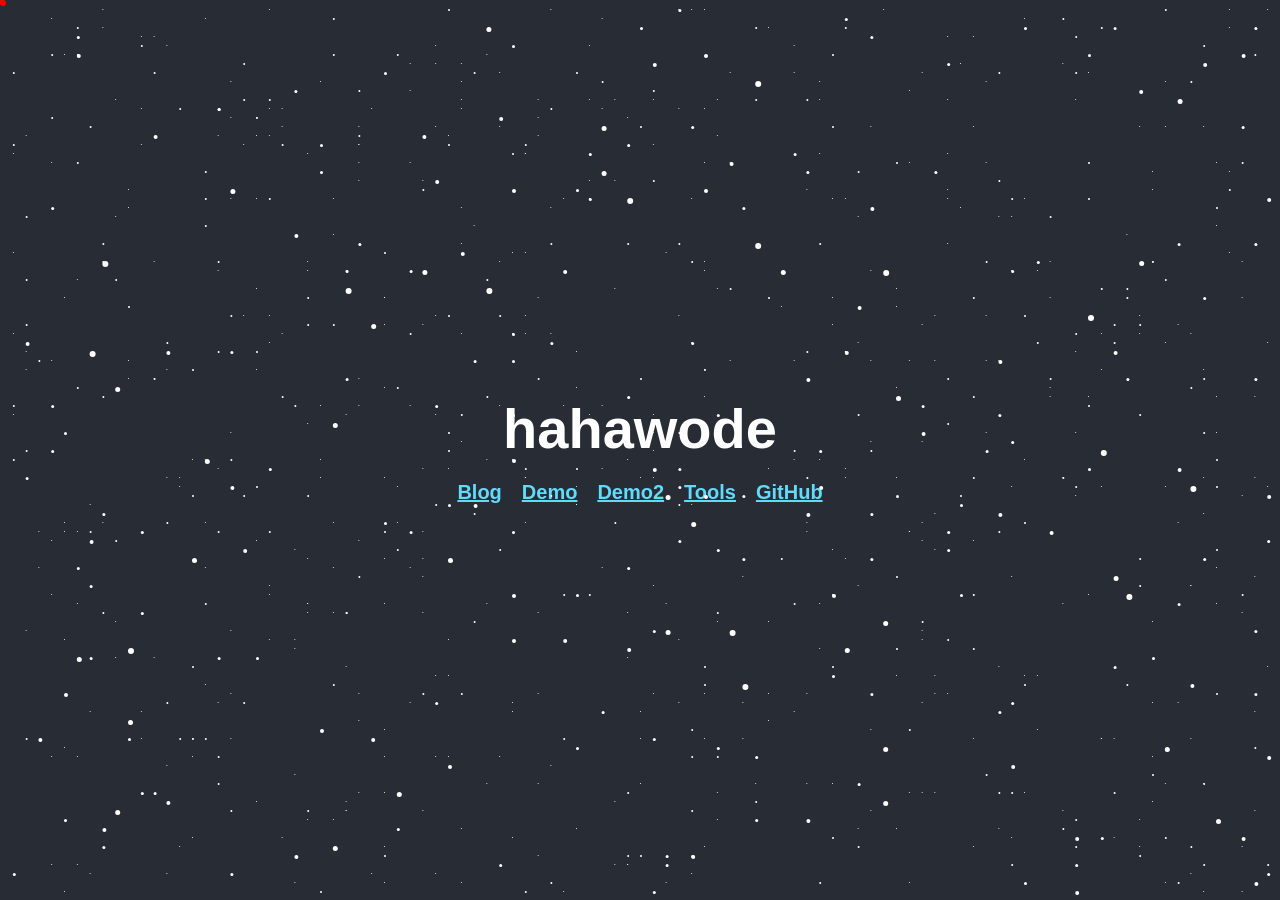
==== index.html @ 6d6f78c4 "update" ====
<!doctype html><html lang="en"><head><meta charset="utf-8"/><link rel="icon" href="/favicon.ico"/><meta name="viewport" content="width=device-width,initial-scale=1"/><meta name="theme-color" content="#000000"/><meta name="description" content="Web site created using create-react-app"/><link rel="apple-touch-icon" href="/logo192.png"/><link rel="manifest" href="/manifest.json"/><title>hahawode</title><link href="/static/css/main.25705e76.chunk.css" rel="stylesheet"></head><body><noscript>You need to enable JavaScript to run this app.</noscript><div id="root"></div><script>!function(e){function r(r){for(var n,a,i=r[0],c=r[1],l=r[2],p=0,s=[];p<i.length;p++)a=i[p],Object.prototype.hasOwnProperty.call(o,a)&&o[a]&&s.push(o[a][0]),o[a]=0;for(n in c)Object.prototype.hasOwnProperty.call(c,n)&&(e[n]=c[n]);for(f&&f(r);s.length;)s.shift()();return u.push.apply(u,l||[]),t()}function t(){for(var e,r=0;r<u.length;r++){for(var t=u[r],n=!0,i=1;i<t.length;i++){var c=t[i];0!==o[c]&&(n=!1)}n&&(u.splice(r--,1),e=a(a.s=t[0]))}return e}var n={},o={1:0},u=[];function a(r){if(n[r])return n[r].exports;var t=n[r]={i:r,l:!1,exports:{}};return e[r].call(t.exports,t,t.exports,a),t.l=!0,t.exports}a.e=function(e){var r=[],t=o[e];if(0!==t)if(t)r.push(t[2]);else{var n=new Promise((function(r,n){t=o[e]=[r,n]}));r.push(t[2]=n);var u,i=document.createElement("script");i.charset="utf-8",i.timeout=120,a.nc&&i.setAttribute("nonce",a.nc),i.src=function(e){return a.p+"static/js/"+({}[e]||e)+"."+{3:"950ef0cb"}[e]+".chunk.js"}(e);var c=new Error;u=function(r){i.onerror=i.onload=null,clearTimeout(l);var t=o[e];if(0!==t){if(t){var n=r&&("load"===r.type?"missing":r.type),u=r&&r.target&&r.target.src;c.message="Loading chunk "+e+" failed.\n("+n+": "+u+")",c.name="ChunkLoadError",c.type=n,c.request=u,t[1](c)}o[e]=void 0}};var l=setTimeout((function(){u({type:"timeout",target:i})}),12e4);i.onerror=i.onload=u,document.head.appendChild(i)}return Promise.all(r)},a.m=e,a.c=n,a.d=function(e,r,t){a.o(e,r)||Object.defineProperty(e,r,{enumerable:!0,get:t})},a.r=function(e){"undefined"!=typeof Symbol&&Symbol.toStringTag&&Object.defineProperty(e,Symbol.toStringTag,{value:"Module"}),Object.defineProperty(e,"__esModule",{value:!0})},a.t=function(e,r){if(1&r&&(e=a(e)),8&r)return e;if(4&r&&"object"==typeof e&&e&&e.__esModule)return e;var t=Object.create(null);if(a.r(t),Object.defineProperty(t,"default",{enumerable:!0,value:e}),2&r&&"string"!=typeof e)for(var n in e)a.d(t,n,function(r){return e[r]}.bind(null,n));return t},a.n=function(e){var r=e&&e.__esModule?function(){return e.default}:function(){return e};return a.d(r,"a",r),r},a.o=function(e,r){return Object.prototype.hasOwnProperty.call(e,r)},a.p="/",a.oe=function(e){throw console.error(e),e};var i=this.webpackJsonphomepage=this.webpackJsonphomepage||[],c=i.push.bind(i);i.push=r,i=i.slice();for(var l=0;l<i.length;l++)r(i[l]);var f=c;t()}([])</script><script src="/static/js/2.509dc074.chunk.js"></script><script src="/static/js/main.2be55eb2.chunk.js"></script></body></html>
---- static/css/main.25705e76.chunk.css ----
body,h1{margin:0;font-family:-apple-system,BlinkMacSystemFont,"Segoe UI","Roboto","Oxygen","Ubuntu","Cantarell","Fira Sans","Droid Sans","Helvetica Neue",sans-serif;-webkit-font-smoothing:antialiased;-moz-osx-font-smoothing:grayscale}code{font-family:source-code-pro,Menlo,Monaco,Consolas,"Courier New",monospace}.App{text-align:center;height:100%;width:100%}.App-header{position:fixed;background-color:#282c34;min-height:100vh;width:100%;display:flex;flex-direction:column;align-items:center;justify-content:center;font-size:calc(10px + 2vmin);color:#fff}@-webkit-keyframes App-logo-spin{0%{-webkit-transform:rotate(0deg);transform:rotate(0deg)}to{-webkit-transform:rotate(1turn);transform:rotate(1turn)}}@keyframes App-logo-spin{0%{-webkit-transform:rotate(0deg);transform:rotate(0deg)}to{-webkit-transform:rotate(1turn);transform:rotate(1turn)}}.layer1{position:fixed;width:1px;height:1px;border-radius:50%;background-color:red;box-shadow:9vw 11vh #fff,18vw 48vh #fff,89vw 94vh #fff,56vw 15vh #fff,82vw 43vh #fff,90vw 89vh #fff,99vw 38vh #fff,99vw 54vh #fff,55vw 18vh #fff,8vw 58vh #fff,94vw 99vh #fff,21vw 66vh #fff,41vw 37vh #fff,25vw 51vh #fff,94vw 87vh #fff,33vw 20vh #fff,56vw 32vh #fff,22vw 14vh #fff,73vw 35vh #fff,70vw 75vh #fff,61vw 54vh #fff,49vw 51vh #fff,62vw 8vh #fff,80vw 75vh #fff,38vw 51vh #fff,11vw 12vh #fff,58vw 64vh #fff,28vw 14vh #fff,57vw 18vh #fff,71vw 88vh #fff,54vw 1vh #fff,73vw 61vh #fff,51vw 11vh #fff,4vw 96vh #fff,43vw 85vh #fff,66vw 39vh #fff,47vw 12vh #fff,80vw 2vh #fff,20vw 41vh #fff,86vw 37vh #fff,81vw 30vh #fff,34vw 84vh #fff,60vw 69vh #fff,6vw 59vh #fff,49vw 68vh #fff,29vw 97vh #fff,41vw 28vh #fff,69vw 1vh #fff,30vw 33vh #fff,78vw 40vh #fff,15vw 93vh #fff,48vw 32vh #fff,82vw 29vh #fff,97vw 55vh #fff,66vw 62vh #fff,74vw 11vh #fff,34vw 7vh #fff,28vw 80vh #fff,25vw 45vh #fff,5vw 6vh #fff,88vw 26vh #fff,16vw 63vh #fff,30vw 67vh #fff,34vw 5vh #fff,42vw 87vh #fff,25vw 9vh #fff,32vw 63vh #fff,89vw 91vh #fff,64vw 51vh #fff,70vw 32vh #fff,83vw 7vh #fff,98vw 90vh #fff,50vw 53vh #fff,28vw 16vh #fff,41vw 53vh #fff,32vw 45vh #fff,74vw 21vh #fff,99vw 1vh #fff,44vw 22vh #fff,35vw 71vh #fff,92vw 78vh #fff,72vw 8vh #fff,5vw 71vh #fff,84vw 48vh #fff,21vw 65vh #fff,65vw 87vh #fff,44vw 45vh #fff,4vw 66vh #fff,16vw 76vh #fff,8vw 1vh #fff,56vw 49vh #fff,62vw 40vh #fff,85vw 44vh #fff,73vw 88vh #fff,51vw 16vh #fff,60vw 52vh #fff,21vw 12vh #fff,96vw 3vh #fff,23vw 86vh #fff,43vw 23vh #fff,51vw 65vh #fff,8vw 3vh #fff,97vw 94vh #fff,37vw 25vh #fff,99vw 74vh #fff,87vw 93vh #fff,85vw 8vh #fff,30vw 84vh #fff,2vw 70vh #fff,40vw 78vh #fff,35vw 52vh #fff,46vw 46vh #fff,17vw 30vh #fff,28vw 16vh #fff,6vw 67vh #fff,76vw 94vh #fff,89vw 35vh #fff,24vw 30vh #fff,95vw 25vh #fff,79vw 54vh #fff,33vw 68vh #fff,46vw 20vh #fff,60vw 3vh #fff,42vw 33vh #fff,49vw 96vh #fff,11vw 82vh #fff,94vw 14vh #fff,61vw 34vh #fff,71vw 40vh #fff,100vw 23vh #fff,5vw 33vh #fff,33vw 90vh #fff,95vw 44vh #fff,63vw 21vh #fff,55vw 12vh #fff,1vw 37vh #fff,25vw 53vh #fff,48vw 89vh #fff,53vw 78vh #fff,5vw 58vh #fff,14vw 54vh #fff,45vw 56vh #fff,91vw 98vh #fff,87vw 82vh #fff,56vw 88vh #fff,46vw 11vh #fff,17vw 78vh #fff,64vw 72vh #fff,21vw 71vh #fff,20vw 22vh #fff,13vw 97vh #fff,22vw 37vh #fff,47vw 52vh #fff,98vw 44vh #fff,45vw 43vh #fff,36vw 37vh #fff,91vw 54vh #fff,74vw 77vh #fff,86vw 82vh #fff,90vw 84vh #fff,50vw 82vh #fff,33vw 62vh #fff,24vw 67vh #fff,9vw 73vh #fff,31vw 58vh #fff,80vw 51vh #fff,56vw 69vh #fff,42vw 11vh #fff,72vw 78vh #fff,24vw 47vh #fff,65vw 33vh #fff,54vw 56vh #fff,35vw 84vh #fff,18vw 22vh #fff,91vw 38vh #fff,13vw 41vh #fff,73vw 57vh #fff,64vw 9vh #fff,18vw 70vh #fff,36vw 9vh #fff,73vw 40vh #fff,34vw 75vh #fff,39vw 29vh #fff,55vw 29vh #fff,96vw 1vh #fff,95vw 63vh #fff,67vw 24vh #fff,29vw 12vh #fff,70vw 92vh #fff,77vw 40vh #fff,1vw 46vh #fff,14vw 53vh #fff,7vw 97vh #fff,51vw 77vh #fff,45vw 54vh #fff,28vw 20vh #fff,2vw 39vh #fff,36vw 7vh #fff,45vw 56vh #fff,86vw 32vh #fff,7vw 56vh #fff,17vw 15vh #fff,68vw 81vh #fff,53vw 1vh #fff,40vw 28vh #fff,12vw 42vh #fff,42vw 95vh #fff,72vw 58vh #fff,24vw 29vh #fff,64vw 11vh #fff,41vw 53vh #fff,65vw 36vh #fff,67vw 92vh #fff,10vw 23vh #fff,68vw 49vh #fff,71vw 10vh #fff,34vw 46vh #fff,5vw 83vh #fff,24vw 17vh #fff,74vw 27vh #fff,62vw 79vh #fff,73vw 75vh #fff,62vw 5vh #fff,93vw 37vh #fff,83vw 67vh #fff,64vw 17vh #fff,83vw 53vh #fff,36vw 23vh #fff,21vw 38vh #fff,66vw 22vh #fff,93vw 65vh #fff,75vw 23vh #fff,41vw 17vh #fff,30vw 33vh #fff,74vw 17vh #fff,17vw 52vh #fff,75vw 7vh #fff,24vw 67vh #fff,10vw 21vh #fff,53vw 12vh #fff,55vw 44vh #fff,30vw 62vh #fff,97vw 99vh #fff,98vw 79vh #fff,77vw 35vh #fff,32vw 10vh #fff,28vw 45vh #fff,4vw 2vh #fff,45vw 39vh #fff,16vw 58vh #fff,74vw 4vh #fff,70vw 53vh #fff,34vw 97vh #fff,83vw 90vh #fff,94vw 57vh #fff,67vw 65vh #fff,54vw 97vh #fff,27vw 89vh #fff,42vw 77vh #fff,94vw 41vh #fff,4vw 60vh #fff,52vw 28vh #fff,15vw 82vh #fff,55vw 94vh #fff,91vw 14vh #fff,89vw 37vh #fff,50vw 87vh #fff,51vw 53vh #fff,82vw 33vh #fff,93vw 65vh #fff,35vw 75vh #fff,93vw 97vh #fff,71vw 59vh #fff,40vw 51vh #fff,98vw 64vh #fff,33vw 52vh #fff,40vw 93vh #fff,6vw 84vh #fff,30vw 43vh #fff,53vw 71vh #fff,55vw 41vh #fff,40vw 79vh #fff,80vw 88vh #fff,32vw 18vh #fff,55vw 30vh #fff,26vw 26vh #fff,57vw 40vh #fff,68vw 30vh #fff,30vw 94vh #fff,5vw 99vh #fff,92vw 36vh #fff,71vw 98vh #fff,76vw 82vh #fff,80vw 22vh #fff,84vw 55vh #fff,15vw 51vh #fff,98vw 53vh #fff,36vw 27vh #fff,28vw 77vh #fff,20vw 32vh #fff,6vw 31vh #fff,72vw 88vh #fff,47vw 2vh #fff,56vw 91vh #fff,95vw 48vh #fff,11vw 79vh #fff,26vw 22vh #fff,51vw 50vh #fff,32vw 78vh #fff,39vw 45vh #fff,70vw 34vh #fff,33vw 59vh #fff,34vw 14vh #fff,2vw 100vh #fff,54vw 22vh #fff,64vw 67vh #fff,10vw 42vh #fff,90vw 69vh #fff,18vw 82vh #fff,82vw 44vh #fff,42vw 15vh #fff,28vw 42vh #fff,20vw 15vh #fff,38vw 87vh #fff,65vw 22vh #fff,72vw 70vh #fff,41vw 58vh #fff,41vw 17vh #fff,27vw 46vh #fff,84vw 39vh #fff,86vw 41vh #fff,24vw 62vh #fff,55vw 82vh #fff,26vw 63vh #fff,77vw 9vh #fff,57vw 8vh #fff,63vw 59vh #fff,28vw 18vh #fff,27vw 74vh #fff,36vw 92vh #fff,52vw 67vh #fff,71vw 18vh #fff,78vw 24vh #fff,34vw 35vh #fff,23vw 71vh #fff,21vw 15vh #fff,86vw 82vh #fff,22vw 12vh #fff,18vw 9vh #fff,47vw 63vh #fff,90vw 29vh #fff,26vw 91vh #fff,13vw 85vh #fff,7vw 79vh #fff,23vw 61vh #fff,4vw 40vh #fff,63vw 87vh #fff,85vw 66vh #fff,66vw 53vh #fff,12vw 73vh #fff,1vw 17vh #fff,23vw 98vh #fff,53vw 35vh #fff,95vw 18vh #fff,39vw 14vh #fff,16vw 2vh #fff,15vw 84vh #fff,20vw 13vh #fff,55vw 1vh #fff,21vw 1vh #fff,30vw 81vh #fff,48vw 96vh #fff,30vw 36vh #fff,67vw 38vh #fff,23vw 72vh #fff,97vw 68vh #fff,79vw 93vh #fff,4vw 18vh #fff,36vw 12vh #fff,4vw 84vh #fff,60vw 80vh #fff,60vw 77vh #fff,68vw 14vh #fff,72vw 60vh #fff,79vw 24vh #fff,45vw 92vh #fff,62vw 51vh #fff,18vw 13vh #fff,30vw 98vh #fff,35vw 15vh #fff,20vw 60vh #fff,72vw 71vh #fff,39vw 8vh #fff,48vw 20vh #fff,36vw 49vh #fff,91vw 87vh #fff,100vw 11vh #fff,42vw 68vh #fff,68vw 40vh #fff,31vw 54vh #fff,12vw 29vh #fff,63vw 58vh #fff,84vw 11vh #fff,93vw 82vh #fff,21vw 35vh #fff,58vw 78vh #fff,56vw 11vh #fff,72vw 49vh #fff,24vw 68vh #fff,12vw 4vh #fff,22vw 93vh #fff,43vw 37vh #fff,59vw 87vh #fff,76vw 14vh #fff,47vw 45vh #fff,28vw 88vh #fff,89vw 14vh #fff,11vw 16vh #fff,13vw 5vh #fff,33vw 36vh #fff,90vw 78vh #fff,33vw 64vh #fff,79vw 64vh #fff,78vw 92vh #fff,76vw 60vh #fff,42vw 13vh #fff,90vw 19vh #fff,50vw 79vh #fff,55vw 77vh #fff,92vw 58vh #fff,76vw 4vh #fff,97vw 33vh #fff,77vw 18vh #fff,16vw 51vh #fff,96vw 19vh #fff,41vw 35vh #fff,38vw 67vh #fff,24vw 91vh #fff,77vw 48vh #fff,73vw 77vh #fff,32vw 7vh #fff,51vw 46vh #fff,2vw 41vh #fff,90vw 21vh #fff,66vw 52vh #fff,38vw 6vh #fff,81vw 75vh #fff,39vw 84vh #fff,30vw 88vh #fff,43vw 1vh #fff,74vw 22vh #fff,91vw 9vh #fff,95vw 67vh #fff,36vw 98vh #fff,1vw 28vh #fff,30vw 53vh #fff,70vw 43vh #fff,26vw 68vh #fff,65vw 61vh #fff,9vw 69vh #fff,86vw 54vh #fff,46vw 5vh #fff,49vw 13vh #fff,79vw 30vh #fff,72vw 36vh #fff,94vw 53vh #fff,28vw 60vh #fff,5vw 59vh #fff,20vw 89vh #fff,76vw 66vh #fff,71vw 59vh #fff,14vw 94vh #fff,68vw 90vh #fff,27vw 90vh #fff,96vw 28vh #fff,3vw 63vh #fff,78vw 74vh #fff,18vw 77vh #fff,81vw 81vh #fff,52vw 98vh #fff,58vw 82vh #fff,97vw 29vh #fff,19vw 35vh #fff,49vw 96vh #fff,9vw 24vh #fff,27vw 90vh #fff,36vw 11vh #fff,3vw 59vh #fff,26vw 58vh #fff,6vw 96vh #fff,48vw 11vh #fff,11vw 4vh #fff,19vw 16vh #fff,13vw 53vh #fff,63vw 77vh #fff,2vw 15vh #fff,10vw 40vh #fff,44vw 99vh #fff,49vw 73vh #fff,51vw 48vh #fff;-webkit-animation:moveup 500s linear infinite;animation:moveup 500s linear infinite}.layer1:after{content:"";position:fixed;width:inherit;height:inherit;left:0;top:100vh;box-shadow:inherit;border-radius:inherit}.layer2{position:fixed;width:2px;height:2px;border-radius:50%;background-color:red;box-shadow:85vw 22vh #fff,36vw 46vh #fff,77vw 29vh #fff,19vw 7vh #fff,21vw 22vh #fff,50vw 14vh #fff,45vw 52vh #fff,89vw 65vh #fff,35vw 1vh #fff,41vw 16vh #fff,95vw 54vh #fff,6vw 43vh #fff,65vw 74vh #fff,78vw 20vh #fff,80vw 76vh #fff,82vw 42vh #fff,17vw 29vh #fff,1vw 16vh #fff,12vw 8vh #fff,17vw 39vh #fff,33vw 21vh #fff,95vw 61vh #fff,7vw 14vh #fff,99vw 96vh #fff,74vw 47vh #fff,35vw 50vh #fff,70vw 72vh #fff,59vw 3vh #fff,100vw 18vh #fff,48vw 58vh #fff,94vw 48vh #fff,88vw 33vh #fff,88vw 76vh #fff,84vw 8vh #fff,26vw 6vh #fff,9vw 31vh #fff,21vw 59vh #fff,28vw 15vh #fff,49vw 49vh #fff,59vw 89vh #fff,24vw 90vh #fff,37vw 69vh #fff,76vw 66vh #fff,94vw 42vh #fff,89vw 95vh #fff,74vw 71vh #fff,19vw 78vh #fff,21vw 11vh #fff,100vw 17vh #fff,27vw 68vh #fff,17vw 59vh #fff,44vw 66vh #fff,55vw 76vh #fff,85vw 45vh #fff,31vw 43vh #fff,55vw 41vh #fff,94vw 96vh #fff,40vw 17vh #fff,64vw 98vh #fff,78vw 88vh #fff,17vw 84vh #fff,72vw 69vh #fff,18vw 90vh #fff,55vw 74vh #fff,95vw 23vh #fff,19vw 55vh #fff,83vw 92vh #fff,70vw 64vh #fff,87vw 36vh #fff,41vw 99vh #fff,88vw 32vh #fff,1vw 45vh #fff,27vw 68vh #fff,30vw 59vh #fff,31vw 6vh #fff,30vw 28vh #fff,49vw 27vh #fff,89vw 100vh #fff,82vw 24vh #fff,83vw 2vh #fff,77vw 86vh #fff,24vw 36vh #fff,24vw 33vh #fff,86vw 32vh #fff,97vw 18vh #fff,74vw 42vh #fff,93vw 9vh #fff,4vw 6vh #fff,12vw 42vh #fff,51vw 20vh #fff,16vw 25vh #fff,65vw 6vh #fff,90vw 86vh #fff,91vw 93vh #fff,20vw 13vh #fff,90vw 29vh #fff,17vw 87vh #fff,87vw 88vh #fff,16vw 19vh #fff,51vw 47vh #fff,41vw 52vh #fff,95vw 77vh #fff,66vw 39vh #fff,67vw 46vh #fff,92vw 98vh #fff,16vw 82vh #fff,26vw 76vh #fff,71vw 81vh #fff,81vw 38vh #fff,50vw 42vh #fff,65vw 66vh #fff,8vw 29vh #fff,26vw 2vh #fff,54vw 84vh #fff,15vw 55vh #fff,6vw 3vh #fff,83vw 53vh #fff,47vw 9vh #fff,93vw 43vh #fff,54vw 38vh #fff,65vw 93vh #fff,23vw 45vh #fff,39vw 35vh #fff,27vw 30vh #fff,4vw 13vh #fff,54vw 81vh #fff,36vw 77vh #fff,59vw 11vh #fff,8vw 27vh #fff,63vw 39vh #fff,50vw 95vh #fff,76vw 72vh #fff,62vw 67vh #fff,25vw 99vh #fff,22vw 16vh #fff,46vw 66vh #fff,89vw 46vh #fff,70vw 18vh #fff,15vw 74vh #fff,63vw 53vh #fff,8vw 44vh #fff,18vw 51vh #fff,44vw 82vh #fff,14vw 12vh #fff,80vw 58vh #fff,94vw 5vh #fff,64vw 27vh #fff,87vw 38vh #fff,15vw 41vh #fff,1vw 51vh #fff,3vw 40vh #fff,38vw 44vh #fff,14vw 82vh #fff,51vw 10vh #fff,89vw 62vh #fff,79vw 96vh #fff,75vw 55vh #fff,28vw 10vh #fff,16vw 22vh #fff,28vw 64vh #fff,43vw 98vh #fff,43vw 55vh #fff,80vw 35vh #fff,16vw 67vh #fff,20vw 39vh #fff,6vw 18vh #fff,2vw 24vh #fff,10vw 34vh #fff,91vw 31vh #fff,2vw 36vh #fff,60vw 33vh #fff,37vw 8vh #fff,98vw 6vh #fff,86vw 3vh #fff,6vw 6vh #fff,1vw 8vh #fff,76vw 53vh #fff,97vw 66vh #fff,43vw 27vh #fff,9vw 60vh #fff,39vw 61vh #fff,2vw 31vh #fff,8vw 68vh #fff,53vw 56vh #fff,33vw 77vh #fff,84vw 37vh #fff,13vw 78vh #fff,40vw 37vh #fff,2vw 82vh #fff,56vw 68vh #fff,79vw 88vh #fff,54vw 90vh #fff,35vw 16vh #fff,100vw 73vh #fff,95vw 51vh #fff,93vw 94vh #fff,53vw 48vh #fff,31vw 61vh #fff,38vw 31vh #fff,49vw 95vh #fff,96vw 21vh #fff,57vw 32vh #fff,45vw 8vh #fff,49vw 88vh #fff,84vw 4vh #fff,24vw 55vh #fff,34vw 56vh #fff,79vw 22vh #fff,63vw 11vh #fff,78vw 59vh #fff,65vw 14vh #fff,56vw 84vh #fff,11vw 5vh #fff,53vw 27vh #fff,19vw 11vh #fff,43vw 12vh #fff,68vw 50vh #fff,18vw 35vh #fff,94vw 87vh #fff,42vw 42vh #fff,35vw 35vh #fff,89vw 36vh #fff,98vw 83vh #fff,91vw 1vh #fff,62vw 50vh #fff,2vw 50vh #fff,66vw 3vh #fff,13vw 38vh #fff,85vw 18vh #fff,30vw 95vh #fff,78vw 8vh #fff,20vw 54vh #fff,7vw 59vh #fff,15vw 82vh #fff,32vw 37vh #fff,84vw 94vh #fff,26vw 36vh #fff,46vw 22vh #fff,37vw 57vh #fff,67vw 19vh #fff,54vw 29vh #fff,22vw 44vh #fff,84vw 91vh #fff,35vw 48vh #fff,67vw 94vh #fff,76vw 44vh #fff,76vw 33vh #fff,13vw 58vh #fff,61vw 62vh #fff,84vw 54vh #fff;-webkit-animation:moveup 250s linear infinite;animation:moveup 250s linear infinite}.layer2:after{content:"";position:fixed;width:inherit;height:inherit;left:0;top:100vh;box-shadow:inherit;border-radius:inherit}.layer3{position:fixed;width:3px;height:3px;border-radius:50%;background-color:red;box-shadow:70vw 55vh #fff,72vw 45vh #fff,68vw 4vh #fff,58vw 62vh #fff,40vw 59vh #fff,53vw 52vh #fff,79vw 78vh #fff,56vw 61vh #fff,98vw 70vh #fff,54vw 95vh #fff,77vw 50vh #fff,98vw 3vh #fff,84vw 96vh #fff,32vw 30vh #fff,94vw 62vh #fff,78vw 46vh #fff,52vw 96vh #fff,75vw 66vh #fff,39vw 96vh #fff,51vw 99vh #fff,30vw 58vh #fff,85vw 52vh #fff,100vw 36vh #fff,40vw 37vh #fff,20vw 73vh #fff,99vw 97vh #fff,78vw 79vh #fff,56vw 83vh #fff,18vw 39vh #fff,37vw 40vh #fff,34vw 78vh #fff,74vw 61vh #fff,6vw 63vh #fff,45vw 66vh #fff,17vw 12vh #fff,4vw 45vh #fff,2vw 53vh #fff,99vw 60vh #fff,81vw 29vh #fff,79vw 30vh #fff,4vw 23vh #fff,49vw 63vh #fff,87vw 3vh #fff,85vw 6vh #fff,64vw 50vh #fff,56vw 46vh #fff,11vw 88vh #fff,11vw 68vh #fff,79vw 49vh #fff,68vw 57vh #fff,68vw 62vh #fff,31vw 92vh #fff,58vw 55vh #fff,74vw 7vh #fff,1vw 97vh #fff,67vw 87vh #fff,11vw 59vh #fff,45vw 83vh #fff,54vw 14vh #fff,40vw 46vh #fff,4vw 50vh #fff,54vw 38vh #fff,23vw 10vh #fff,74vw 59vh #fff,86vw 93vh #fff,5vw 91vh #fff,87vw 74vh #fff,27vw 30vh #fff,75vw 56vh #fff,73vw 19vh #fff,5vw 48vh #fff,46vw 22vh #fff,62vw 17vh #fff,97vw 14vh #fff,25vw 16vh #fff,30vw 8vh #fff,34vw 45vh #fff,8vw 94vh #fff,43vw 38vh #fff,98vw 42vh #fff,53vw 1vh #fff,51vw 70vh #fff,32vw 59vh #fff,21vw 52vh #fff,49vw 44vh #fff,17vw 73vh #fff,63vw 19vh #fff,35vw 56vh #fff,80vw 98vh #fff,58vw 23vh #fff,40vw 5vh #fff,46vw 17vh #fff,40vw 40vh #fff,53vw 54vh #fff,66vw 2vh #fff,53vw 60vh #fff,98vw 77vh #fff,10vw 82vh #fff,92vw 67vh #fff,25vw 19vh #fff,88vw 42vh #fff,90vw 73vh #fff,12vw 88vh #fff,17vw 12vh #fff,98vw 27vh #fff,68vw 77vh #fff,59vw 84vh #fff,51vw 82vh #fff,7vw 65vh #fff,80vw 3vh #fff,92vw 27vh #fff,94vw 33vh #fff,28vw 27vh #fff,27vw 42vh #fff,6vw 4vh #fff,52vw 95vh #fff,47vw 79vh #fff,8vw 57vh #fff,50vw 3vh #fff,45vw 21vh #fff,18vw 97vh #fff,65vw 75vh #fff,49vw 16vh #fff,59vw 91vh #fff,7vw 73vh #fff;-webkit-animation:moveup 125s linear infinite;animation:moveup 125s linear infinite}.layer3:after{content:"";position:fixed;width:inherit;height:inherit;left:0;top:100vh;box-shadow:inherit;border-radius:inherit}.layer4{position:fixed;width:4px;height:4px;border-radius:50%;background-color:red;box-shadow:63vw 42vh #fff,67vw 34vh #fff,65vw 66vh #fff,44vw 71vh #fff,40vw 51vh #fff,82vw 59vh #fff,8vw 92vh #fff,33vw 15vh #fff,79vw 85vh #fff,99vw 22vh #fff,5vw 77vh #fff,36vw 28vh #fff,55vw 55vh #fff,72vw 48vh #fff,44vw 30vh #fff,89vw 10vh #fff,64vw 54vh #fff,12vw 15vh #fff,63vw 57vh #fff,97vw 93vh #fff,39vw 13vh #fff,40vw 71vh #fff,87vw 39vh #fff,23vw 26vh #fff,40vw 66vh #fff,19vw 61vh #fff,37vw 56vh #fff,97vw 6vh #fff,98vw 98vh #fff,18vw 54vh #fff,54vw 95vh #fff,61vw 100vh #fff,84vw 93vh #fff,25vw 81vh #fff,78vw 57vh #fff,13vw 39vh #fff,23vw 95vh #fff,99vw 55vh #fff,51vw 7vh #fff,94vw 7vh #fff,2vw 38vh #fff,49vw 72vh #fff,3vw 82vh #fff,57vw 18vh #fff,78vw 40vh #fff,7vw 60vh #fff,6vw 6vh #fff,99vw 84vh #fff,93vw 76vh #fff,40vw 21vh #fff,51vw 52vh #fff,68vw 23vh #fff,55vw 21vh #fff,66vw 39vh #fff,29vw 82vh #fff,92vw 52vh #fff,13vw 89vh #fff,84vw 99vh #fff,55vw 6vh #fff,35vw 85vh #fff,63vw 91vh #fff,34vw 20vh #fff;-webkit-animation:moveup 62s linear infinite;animation:moveup 62s linear infinite}.layer4:after{content:"";position:fixed;width:inherit;height:inherit;left:0;top:100vh;box-shadow:inherit;border-radius:inherit}.layer5{position:fixed;width:5px;height:5px;border-radius:50%;background-color:red;box-shadow:16vw 51vh #fff,61vw 30vh #fff,9vw 43vh #fff,33vw 30vh #fff,47vw 14vh #fff,70vw 44vh #fff,35vw 62vh #fff,10vw 80vh #fff,87vw 64vh #fff,69vw 83vh #fff,26vw 94vh #fff,53vw 100vh #fff,29vw 36vh #fff,15vw 62vh #fff,54vw 58vh #fff,89vw 29vh #fff,69vw 69vh #fff,47vw 19vh #fff,52vw 70vh #fff,92vw 11vh #fff,18vw 21vh #fff,9vw 90vh #fff,69vw 89vh #fff,31vw 88vh #fff,6vw 73vh #fff,95vw 91vh #fff,66vw 72vh #fff,91vw 83vh #fff,26vw 47vh #fff,38vw 3vh #fff,52vw 55vh #fff;-webkit-animation:moveup 31s linear infinite;animation:moveup 31s linear infinite}.layer5:after{content:"";position:fixed;width:inherit;height:inherit;left:0;top:100vh;box-shadow:inherit;border-radius:inherit}.layer6{position:fixed;width:6px;height:6px;border-radius:50%;background-color:red;box-shadow:69vw 30vh #fff,88vw 66vh #fff,7vw 39vh #fff,8vw 29vh #fff,58vw 76vh #fff,59vw 9vh #fff,85vw 35vh #fff,38vw 32vh #fff,59vw 27vh #fff,57vw 70vh #fff,27vw 32vh #fff,86vw 50vh #fff,10vw 72vh #fff,49vw 22vh #fff,93vw 54vh #fff;-webkit-animation:moveup 15s linear infinite;animation:moveup 15s linear infinite}.layer6:after{content:"";position:fixed;width:inherit;height:inherit;left:0;top:100vh;box-shadow:inherit;border-radius:inherit}@-webkit-keyframes moveup{to{-webkit-transform:translateY(-100vh);transform:translateY(-100vh)}}@keyframes moveup{to{-webkit-transform:translateY(-100vh);transform:translateY(-100vh)}}
/*# sourceMappingURL=main.25705e76.chunk.css.map */
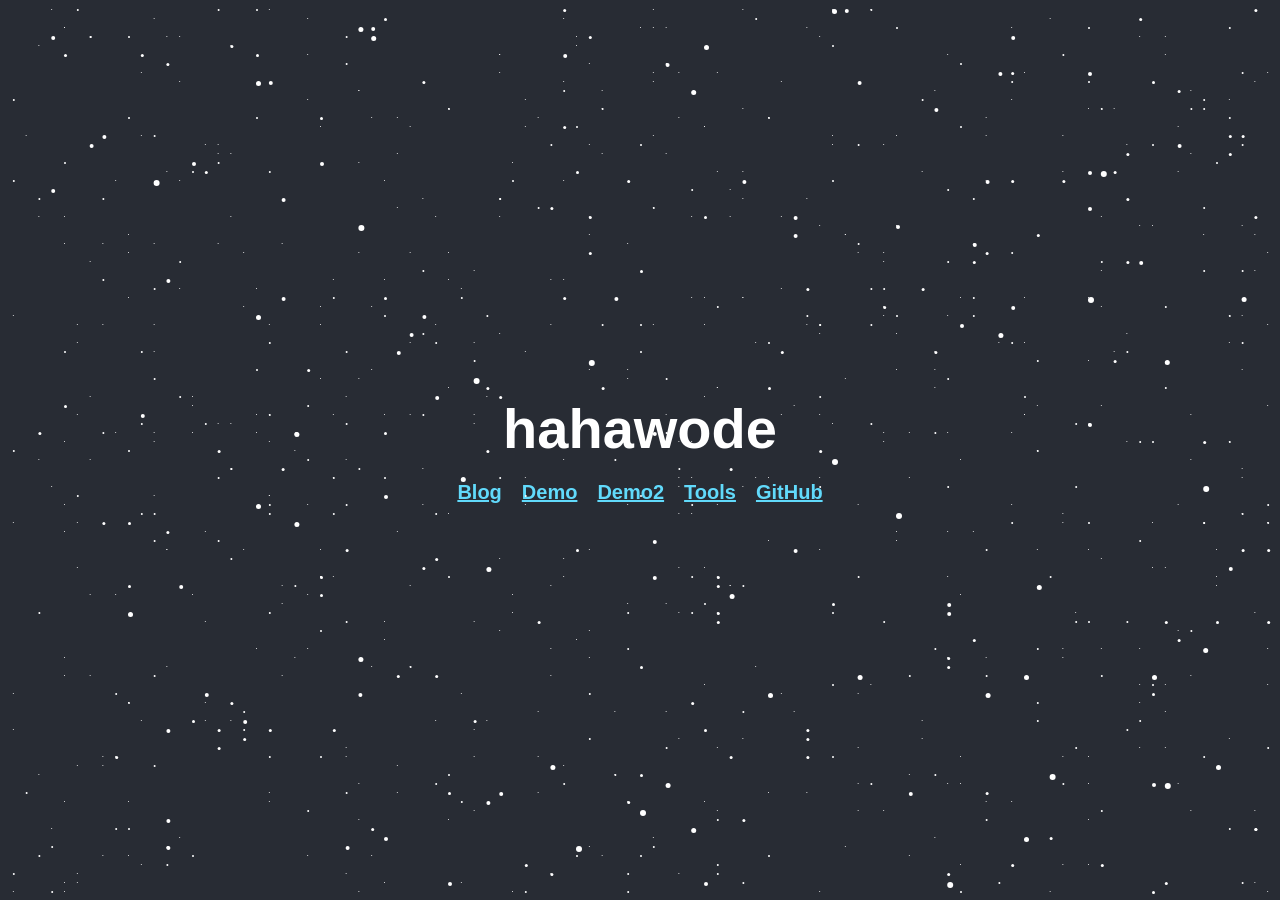
==== commit dfd61154: "update" ====
--- a/index.html
+++ b/index.html
@@ -1 +1 @@
-<!doctype html><html lang="en"><head><meta charset="utf-8"/><link rel="icon" href="/favicon.ico"/><meta name="viewport" content="width=device-width,initial-scale=1"/><meta name="theme-color" content="#000000"/><meta name="description" content="Web site created using create-react-app"/><link rel="apple-touch-icon" href="/logo192.png"/><link rel="manifest" href="/manifest.json"/><title>hahawode</title><link href="/static/css/main.25705e76.chunk.css" rel="stylesheet"></head><body><noscript>You need to enable JavaScript to run this app.</noscript><div id="root"></div><script>!function(e){function r(r){for(var n,a,i=r[0],c=r[1],l=r[2],p=0,s=[];p<i.length;p++)a=i[p],Object.prototype.hasOwnProperty.call(o,a)&&o[a]&&s.push(o[a][0]),o[a]=0;for(n in c)Object.prototype.hasOwnProperty.call(c,n)&&(e[n]=c[n]);for(f&&f(r);s.length;)s.shift()();return u.push.apply(u,l||[]),t()}function t(){for(var e,r=0;r<u.length;r++){for(var t=u[r],n=!0,i=1;i<t.length;i++){var c=t[i];0!==o[c]&&(n=!1)}n&&(u.splice(r--,1),e=a(a.s=t[0]))}return e}var n={},o={1:0},u=[];function a(r){if(n[r])return n[r].exports;var t=n[r]={i:r,l:!1,exports:{}};return e[r].call(t.exports,t,t.exports,a),t.l=!0,t.exports}a.e=function(e){var r=[],t=o[e];if(0!==t)if(t)r.push(t[2]);else{var n=new Promise((function(r,n){t=o[e]=[r,n]}));r.push(t[2]=n);var u,i=document.createElement("script");i.charset="utf-8",i.timeout=120,a.nc&&i.setAttribute("nonce",a.nc),i.src=function(e){return a.p+"static/js/"+({}[e]||e)+"."+{3:"950ef0cb"}[e]+".chunk.js"}(e);var c=new Error;u=function(r){i.onerror=i.onload=null,clearTimeout(l);var t=o[e];if(0!==t){if(t){var n=r&&("load"===r.type?"missing":r.type),u=r&&r.target&&r.target.src;c.message="Loading chunk "+e+" failed.\n("+n+": "+u+")",c.name="ChunkLoadError",c.type=n,c.request=u,t[1](c)}o[e]=void 0}};var l=setTimeout((function(){u({type:"timeout",target:i})}),12e4);i.onerror=i.onload=u,document.head.appendChild(i)}return Promise.all(r)},a.m=e,a.c=n,a.d=function(e,r,t){a.o(e,r)||Object.defineProperty(e,r,{enumerable:!0,get:t})},a.r=function(e){"undefined"!=typeof Symbol&&Symbol.toStringTag&&Object.defineProperty(e,Symbol.toStringTag,{value:"Module"}),Object.defineProperty(e,"__esModule",{value:!0})},a.t=function(e,r){if(1&r&&(e=a(e)),8&r)return e;if(4&r&&"object"==typeof e&&e&&e.__esModule)return e;var t=Object.create(null);if(a.r(t),Object.defineProperty(t,"default",{enumerable:!0,value:e}),2&r&&"string"!=typeof e)for(var n in e)a.d(t,n,function(r){return e[r]}.bind(null,n));return t},a.n=function(e){var r=e&&e.__esModule?function(){return e.default}:function(){return e};return a.d(r,"a",r),r},a.o=function(e,r){return Object.prototype.hasOwnProperty.call(e,r)},a.p="/",a.oe=function(e){throw console.error(e),e};var i=this.webpackJsonphomepage=this.webpackJsonphomepage||[],c=i.push.bind(i);i.push=r,i=i.slice();for(var l=0;l<i.length;l++)r(i[l]);var f=c;t()}([])</script><script src="/static/js/2.509dc074.chunk.js"></script><script src="/static/js/main.2be55eb2.chunk.js"></script></body></html>+<!doctype html><html lang="en"><head><meta charset="utf-8"/><link rel="icon" href="/favicon.ico"/><meta name="viewport" content="width=device-width,initial-scale=1"/><meta name="theme-color" content="#000000"/><meta name="description" content="Web site created using create-react-app"/><link rel="apple-touch-icon" href="/logo192.png"/><link rel="manifest" href="/manifest.json"/><title>hahawode</title><link href="/static/css/main.14f31e29.chunk.css" rel="stylesheet"></head><body><noscript>You need to enable JavaScript to run this app.</noscript><div id="root"></div><script>!function(e){function r(r){for(var n,a,i=r[0],c=r[1],l=r[2],p=0,s=[];p<i.length;p++)a=i[p],Object.prototype.hasOwnProperty.call(o,a)&&o[a]&&s.push(o[a][0]),o[a]=0;for(n in c)Object.prototype.hasOwnProperty.call(c,n)&&(e[n]=c[n]);for(f&&f(r);s.length;)s.shift()();return u.push.apply(u,l||[]),t()}function t(){for(var e,r=0;r<u.length;r++){for(var t=u[r],n=!0,i=1;i<t.length;i++){var c=t[i];0!==o[c]&&(n=!1)}n&&(u.splice(r--,1),e=a(a.s=t[0]))}return e}var n={},o={1:0},u=[];function a(r){if(n[r])return n[r].exports;var t=n[r]={i:r,l:!1,exports:{}};return e[r].call(t.exports,t,t.exports,a),t.l=!0,t.exports}a.e=function(e){var r=[],t=o[e];if(0!==t)if(t)r.push(t[2]);else{var n=new Promise((function(r,n){t=o[e]=[r,n]}));r.push(t[2]=n);var u,i=document.createElement("script");i.charset="utf-8",i.timeout=120,a.nc&&i.setAttribute("nonce",a.nc),i.src=function(e){return a.p+"static/js/"+({}[e]||e)+"."+{3:"950ef0cb"}[e]+".chunk.js"}(e);var c=new Error;u=function(r){i.onerror=i.onload=null,clearTimeout(l);var t=o[e];if(0!==t){if(t){var n=r&&("load"===r.type?"missing":r.type),u=r&&r.target&&r.target.src;c.message="Loading chunk "+e+" failed.\n("+n+": "+u+")",c.name="ChunkLoadError",c.type=n,c.request=u,t[1](c)}o[e]=void 0}};var l=setTimeout((function(){u({type:"timeout",target:i})}),12e4);i.onerror=i.onload=u,document.head.appendChild(i)}return Promise.all(r)},a.m=e,a.c=n,a.d=function(e,r,t){a.o(e,r)||Object.defineProperty(e,r,{enumerable:!0,get:t})},a.r=function(e){"undefined"!=typeof Symbol&&Symbol.toStringTag&&Object.defineProperty(e,Symbol.toStringTag,{value:"Module"}),Object.defineProperty(e,"__esModule",{value:!0})},a.t=function(e,r){if(1&r&&(e=a(e)),8&r)return e;if(4&r&&"object"==typeof e&&e&&e.__esModule)return e;var t=Object.create(null);if(a.r(t),Object.defineProperty(t,"default",{enumerable:!0,value:e}),2&r&&"string"!=typeof e)for(var n in e)a.d(t,n,function(r){return e[r]}.bind(null,n));return t},a.n=function(e){var r=e&&e.__esModule?function(){return e.default}:function(){return e};return a.d(r,"a",r),r},a.o=function(e,r){return Object.prototype.hasOwnProperty.call(e,r)},a.p="/",a.oe=function(e){throw console.error(e),e};var i=this.webpackJsonphomepage=this.webpackJsonphomepage||[],c=i.push.bind(i);i.push=r,i=i.slice();for(var l=0;l<i.length;l++)r(i[l]);var f=c;t()}([])</script><script src="/static/js/2.509dc074.chunk.js"></script><script src="/static/js/main.2be55eb2.chunk.js"></script></body></html>
--- a/static/css/main.14f31e29.chunk.css
+++ b/static/css/main.14f31e29.chunk.css
@@ -0,0 +1,2 @@
+body,h1{margin:0;font-family:-apple-system,BlinkMacSystemFont,"Segoe UI","Roboto","Oxygen","Ubuntu","Cantarell","Fira Sans","Droid Sans","Helvetica Neue",sans-serif;-webkit-font-smoothing:antialiased;-moz-osx-font-smoothing:grayscale}code{font-family:source-code-pro,Menlo,Monaco,Consolas,"Courier New",monospace}.App{text-align:center;height:100%;width:100%}.App-header{position:fixed;background-color:#282c34;min-height:100vh;width:100%;display:flex;flex-direction:column;align-items:center;justify-content:center;font-size:calc(10px + 2vmin);color:#fff}@-webkit-keyframes App-logo-spin{0%{-webkit-transform:rotate(0deg);transform:rotate(0deg)}to{-webkit-transform:rotate(1turn);transform:rotate(1turn)}}@keyframes App-logo-spin{0%{-webkit-transform:rotate(0deg);transform:rotate(0deg)}to{-webkit-transform:rotate(1turn);transform:rotate(1turn)}}.layer1{position:fixed;width:1px;height:1px;border-radius:50%;box-shadow:58vw 33vh #fff,28vw 42vh #fff,11vw 80vh #fff,41vw 14vh #fff,57vw 65vh #fff,63vw 88vh #fff,29vw 34vh #fff,40vw 66vh #fff,96vw 82vh #fff,67vw 87vh #fff,81vw 45vh #fff,67vw 83vh #fff,5vw 99vh #fff,18vw 24vh #fff,91vw 63vh #fff,7vw 66vh #fff,58vw 19vh #fff,43vw 75vh #fff,42vw 79vh #fff,12vw 27vh #fff,4vw 92vh #fff,68vw 1vh #fff,45vw 4vh #fff,89vw 83vh #fff,57vw 21vh #fff,73vw 10vh #fff,59vw 53vh #fff,55vw 89vh #fff,99vw 45vh #fff,77vw 89vh #fff,39vw 6vh #fff,47vw 12vh #fff,45vw 5vh #fff,83vw 15vh #fff,43vw 47vh #fff,53vw 57vh #fff,48vw 86vh #fff,28vw 87vh #fff,14vw 93vh #fff,53vw 97vh #fff,91vw 76vh #fff,71vw 86vh #fff,88vw 37vh #fff,22vw 75vh #fff,46vw 73vh #fff,33vw 52vh #fff,88vw 16vh #fff,93vw 17vh #fff,55vw 33vh #fff,51vw 3vh #fff,24vw 72vh #fff,31vw 59vh #fff,39vw 62vh #fff,5vw 59vh #fff,55vw 44vh #fff,98vw 90vh #fff,61vw 9vh #fff,74vw 64vh #fff,40vw 18vh #fff,42vw 84vh #fff,21vw 55vh #fff,8vw 95vh #fff,21vw 49vh #fff,10vw 33vh #fff,39vw 37vh #fff,74vw 59vh #fff,85vw 100vh #fff,5vw 49vh #fff,100vw 15vh #fff,54vw 33vh #fff,86vw 12vh #fff,92vw 14vh #fff,77vw 13vh #fff,56vw 19vh #fff,29vw 41vh #fff,70vw 59vh #fff,32vw 46vh #fff,22vw 27vh #fff,37vw 38vh #fff,30vw 31vh #fff,12vw 39vh #fff,37vw 46vh #fff,83vw 96vh #fff,49vw 42vh #fff,41vw 11vh #fff,42vw 13vh #fff,7vw 29vh #fff,23vw 73vh #fff,5vw 27vh #fff,53vw 13vh #fff,44vw 9vh #fff,69vw 16vh #fff,83vw 57vh #fff,3vw 24vh #fff,86vw 34vh #fff,98vw 9vh #fff,79vw 3vh #fff,35vw 12vh #fff,58vw 82vh #fff,76vw 59vh #fff,48vw 79vh #fff,85vw 87vh #fff,8vw 85vh #fff,53vw 54vh #fff,77vw 15vh #fff,96vw 11vh #fff,61vw 77vh #fff,58vw 1vh #fff,14vw 20vh #fff,6vw 97vh #fff,62vw 45vh #fff,1vw 35vh #fff,32vw 14vh #fff,7vw 51vh #fff,70vw 25vh #fff,23vw 50vh #fff,90vw 25vh #fff,27vw 97vh #fff,22vw 67vh #fff,16vw 69vh #fff,44vw 62vh #fff,91vw 6vh #fff,30vw 98vh #fff,96vw 35vh #fff,53vw 53vh #fff,5vw 75vh #fff,70vw 60vh #fff,86vw 62vh #fff,13vw 4vh #fff,60vw 60vh #fff,13vw 61vh #fff,67vw 56vh #fff,39vw 70vh #fff,97vw 52vh #fff,36vw 98vh #fff,39vw 6vh #fff,1vw 81vh #fff,67vw 28vh #fff,88vw 49vh #fff,24vw 56vh #fff,99vw 28vh #fff,58vw 22vh #fff,97vw 35vh #fff,99vw 36vh #fff,32vw 65vh #fff,16vw 80vh #fff,95vw 64vh #fff,17vw 17vh #fff,68vw 76vh #fff,73vw 41vh #fff,46vw 16vh #fff,9vw 20vh #fff,50vw 3vh #fff,14vw 4vh #fff,21vw 36vh #fff,37vw 81vh #fff,56vw 90vh #fff,64vw 25vh #fff,25vw 14vh #fff,55vw 14vh #fff,74vw 73vh #fff,71vw 53vh #fff,21vw 89vh #fff,6vw 85vh #fff,64vw 53vh #fff,24vw 11vh #fff,47vw 17vh #fff,83vw 84vh #fff,94vw 26vh #fff,24vw 95vh #fff,80vw 8vh #fff,19vw 61vh #fff,27vw 44vh #fff,75vw 84vh #fff,6vw 63vh #fff,47vw 95vh #fff,53vw 8vh #fff,79vw 89vh #fff,5vw 3vh #fff,52vw 17vh #fff,41vw 53vh #fff,24vw 66vh #fff,90vw 58vh #fff,11vw 96vh #fff,97vw 41vh #fff,46vw 70vh #fff,93vw 46vh #fff,24vw 6vh #fff,91vw 4vh #fff,56vw 64vh #fff,79vw 11vh #fff,100vw 58vh #fff,6vw 98vh #fff,39vw 24vh #fff,51vw 8vh #fff,79vw 56vh #fff,22vw 65vh #fff,17vw 47vh #fff,49vw 67vh #fff,72vw 82vh #fff,83vw 73vh #fff,51vw 15vh #fff,30vw 71vh #fff,83vw 58vh #fff,56vw 43vh #fff,57vw 65vh #fff,63vw 3vh #fff,15vw 48vh #fff,12vw 55vh #fff,83vw 72vh #fff,14vw 9vh #fff,9vw 48vh #fff,16vw 78vh #fff,85vw 61vh #fff,26vw 46vh #fff,26vw 64vh #fff,56vw 56vh #fff,17vw 27vh #fff,70vw 15vh #fff,7vw 44vh #fff,12vw 2vh #fff,96vw 38vh #fff,54vw 49vh #fff,37vw 69vh #fff,89vw 76vh #fff,9vw 66vh #fff,37vw 84vh #fff,52vw 3vh #fff,18vw 5vh #fff,74vw 87vh #fff,58vw 54vh #fff,44vw 64vh #fff,44vw 20vh #fff,55vw 76vh #fff,31vw 85vh #fff,6vw 58vh #fff,29vw 95vh #fff,6vw 38vh #fff,9vw 84vh #fff,12vw 36vh #fff,34vw 80vh #fff,53vw 68vh #fff,8vw 84vh #fff,26vw 31vh #fff,82vw 99vh #fff,49vw 56vh #fff,38vw 80vh #fff,13vw 74vh #fff,15vw 45vh #fff,43vw 31vh #fff,100vw 44vh #fff,93vw 75vh #fff,98vw 98vh #fff,66vw 94vh #fff,10vw 78vh #fff,78vw 38vh #fff,81vw 50vh #fff,60vw 88vh #fff,96vw 49vh #fff,27vw 51vh #fff,47vw 10vh #fff,99vw 99vh #fff,36vw 32vh #fff,29vw 74vh #fff,52vw 46vh #fff,7vw 75vh #fff,83vw 19vh #fff,18vw 47vh #fff,21vw 88vh #fff,28vw 10vh #fff,33vw 22vh #fff,15vw 44vh #fff,80vw 38vh #fff,16vw 59vh #fff,32vw 74vh #fff,28vw 99vh #fff,69vw 34vh #fff,44vw 85vh #fff,75vw 96vh #fff,6vw 36vh #fff,49vw 41vh #fff,86vw 72vh #fff,80vw 46vh #fff,97vw 25vh #fff,59vw 74vh #fff,64vw 61vh #fff,5vw 56vh #fff,25vw 36vh #fff,55vw 63vh #fff,35vw 57vh #fff,17vw 16vh #fff,14vw 32vh #fff,35vw 43vh #fff,98vw 68vh #fff,17vw 100vh #fff,40vw 49vh #fff,20vw 32vh #fff,53vw 49vh #fff,72vw 19vh #fff,5vw 89vh #fff,28vw 28vh #fff,33vw 56vh #fff,28vw 91vh #fff,1vw 99vh #fff,29vw 13vh #fff,1vw 58vh #fff,18vw 17vh #fff,12vw 48vh #fff,61vw 24vh #fff,74vw 6vh #fff,2vw 15vh #fff,30vw 46vh #fff,54vw 24vh #fff,3vw 51vh #fff,46vw 24vh #fff,97vw 53vh #fff,13vw 61vh #fff,43vw 97vh #fff,99vw 76vh #fff,28vw 10vh #fff,25vw 61vh #fff,85vw 91vh #fff,63vw 22vh #fff,6vw 46vh #fff,41vw 56vh #fff,69vw 29vh #fff,80vw 46vh #fff,77vw 73vh #fff,92vw 70vh #fff,40vw 68vh #fff,80vw 33vh #fff,21vw 55vh #fff,73vw 93vh #fff,25vw 34vh #fff,98vw 30vh #fff,8vw 36vh #fff,28vw 18vh #fff,42vw 88vh #fff,35vw 31vh #fff,43vw 36vh #fff,4vw 1vh #fff,82vw 2vh #fff,99vw 72vh #fff,1vw 77vh #fff,92vw 87vh #fff,43vw 72vh #fff,10vw 26vh #fff,97vw 57vh #fff,13vw 19vh #fff,69vw 28vh #fff,46vw 61vh #fff,63vw 36vh #fff,11vw 15vh #fff,25vw 64vh #fff,66vw 26vh #fff,25vw 100vh #fff,38vw 44vh #fff,90vw 63vh #fff,60vw 13vh #fff,69vw 35vh #fff,73vw 39vh #fff,86vw 24vh #fff,64vw 99vh #fff,41vw 39vh #fff,71vw 48vh #fff,93vw 51vh #fff,19vw 34vh #fff,89vw 72vh #fff,46vw 7vh #fff,91vw 79vh #fff,15vw 66vh #fff,65vw 15vh #fff,19vw 28vh #fff,11vw 8vh #fff,36vw 77vh #fff,86vw 45vh #fff,61vw 32vh #fff,73vw 43vh #fff,85vw 33vh #fff,77vw 20vh #fff,55vw 36vh #fff,52vw 67vh #fff,85vw 12vh #fff,40vw 99vh #fff,57vw 24vh #fff,49vw 27vh #fff,99vw 8vh #fff,66vw 42vh #fff,20vw 46vh #fff,34vw 24vh #fff,91vw 83vh #fff,21vw 46vh #fff,75vw 66vh #fff,53vw 82vh #fff,32vw 28vh #fff,53vw 63vh #fff,51vw 93vh #fff,56vw 68vh #fff,74vw 35vh #fff,4vw 54vh #fff,64vw 4vh #fff,20vw 72vh #fff,58vw 12vh #fff,87vw 39vh #fff,74vw 48vh #fff,16vw 16vh #fff,75vw 33vh #fff,35vw 28vh #fff,62vw 79vh #fff,89vw 78vh #fff,66vw 26vh #fff,35vw 91vh #fff,54vw 53vh #fff,61vw 46vh #fff,24vw 2vh #fff,5vw 24vh #fff,86vw 30vh #fff,43vw 65vh #fff,39vw 8vh #fff,30vw 20vh #fff,34vw 36vh #fff,65vw 47vh #fff,67vw 77vh #fff,26vw 53vh #fff,37vw 30vh #fff,65vw 16vh #fff,51vw 9vh #fff,85vw 96vh #fff,37vw 47vh #fff,46vw 41vh #fff,44vw 2vh #fff,45vw 71vh #fff,51vw 1vh #fff,5vw 98vh #fff,59vw 38vh #fff,87vw 12vh #fff,10vw 89vh #fff,31vw 23vh #fff,69vw 90vh #fff,31vw 88vh #fff,8vw 27vh #fff,93vw 90vh #fff,56vw 43vh #fff,95vw 65vh #fff,75vw 51vh #fff,67vw 90vh #fff,32vw 38vh #fff,25vw 42vh #fff,81vw 61vh #fff,10vw 95vh #fff,37vw 90vh #fff,69vw 48vh #fff,3vw 5vh #fff,52vw 79vh #fff,92vw 56vh #fff,84vw 68vh #fff,21vw 1vh #fff,85vw 84vh #fff,51vw 36vh #fff,85vw 40vh #fff,49vw 89vh #fff,72vw 80vh #fff,55vw 14vh #fff,64vw 37vh #fff,31vw 13vh #fff,89vw 4vh #fff,75vw 87vh #fff,5vw 3vh #fff,46vw 26vh #fff,79vw 48vh #fff,92vw 19vh #fff,69vw 49vh #fff,70vw 37vh #fff,12vw 49vh #fff,46vw 94vh #fff,31vw 17vh #fff,27vw 84vh #fff,30vw 69vh #fff,99vw 58vh #fff,3vw 86vh #fff,93vw 10vh #fff,70vw 41vh #fff,27vw 83vh #fff,89vw 25vh #fff,58vw 33vh #fff,51vw 23vh #fff,56vw 83vh #fff,20vw 48vh #fff,95vw 61vh #fff,56vw 8vh #fff,44vw 51vh #fff,54vw 57vh #fff,10vw 28vh #fff,64vw 46vh #fff,5vw 73vh #fff,71vw 95vh #fff,98vw 26vh #fff,60vw 53vh #fff,44vw 31vh #fff,18vw 80vh #fff;-webkit-animation:moveup 500s linear infinite;animation:moveup 500s linear infinite}.layer1:after{content:"";position:fixed;width:inherit;height:inherit;left:0;top:100vh;box-shadow:inherit;border-radius:inherit}.layer2{position:fixed;width:2px;height:2px;border-radius:50%;box-shadow:11vw 57vh #fff,37vw 40vh #fff,18vw 62vh #fff,58vw 98vh #fff,65vw 84vh #fff,1vw 20vh #fff,26vw 53vh #fff,94vw 58vh #fff,97vw 57vh #fff,3vw 95vh #fff,83vw 6vh #fff,100vw 49vh #fff,58vw 79vh #fff,19vw 81vh #fff,20vw 13vh #fff,96vw 13vh #fff,52vw 42vh #fff,45vw 95vh #fff,46vw 77vh #fff,94vw 23vh #fff,13vw 96vh #fff,15vw 19vh #fff,81vw 50vh #fff,94vw 11vh #fff,24vw 45vh #fff,27vw 39vh #fff,36vw 89vh #fff,68vw 87vh #fff,49vw 68vh #fff,35vw 12vh #fff,34vw 57vh #fff,21vw 57vh #fff,85vw 58vh #fff,77vw 91vh #fff,79vw 9vh #fff,48vw 51vh #fff,43vw 16vh #fff,65vw 20vh #fff,91vw 34vh #fff,27vw 47vh #fff,67vw 27vh #fff,19vw 79vh #fff,81vw 80vh #fff,99vw 83vh #fff,21vw 46vh #fff,84vw 54vh #fff,1vw 11vh #fff,77vw 75vh #fff,74vw 42vh #fff,68vw 32vh #fff,64vw 36vh #fff,6vw 55vh #fff,65vw 5vh #fff,93vw 70vh #fff,94vw 58vh #fff,89vw 49vh #fff,68vw 47vh #fff,14vw 29vh #fff,91vw 43vh #fff,11vw 47vh #fff,26vw 57vh #fff,90vw 76vh #fff,49vw 72vh #fff,85vw 3vh #fff,96vw 92vh #fff,75vw 99vh #fff,24vw 90vh #fff,51vw 94vh #fff,80vw 44vh #fff,86vw 12vh #fff,88vw 81vh #fff,21vw 56vh #fff,73vw 48vh #fff,99vw 56vh #fff,70vw 3vh #fff,20vw 41vh #fff,33vw 30vh #fff,12vw 32vh #fff,95vw 18vh #fff,21vw 68vh #fff,79vw 28vh #fff,33vw 37vh #fff,76vw 33vh #fff,5vw 18vh #fff,27vw 69vh #fff,79vw 58vh #fff,60vw 13vh #fff,54vw 68vh #fff,18vw 52vh #fff,74vw 54vh #fff,33vw 46vh #fff,56vw 34vh #fff,65vw 76vh #fff,81vw 40vh #fff,36vw 33vh #fff,12vw 75vh #fff,21vw 84vh #fff,64vw 44vh #fff,9vw 92vh #fff,74vw 21vh #fff,97vw 98vh #fff,44vw 87vh #fff,90vw 16vh #fff,75vw 7vh #fff,78vw 98vh #fff,76vw 22vh #fff,99vw 58vh #fff,39vw 22vh #fff,60vw 38vh #fff,52vw 48vh #fff,55vw 67vh #fff,96vw 3vh #fff,86vw 90vh #fff,68vw 36vh #fff,50vw 39vh #fff,67vw 64vh #fff,18vw 52vh #fff,89vw 60vh #fff,17vw 1vh #fff,49vw 97vh #fff,81vw 72vh #fff,24vw 51vh #fff,39vw 22vh #fff,93vw 12vh #fff,60vw 95vh #fff,65vw 1vh #fff,77vw 61vh #fff,25vw 70vh #fff,21vw 19vh #fff,50vw 36vh #fff,2vw 88vh #fff,63vw 35vh #fff,35vw 64vh #fff,64vw 54vh #fff,10vw 50vh #fff,94vw 84vh #fff,88vw 39vh #fff,51vw 23vh #fff,54vw 56vh #fff,94vw 12vh #fff,35vw 86vh #fff,97vw 38vh #fff,47vw 36vh #fff,25vw 84vh #fff,1vw 97vh #fff,38vw 35vh #fff,81vw 78vh #fff,54vw 64vh #fff,86vw 29vh #fff,56vw 97vh #fff,82vw 64vh #fff,8vw 22vh #fff,12vw 15vh #fff,10vw 13vh #fff,4vw 94vh #fff,71vw 75vh #fff,54vw 21vh #fff,89vw 80vh #fff,88vw 69vh #fff,17vw 60vh #fff,3vw 22vh #fff,6vw 1vh #fff,27vw 56vh #fff,72vw 11vh #fff,65vw 68vh #fff,16vw 47vh #fff,84vw 47vh #fff,97vw 8vh #fff,23vw 65vh #fff,96vw 49vh #fff,97vw 16vh #fff,12vw 60vh #fff,8vw 48vh #fff,73vw 72vh #fff,85vw 9vh #fff,100vw 10vh #fff,58vw 65vh #fff,67vw 16vh #fff,49vw 99vh #fff,53vw 52vh #fff,8vw 31vh #fff,44vw 10vh #fff,50vw 16vh #fff,10vw 92vh #fff,94vw 30vh #fff,25vw 64vh #fff,47vw 12vh #fff,52vw 7vh #fff,12vw 85vh #fff,56vw 96vh #fff,34vw 38vh #fff,79vw 38vh #fff,30vw 53vh #fff,100vw 8vh #fff,11vw 39vh #fff,34vw 87vh #fff,10vw 78vh #fff,5vw 39vh #fff,42vw 23vh #fff,48vw 86vh #fff,14vw 44vh #fff,75vw 14vh #fff,76vw 35vh #fff,41vw 55vh #fff,10vw 4vh #fff,70vw 35vh #fff,41vw 99vh #fff,28vw 52vh #fff,84vw 83vh #fff,27vw 88vh #fff,64vw 36vh #fff,17vw 18vh #fff,96vw 35vh #fff,45vw 14vh #fff,86vw 75vh #fff,52vw 83vh #fff,4vw 99vh #fff,73vw 86vh #fff,97vw 30vh #fff,12vw 57vh #fff,12vw 42vh #fff,17vw 53vh #fff,27vw 4vh #fff,90vw 49vh #fff,84vw 69vh #fff,32vw 74vh #fff,26vw 33vh #fff,46vw 82vh #fff,39vw 53vh #fff,7vw 4vh #fff,15vw 95vh #fff,74vw 29vh #fff,30vw 35vh #fff,50vw 55vh #fff,59vw 2vh #fff,9vw 77vh #fff,56vw 91vh #fff,7vw 4vh #fff,69vw 32vh #fff,50vw 95vh #fff,20vw 1vh #fff,85vw 69vh #fff,83vw 87vh #fff,69vw 69vh #fff,68vw 1vh #fff,21vw 38vh #fff,27vw 7vh #fff,40vw 20vh #fff,3vw 68vh #fff,1vw 50vh #fff;-webkit-animation:moveup 250s linear infinite;animation:moveup 250s linear infinite}.layer2:after{content:"";position:fixed;width:inherit;height:inherit;left:0;top:100vh;box-shadow:inherit;border-radius:inherit}.layer3{position:fixed;width:3px;height:3px;border-radius:50%;box-shadow:65vw 67vh #fff,31vw 75vh #fff,38vw 50vh #fff,44vw 1vh #fff,17vw 81vh #fff,74vw 74vh #fff,55vw 81vh #fff,17vw 50vh #fff,50vw 30vh #fff,45vw 61vh #fff,19vw 82vh #fff,13vw 7vh #fff,21vw 81vh #fff,33vw 63vh #fff,97vw 61vh #fff,13vw 59vh #fff,98vw 92vh #fff,90vw 77vh #fff,56vw 68vh #fff,34vw 75vh #fff,57vw 84vh #fff,49vw 20vh #fff,63vw 82vh #fff,100vw 18vh #fff,5vw 6vh #fff,98vw 24vh #fff,45vw 19vh #fff,25vw 66vh #fff,50vw 74vh #fff,85vw 47vh #fff,54vw 78vh #fff,20vw 6vh #fff,63vw 81vh #fff,97vw 15vh #fff,86vw 96vh #fff,43vw 23vh #fff,15vw 80vh #fff,81vw 26vh #fff,18vw 78vh #fff,77vw 88vh #fff,11vw 6vh #fff,76vw 27vh #fff,9vw 84vh #fff,95vw 69vh #fff,33vw 9vh #fff,87vw 40vh #fff,83vw 20vh #fff,18vw 5vh #fff,77vw 28vh #fff,43vw 97vh #fff,94vw 49vh #fff,27vw 61vh #fff,56vw 64vh #fff,47vw 43vh #fff,92vw 71vh #fff,74vw 73vh #fff,69vw 34vh #fff,96vw 17vh #fff,64vw 50vh #fff,76vw 29vh #fff,30vw 2vh #fff,57vw 52vh #fff,91vw 98vh #fff,82vw 93vh #fff,79vw 8vh #fff,74vw 97vh #fff,10vw 65vh #fff,99vw 61vh #fff,24vw 41vh #fff,46vw 28vh #fff,44vw 33vh #fff,96vw 15vh #fff,90vw 99vh #fff,99vw 69vh #fff,79vw 96vh #fff,88vw 22vh #fff,87vw 19vh #fff,39vw 44vh #fff,98vw 1vh #fff,72vw 32vh #fff,42vw 69vh #fff,30vw 33vh #fff,25vw 64vh #fff,5vw 45vh #fff,38vw 43vh #fff,73vw 39vh #fff,90vw 9vh #fff,22vw 52vh #fff,37vw 80vh #fff,13vw 94vh #fff,41vw 96vh #fff,56vw 69vh #fff,34vw 62vh #fff,88vw 17vh #fff,46vw 24vh #fff,3vw 48vh #fff,100vw 24vh #fff,91vw 69vh #fff,25vw 13vh #fff,8vw 58vh #fff,55vw 24vh #fff,49vw 89vh #fff,17vw 83vh #fff,44vw 14vh #fff,98vw 92vh #fff,16vw 19vh #fff,35vw 88vh #fff,58vw 91vh #fff,92vw 10vh #fff,60vw 43vh #fff,46vw 4vh #fff,89vw 2vh #fff,88vw 29vh #fff,63vw 84vh #fff,60vw 100vh #fff,30vw 48vh #fff,56vw 65vh #fff,10vw 58vh #fff,50vw 86vh #fff,61vw 39vh #fff,79vw 20vh #fff,29vw 92vh #fff,26vw 81vh #fff,63vw 32vh #fff,76vw 71vh #fff;-webkit-animation:moveup 125s linear infinite;animation:moveup 125s linear infinite}.layer3:after{content:"";position:fixed;width:inherit;height:inherit;left:0;top:100vh;box-shadow:inherit;border-radius:inherit}.layer4{position:fixed;width:4px;height:4px;border-radius:50%;box-shadow:21vw 9vh #fff,74vw 68vh #fff,27vw 94vh #fff,75vw 36vh #fff,77vw 20vh #fff,85vw 23vh #fff,30vw 93vh #fff,85vw 8vh #fff,89vw 29vh #fff,13vw 81vh #fff,14vw 65vh #fff,28vw 77vh #fff,13vw 94vh #fff,29vw 3vh #fff,19vw 80vh #fff,62vw 61vh #fff,70vw 25vh #fff,52vw 7vh #fff,4vw 4vh #fff,16vw 77vh #fff,22vw 22vh #fff,73vw 12vh #fff,51vw 48vh #fff,4vw 21vh #fff,78vw 8vh #fff,15vw 18vh #fff,62vw 24vh #fff,32vw 37vh #fff,55vw 98vh #fff,13vw 31vh #fff,22vw 33vh #fff,67vw 9vh #fff,74vw 67vh #fff,31vw 39vh #fff,85vw 47vh #fff,90vw 87vh #fff,25vw 18vh #fff,39vw 88vh #fff,79vw 34vh #fff,96vw 63vh #fff,79vw 4vh #fff,51vw 64vh #fff,35vw 98vh #fff,11vw 46vh #fff,66vw 1vh #fff,76vw 27vh #fff,7vw 16vh #fff,23vw 48vh #fff,85vw 19vh #fff,51vw 60vh #fff,44vw 6vh #fff,34vw 44vh #fff,92vw 16vh #fff,71vw 88vh #fff,62vw 26vh #fff,33vw 35vh #fff,30vw 55vh #fff,38vw 89vh #fff,8vw 15vh #fff,58vw 20vh #fff,13vw 91vh #fff,48vw 33vh #fff;-webkit-animation:moveup 62s linear infinite;animation:moveup 62s linear infinite}.layer4:after{content:"";position:fixed;width:inherit;height:inherit;left:0;top:100vh;box-shadow:inherit;border-radius:inherit}.layer5{position:fixed;width:5px;height:5px;border-radius:50%;box-shadow:94vw 72vh #fff,20vw 56vh #fff,97vw 33vh #fff,38vw 63vh #fff,20vw 35vh #fff,95vw 85vh #fff,23vw 48vh #fff,36vw 53vh #fff,10vw 68vh #fff,23vw 58vh #fff,28vw 73vh #fff,78vw 37vh #fff,43vw 85vh #fff,100vw 82vh #fff,52vw 87vh #fff,81vw 65vh #fff,60vw 77vh #fff,57vw 66vh #fff,28vw 3vh #fff,90vw 75vh #fff,54vw 10vh #fff,91vw 40vh #fff,65vw 1vh #fff,29vw 4vh #fff,54vw 92vh #fff,20vw 9vh #fff,67vw 75vh #fff,80vw 75vh #fff,77vw 77vh #fff,55vw 5vh #fff,80vw 93vh #fff;-webkit-animation:moveup 31s linear infinite;animation:moveup 31s linear infinite}.layer5:after{content:"";position:fixed;width:inherit;height:inherit;left:0;top:100vh;box-shadow:inherit;border-radius:inherit}.layer6{position:fixed;width:6px;height:6px;border-radius:50%;box-shadow:85vw 33vh #fff,82vw 86vh #fff,12vw 20vh #fff,91vw 87vh #fff,28vw 25vh #fff,50vw 90vh #fff,37vw 42vh #fff,100vw 54vh #fff,65vw 51vh #fff,86vw 19vh #fff,74vw 98vh #fff,70vw 57vh #fff,46vw 40vh #fff,45vw 94vh #fff,94vw 54vh #fff;-webkit-animation:moveup 15s linear infinite;animation:moveup 15s linear infinite}.layer6:after{content:"";position:fixed;width:inherit;height:inherit;left:0;top:100vh;box-shadow:inherit;border-radius:inherit}@-webkit-keyframes moveup{to{-webkit-transform:translateY(-100vh);transform:translateY(-100vh)}}@keyframes moveup{to{-webkit-transform:translateY(-100vh);transform:translateY(-100vh)}}
+/*# sourceMappingURL=main.14f31e29.chunk.css.map */
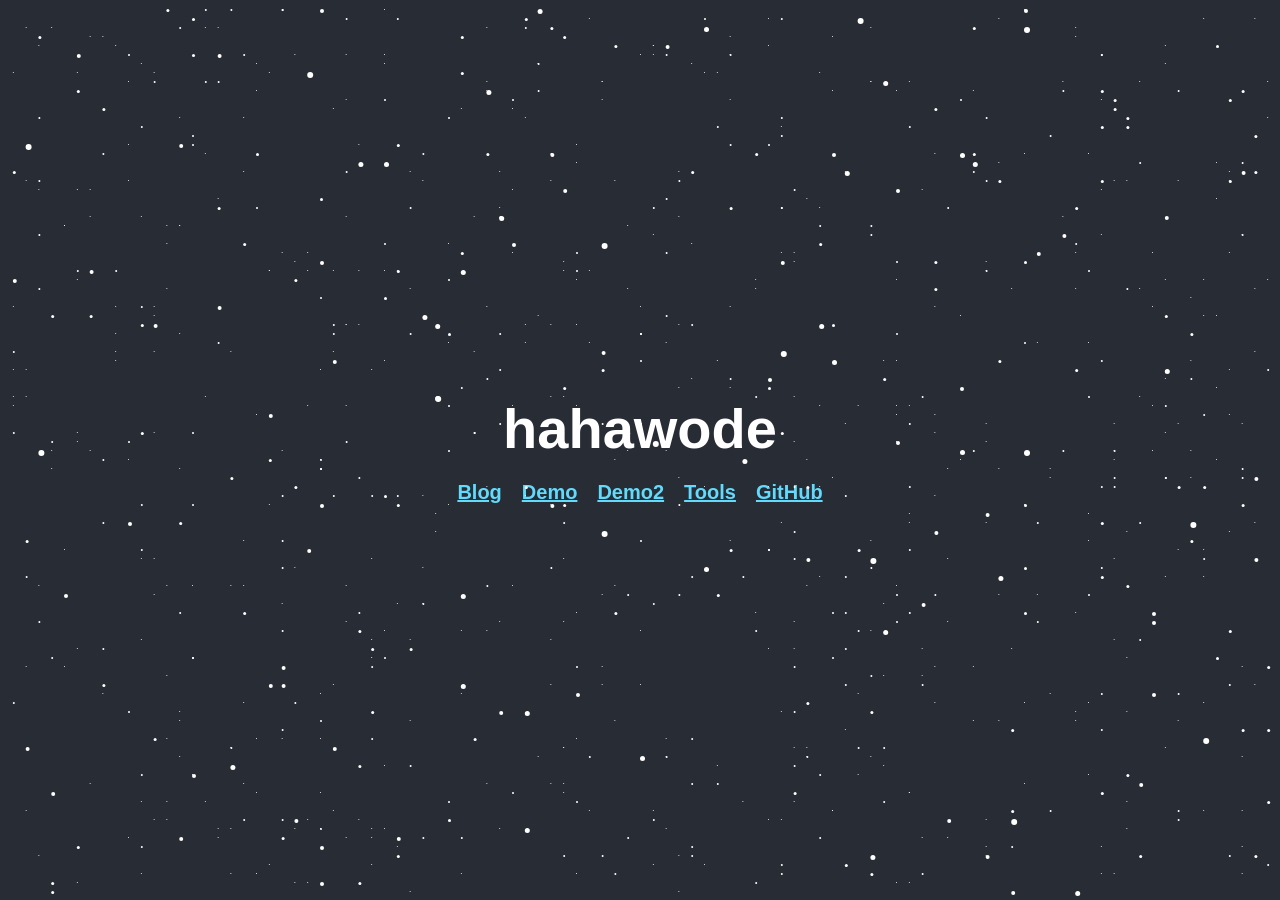
==== commit 0d95372d: "update" ====
--- a/index.html
+++ b/index.html
@@ -1 +1 @@
-<!doctype html><html lang="en"><head><meta charset="utf-8"/><link rel="icon" href="/favicon.ico"/><meta name="viewport" content="width=device-width,initial-scale=1"/><meta name="theme-color" content="#000000"/><meta name="description" content="Web site created using create-react-app"/><link rel="apple-touch-icon" href="/logo192.png"/><link rel="manifest" href="/manifest.json"/><title>hahawode</title><link href="/static/css/main.14f31e29.chunk.css" rel="stylesheet"></head><body><noscript>You need to enable JavaScript to run this app.</noscript><div id="root"></div><script>!function(e){function r(r){for(var n,a,i=r[0],c=r[1],l=r[2],p=0,s=[];p<i.length;p++)a=i[p],Object.prototype.hasOwnProperty.call(o,a)&&o[a]&&s.push(o[a][0]),o[a]=0;for(n in c)Object.prototype.hasOwnProperty.call(c,n)&&(e[n]=c[n]);for(f&&f(r);s.length;)s.shift()();return u.push.apply(u,l||[]),t()}function t(){for(var e,r=0;r<u.length;r++){for(var t=u[r],n=!0,i=1;i<t.length;i++){var c=t[i];0!==o[c]&&(n=!1)}n&&(u.splice(r--,1),e=a(a.s=t[0]))}return e}var n={},o={1:0},u=[];function a(r){if(n[r])return n[r].exports;var t=n[r]={i:r,l:!1,exports:{}};return e[r].call(t.exports,t,t.exports,a),t.l=!0,t.exports}a.e=function(e){var r=[],t=o[e];if(0!==t)if(t)r.push(t[2]);else{var n=new Promise((function(r,n){t=o[e]=[r,n]}));r.push(t[2]=n);var u,i=document.createElement("script");i.charset="utf-8",i.timeout=120,a.nc&&i.setAttribute("nonce",a.nc),i.src=function(e){return a.p+"static/js/"+({}[e]||e)+"."+{3:"950ef0cb"}[e]+".chunk.js"}(e);var c=new Error;u=function(r){i.onerror=i.onload=null,clearTimeout(l);var t=o[e];if(0!==t){if(t){var n=r&&("load"===r.type?"missing":r.type),u=r&&r.target&&r.target.src;c.message="Loading chunk "+e+" failed.\n("+n+": "+u+")",c.name="ChunkLoadError",c.type=n,c.request=u,t[1](c)}o[e]=void 0}};var l=setTimeout((function(){u({type:"timeout",target:i})}),12e4);i.onerror=i.onload=u,document.head.appendChild(i)}return Promise.all(r)},a.m=e,a.c=n,a.d=function(e,r,t){a.o(e,r)||Object.defineProperty(e,r,{enumerable:!0,get:t})},a.r=function(e){"undefined"!=typeof Symbol&&Symbol.toStringTag&&Object.defineProperty(e,Symbol.toStringTag,{value:"Module"}),Object.defineProperty(e,"__esModule",{value:!0})},a.t=function(e,r){if(1&r&&(e=a(e)),8&r)return e;if(4&r&&"object"==typeof e&&e&&e.__esModule)return e;var t=Object.create(null);if(a.r(t),Object.defineProperty(t,"default",{enumerable:!0,value:e}),2&r&&"string"!=typeof e)for(var n in e)a.d(t,n,function(r){return e[r]}.bind(null,n));return t},a.n=function(e){var r=e&&e.__esModule?function(){return e.default}:function(){return e};return a.d(r,"a",r),r},a.o=function(e,r){return Object.prototype.hasOwnProperty.call(e,r)},a.p="/",a.oe=function(e){throw console.error(e),e};var i=this.webpackJsonphomepage=this.webpackJsonphomepage||[],c=i.push.bind(i);i.push=r,i=i.slice();for(var l=0;l<i.length;l++)r(i[l]);var f=c;t()}([])</script><script src="/static/js/2.509dc074.chunk.js"></script><script src="/static/js/main.2be55eb2.chunk.js"></script></body></html>+<!doctype html><html lang="en"><head><meta charset="utf-8"/><link rel="icon" href="/favicon.ico"/><meta name="viewport" content="width=device-width,initial-scale=1"/><meta name="theme-color" content="#000000"/><meta name="description" content="Web site created using create-react-app"/><link rel="apple-touch-icon" href="/logo192.png"/><link rel="manifest" href="/manifest.json"/><title>hahawode</title><link href="/static/css/main.1a8c357d.chunk.css" rel="stylesheet"></head><body><noscript>You need to enable JavaScript to run this app.</noscript><div id="root"></div><script>!function(e){function r(r){for(var n,a,i=r[0],c=r[1],l=r[2],p=0,s=[];p<i.length;p++)a=i[p],Object.prototype.hasOwnProperty.call(o,a)&&o[a]&&s.push(o[a][0]),o[a]=0;for(n in c)Object.prototype.hasOwnProperty.call(c,n)&&(e[n]=c[n]);for(f&&f(r);s.length;)s.shift()();return u.push.apply(u,l||[]),t()}function t(){for(var e,r=0;r<u.length;r++){for(var t=u[r],n=!0,i=1;i<t.length;i++){var c=t[i];0!==o[c]&&(n=!1)}n&&(u.splice(r--,1),e=a(a.s=t[0]))}return e}var n={},o={1:0},u=[];function a(r){if(n[r])return n[r].exports;var t=n[r]={i:r,l:!1,exports:{}};return e[r].call(t.exports,t,t.exports,a),t.l=!0,t.exports}a.e=function(e){var r=[],t=o[e];if(0!==t)if(t)r.push(t[2]);else{var n=new Promise((function(r,n){t=o[e]=[r,n]}));r.push(t[2]=n);var u,i=document.createElement("script");i.charset="utf-8",i.timeout=120,a.nc&&i.setAttribute("nonce",a.nc),i.src=function(e){return a.p+"static/js/"+({}[e]||e)+"."+{3:"950ef0cb"}[e]+".chunk.js"}(e);var c=new Error;u=function(r){i.onerror=i.onload=null,clearTimeout(l);var t=o[e];if(0!==t){if(t){var n=r&&("load"===r.type?"missing":r.type),u=r&&r.target&&r.target.src;c.message="Loading chunk "+e+" failed.\n("+n+": "+u+")",c.name="ChunkLoadError",c.type=n,c.request=u,t[1](c)}o[e]=void 0}};var l=setTimeout((function(){u({type:"timeout",target:i})}),12e4);i.onerror=i.onload=u,document.head.appendChild(i)}return Promise.all(r)},a.m=e,a.c=n,a.d=function(e,r,t){a.o(e,r)||Object.defineProperty(e,r,{enumerable:!0,get:t})},a.r=function(e){"undefined"!=typeof Symbol&&Symbol.toStringTag&&Object.defineProperty(e,Symbol.toStringTag,{value:"Module"}),Object.defineProperty(e,"__esModule",{value:!0})},a.t=function(e,r){if(1&r&&(e=a(e)),8&r)return e;if(4&r&&"object"==typeof e&&e&&e.__esModule)return e;var t=Object.create(null);if(a.r(t),Object.defineProperty(t,"default",{enumerable:!0,value:e}),2&r&&"string"!=typeof e)for(var n in e)a.d(t,n,function(r){return e[r]}.bind(null,n));return t},a.n=function(e){var r=e&&e.__esModule?function(){return e.default}:function(){return e};return a.d(r,"a",r),r},a.o=function(e,r){return Object.prototype.hasOwnProperty.call(e,r)},a.p="/",a.oe=function(e){throw console.error(e),e};var i=this.webpackJsonphomepage=this.webpackJsonphomepage||[],c=i.push.bind(i);i.push=r,i=i.slice();for(var l=0;l<i.length;l++)r(i[l]);var f=c;t()}([])</script><script src="/static/js/2.509dc074.chunk.js"></script><script src="/static/js/main.2be55eb2.chunk.js"></script></body></html>
--- a/static/css/main.1a8c357d.chunk.css
+++ b/static/css/main.1a8c357d.chunk.css
@@ -0,0 +1,2 @@
+body,h1{margin:0;font-family:-apple-system,BlinkMacSystemFont,"Segoe UI","Roboto","Oxygen","Ubuntu","Cantarell","Fira Sans","Droid Sans","Helvetica Neue",sans-serif;-webkit-font-smoothing:antialiased;-moz-osx-font-smoothing:grayscale}code{font-family:source-code-pro,Menlo,Monaco,Consolas,"Courier New",monospace}.App{text-align:center;height:100%;width:100%}.App-header{position:fixed;background-color:#282c34;min-height:100vh;width:100%;display:flex;flex-direction:column;align-items:center;justify-content:center;font-size:calc(10px + 2vmin);color:#fff}@-webkit-keyframes App-logo-spin{0%{-webkit-transform:rotate(0deg);transform:rotate(0deg)}to{-webkit-transform:rotate(1turn);transform:rotate(1turn)}}@keyframes App-logo-spin{0%{-webkit-transform:rotate(0deg);transform:rotate(0deg)}to{-webkit-transform:rotate(1turn);transform:rotate(1turn)}}.layer1{position:fixed;width:1px;height:1px;border-radius:50%;box-shadow:90vw 28vh #fff,82vw 52vh #fff,71vw 9vh #fff,6vw 48vh #fff,9vw 40vh #fff,52vw 82vh #fff,30vw 40vh #fff,49vw 25vh #fff,74vw 52vh #fff,62vw 28vh #fff,20vw 46vh #fff,13vw 82vh #fff,53vw 19vh #fff,85vw 17vh #fff,34vw 100vh #fff,83vw 9vh #fff,44vw 69vh #fff,73vw 48vh #fff,72vw 93vh #fff,27vw 93vh #fff,2vw 74vh #fff,54vw 47vh #fff,22vw 50vh #fff,32vw 32vh #fff,39vw 92vh #fff,14vw 79vh #fff,71vw 88vh #fff,51vw 5vh #fff,62vw 69vh #fff,9vw 39vh #fff,66vw 47vh #fff,86vw 21vh #fff,22vw 67vh #fff,24vw 45vh #fff,95vw 22vh #fff,46vw 38vh #fff,60vw 72vh #fff,19vw 78vh #fff,56vw 8vh #fff,19vw 60vh #fff,30vw 6vh #fff,6vw 8vh #fff,91vw 5vh #fff,60vw 5vh #fff,52vw 50vh #fff,10vw 16vh #fff,60vw 91vh #fff,44vw 83vh #fff,47vw 74vh #fff,12vw 91vh #fff,69vw 67vh #fff,6vw 49vh #fff,44vw 29vh #fff,3vw 21vh #fff,12vw 62vh #fff,59vw 68vh #fff,13vw 32vh #fff,48vw 80vh #fff,20vw 82vh #fff,68vw 60vh #fff,98vw 58vh #fff,45vw 82vh #fff,84vw 4vh #fff,100vw 51vh #fff,21vw 30vh #fff,17vw 22vh #fff,78vw 52vh #fff,98vw 39vh #fff,23vw 98vh #fff,7vw 4vh #fff,13vw 75vh #fff,7vw 50vh #fff,71vw 58vh #fff,74vw 62vh #fff,91vw 64vh #fff,97vw 26vh #fff,49vw 50vh #fff,19vw 87vh #fff,68vw 3vh #fff,2vw 90vh #fff,97vw 94vh #fff,63vw 22vh #fff,43vw 47vh #fff,39vw 69vh #fff,66vw 81vh #fff,91vw 7vh #fff,40vw 45vh #fff,24vw 28vh #fff,16vw 44vh #fff,11vw 7vh #fff,39vw 19vh #fff,40vw 21vh #fff,37vw 24vh #fff,44vw 62vh #fff,43vw 56vh #fff,96vw 19vh #fff,63vw 51vh #fff,100vw 89vh #fff,12vw 34vh #fff,44vw 44vh #fff,10vw 93vh #fff,14vw 13vh #fff,64vw 54vh #fff,100vw 26vh #fff,61vw 91vh #fff,28vw 36vh #fff,2vw 20vh #fff,38vw 10vh #fff,77vw 95vh #fff,44vw 83vh #fff,88vw 79vh #fff,44vw 87vh #fff,65vw 100vh #fff,96vw 46vh #fff,21vw 8vh #fff,88vw 20vh #fff,89vw 9vh #fff,4vw 52vh #fff,70vw 65vh #fff,88vw 59vh #fff,5vw 25vh #fff,64vw 64vh #fff,62vw 89vh #fff,77vw 49vh #fff,93vw 53vh #fff,7vw 21vh #fff,53vw 53vh #fff,72vw 21vh #fff,42vw 7vh #fff,16vw 17vh #fff,38vw 54vh #fff,90vw 34vh #fff,95vw 51vh #fff,82vw 53vh #fff,88vw 73vh #fff,30vw 70vh #fff,27vw 36vh #fff,14vw 52vh #fff,70vw 31vh #fff,47vw 66vh #fff,57vw 60vh #fff,2vw 44vh #fff,34vw 59vh #fff,51vw 26vh #fff,54vw 42vh #fff,9vw 5vh #fff,13vw 27vh #fff,94vw 78vh #fff,59vw 32vh #fff,85vw 78vh #fff,51vw 5vh #fff,54vw 7vh #fff,32vw 80vh #fff,84vw 79vh #fff,96vw 20vh #fff,75vw 51vh #fff,73vw 78vh #fff,85vw 86vh #fff,33vw 55vh #fff,81vw 66vh #fff,46vw 2vh #fff,2vw 41vh #fff,77vw 30vh #fff,72vw 75vh #fff,6vw 21vh #fff,77vw 58vh #fff,72vw 72vh #fff,20vw 97vh #fff,50vw 6vh #fff,53vw 36vh #fff,32vw 99vh #fff,27vw 45vh #fff,75vw 35vh #fff,56vw 85vh #fff,53vw 99vh #fff,79vw 32vh #fff,14vw 80vh #fff,1vw 8vh #fff,89vw 32vh #fff,35vw 56vh #fff,80vw 78vh #fff,61vw 58vh #fff,29vw 71vh #fff,71vw 45vh #fff,7vw 87vh #fff,1vw 41vh #fff,34vw 57vh #fff,60vw 54vh #fff,22vw 28vh #fff,80vw 56vh #fff,84vw 68vh #fff,70vw 45vh #fff,13vw 89vh #fff,14vw 25vh #fff,42vw 7vh #fff,36vw 97vh #fff,38vw 70vh #fff,6vw 31vh #fff,58vw 89vh #fff,19vw 19vh #fff,3vw 5vh #fff,21vw 96vh #fff,96vw 59vh #fff,52vw 84vh #fff,11vw 97vh #fff,12vw 35vh #fff,94vw 35vh #fff,63vw 83vh #fff,9vw 37vh #fff,8vw 77vh #fff,23vw 63vh #fff,44vw 48vh #fff,27vw 6vh #fff,25vw 92vh #fff,77vw 29vh #fff,21vw 30vh #fff,64vw 23vh #fff,98vw 76vh #fff,86vw 26vh #fff,77vw 94vh #fff,60vw 2vh #fff,70vw 40vh #fff,43vw 87vh #fff,87vw 47vh #fff,51vw 90vh #fff,2vw 3vh #fff,69vw 40vh #fff,43vw 20vh #fff,67vw 45vh #fff,93vw 50vh #fff,12vw 39vh #fff,69vw 85vh #fff,63vw 65vh #fff,56vw 47vh #fff,11vw 24vh #fff,71vw 98vh #fff,20vw 88vh #fff,65vw 90vh #fff,45vw 36vh #fff,27vw 11vh #fff,29vw 96vh #fff,52vw 38vh #fff,97vw 47vh #fff,29vw 73vh #fff,57vw 43vh #fff,3vw 95vh #fff,26vw 12vh #fff,30vw 1vh #fff,39vw 23vh #fff,40vw 28vh #fff,88vw 92vh #fff,45vw 68vh #fff,24vw 98vh #fff,30vw 92vh #fff,6vw 72vh #fff,84vw 32vh #fff,62vw 72vh #fff,73vw 55vh #fff,36vw 12vh #fff,53vw 24vh #fff,85vw 60vh #fff,50vw 34vh #fff,43vw 76vh #fff,45vw 16vh #fff,78vw 18vh #fff,73vw 17vh #fff,81vw 38vh #fff,55vw 54vh #fff,28vw 16vh #fff,78vw 80vh #fff,87vw 50vh #fff,3vw 65vh #fff,45vw 18vh #fff,56vw 40vh #fff,83vw 24vh #fff,61vw 14vh #fff,43vw 44vh #fff,96vw 41vh #fff,74vw 93vh #fff,78vw 66vh #fff,65vw 90vh #fff,15vw 65vh #fff,41vw 36vh #fff,67vw 77vh #fff,67vw 86vh #fff,94vw 31vh #fff,24vw 91vh #fff,95vw 18vh #fff,57vw 4vh #fff,26vw 39vh #fff,38vw 3vh #fff,90vw 50vh #fff,11vw 62vh #fff,99vw 13vh #fff,70vw 10vh #fff,20vw 10vh #fff,84vw 3vh #fff,70vw 98vh #fff,90vw 45vh #fff,66vw 19vh #fff,50vw 70vh #fff,26vw 30vh #fff,97vw 97vh #fff,87vw 97vh #fff,98vw 2vh #fff,84vw 28vh #fff,71vw 57vh #fff,80vw 17vh #fff,49vw 32vh #fff,12vw 66vh #fff,91vw 83vh #fff,45vw 97vh #fff,48vw 20vh #fff,89vw 44vh #fff,92vw 80vh #fff,85vw 57vh #fff,62vw 44vh #fff,86vw 94vh #fff,65vw 53vh #fff,31vw 30vh #fff,92vw 61vh #fff,33vw 67vh #fff,63vw 84vh #fff,18vw 83vh #fff,99vw 31vh #fff,51vw 96vh #fff,7vw 24vh #fff,32vw 19vh #fff,73vw 46vh #fff,94vw 61vh #fff,87vw 71vh #fff,29vw 93vh #fff,93vw 40vh #fff,4vw 50vh #fff,57vw 11vh #fff,62vw 83vh #fff,25vw 77vh #fff,74vw 69vh #fff,23vw 29vh #fff,73vw 34vh #fff,13vw 65vh #fff,27vw 24vh #fff,38vw 9vh #fff,52vw 92vh #fff,57vw 6vh #fff,91vw 48vh #fff,30vw 7vh #fff,12vw 48vh #fff,62vw 29vh #fff,45vw 31vh #fff,50vw 76vh #fff,47vw 76vh #fff,40vw 65vh #fff,65vw 4vh #fff,65vw 10vh #fff,48vw 51vh #fff,36vw 70vh #fff,21vw 100vh #fff,18vw 97vh #fff,76vw 74vh #fff,86vw 11vh #fff,68vw 9vh #fff,88vw 89vh #fff,27vw 65vh #fff,31vw 94vh #fff,64vw 8vh #fff,37vw 39vh #fff,64vw 45vh #fff,16vw 89vh #fff,13vw 25vh #fff,73vw 74vh #fff,68vw 84vh #fff,40vw 12vh #fff,5vw 61vh #fff,19vw 65vh #fff,25vw 51vh #fff,16vw 3vh #fff,70vw 46vh #fff,47vw 9vh #fff,68vw 70vh #fff,23vw 6vh #fff,47vw 11vh #fff,18vw 92vh #fff,30vw 30vh #fff,24vw 30vh #fff,28vw 91vh #fff,25vw 41vh #fff,10vw 20vh #fff,96vw 28vh #fff,31vw 67vh #fff,92vw 47vh #fff,29vw 62vh #fff,77vw 47vh #fff,4vw 3vh #fff,95vw 35vh #fff,85vw 38vh #fff,82vw 77vh #fff,80vw 87vh #fff,95vw 43vh #fff,53vw 43vh #fff,78vw 2vh #fff,18vw 65vh #fff,41vw 38vh #fff,87vw 51vh #fff,93vw 33vh #fff,84vw 80vh #fff,92vw 20vh #fff,5vw 74vh #fff,51vw 6vh #fff,98vw 100vh #fff,25vw 88vh #fff,68vw 9vh #fff,55vw 8vh #fff,87vw 62vh #fff,19vw 13vh #fff,87vw 20vh #fff,33vw 20vh #fff,35vw 38vh #fff,17vw 92vh #fff,17vw 3vh #fff,62vw 49vh #fff,94vw 90vh #fff,53vw 95vh #fff,41vw 55vh #fff,38vw 87vh #fff,55vw 96vh #fff,20vw 7vh #fff,28vw 30vh #fff,76vw 10vh #fff,51vw 47vh #fff,43vw 71vh #fff,15vw 86vh #fff,77vw 91vh #fff,35vw 27vh #fff,9vw 34vh #fff,91vw 42vh #fff,25vw 82vh #fff,27vw 36vh #fff,71vw 88vh #fff,57vw 34vh #fff,41vw 13vh #fff,42vw 35vh #fff,99vw 9vh #fff,59vw 31vh #fff,10vw 51vh #fff,36vw 77vh #fff,70vw 49vh #fff,14vw 84vh #fff,27vw 69vh #fff,76vw 80vh #fff,61vw 79vh #fff,38vw 34vh #fff,5vw 25vh #fff,79vw 72vh #fff,8vw 4vh #fff,32vw 71vh #fff,1vw 34vh #fff,47vw 9vh #fff,6vw 98vh #fff,23vw 92vh #fff,1vw 44vh #fff,69vw 75vh #fff,14vw 25vh #fff,14vw 37vh #fff,100vw 76vh #fff,86vw 97vh #fff,97vw 74vh #fff,33vw 63vh #fff,26vw 90vh #fff,98vw 32vh #fff,22vw 82vh #fff,11vw 89vh #fff,29vw 92vh #fff,45vw 45vh #fff,42vw 84vh #fff,44vw 88vh #fff,61vw 28vh #fff,94vw 64vh #fff,29vw 41vh #fff,97vw 84vh #fff,100vw 66vh #fff,54vw 27vh #fff,12vw 8vh #fff,17vw 93vh #fff,26vw 76vh #fff,91vw 31vh #fff,97vw 90vh #fff,46vw 30vh #fff,44vw 30vh #fff,46vw 90vh #fff,30vw 85vh #fff,48vw 65vh #fff,10vw 9vh #fff,43vw 36vh #fff,1vw 45vh #fff,18vw 39vh #fff,13vw 91vh #fff,94vw 2vh #fff,11vw 71vh #fff,21vw 56vh #fff;-webkit-animation:moveup 500s linear infinite;animation:moveup 500s linear infinite}.layer1:after{content:"";position:fixed;width:inherit;height:inherit;left:0;top:100vh;box-shadow:inherit;border-radius:inherit}.layer2{position:fixed;width:2px;height:2px;border-radius:50%;box-shadow:56vw 14vh #fff,44vw 58vh #fff,14vw 68vh #fff,83vw 50vh #fff,2vw 64vh #fff,29vw 55vh #fff,52vw 6vh #fff,49vw 93vh #fff,53vw 56vh #fff,37vw 48vh #fff,66vw 76vh #fff,3vw 69vh #fff,1vw 39vh #fff,1vw 78vh #fff,85vw 30vh #fff,89vw 58vh #fff,91vw 45vh #fff,42vw 10vh #fff,80vw 1vh #fff,11vw 86vh #fff,32vw 85vh #fff,26vw 36vh #fff,54vw 82vh #fff,63vw 84vh #fff,70vw 69vh #fff,28vw 53vh #fff,36vw 43vh #fff,66vw 55vh #fff,86vw 54vh #fff,62vw 85vh #fff,50vw 60vh #fff,22vw 1vh #fff,94vw 62vh #fff,62vw 21vh #fff,77vw 30vh #fff,53vw 20vh #fff,25vw 80vh #fff,44vw 95vh #fff,11vw 61vh #fff,16vw 9vh #fff,49vw 66vh #fff,82vw 90vh #fff,61vw 2vh #fff,15vw 73vh #fff,82vw 15vh #fff,10vw 79vh #fff,47vw 47vh #fff,6vw 30vh #fff,27vw 19vh #fff,85vw 66vh #fff,89vw 71vh #fff,86vw 6vh #fff,55vw 2vh #fff,11vw 56vh #fff,45vw 28vh #fff,42vw 7vh #fff,33vw 67vh #fff,45vw 89vh #fff,68vw 75vh #fff,54vw 64vh #fff,77vw 20vh #fff,40vw 11vh #fff,100vw 38vh #fff,64vw 25vh #fff,97vw 26vh #fff,74vw 23vh #fff,35vw 13vh #fff,61vw 13vh #fff,3vw 32vh #fff,15vw 48vh #fff,47vw 95vh #fff,59vw 44vh #fff,15vw 16vh #fff,17vw 9vh #fff,99vw 96vh #fff,39vw 47vh #fff,86vw 6vh #fff,77vw 13vh #fff,86vw 40vh #fff,50vw 47vh #fff,68vw 63vh #fff,87vw 50vh #fff,89vw 18vh #fff,66vw 68vh #fff,35vw 31vh #fff,50vw 37vh #fff,73vw 66vh #fff,45vw 30vh #fff,62vw 62vh #fff,1vw 48vh #fff,80vw 38vh #fff,31vw 55vh #fff,71vw 61vh #fff,51vw 67vh #fff,58vw 64vh #fff,8vw 17vh #fff,97vw 18vh #fff,72vw 44vh #fff,22vw 55vh #fff,18vw 83vh #fff,62vw 79vh #fff,30vw 27vh #fff,19vw 6vh #fff,53vw 66vh #fff,39vw 41vh #fff,22vw 60vh #fff,3vw 20vh #fff,22vw 63vh #fff,25vw 52vh #fff,33vw 17vh #fff,56vw 48vh #fff,88vw 32vh #fff,41vw 3vh #fff,84vw 27vh #fff,20vw 23vh #fff,61vw 97vh #fff,38vw 65vh #fff,66vw 64vh #fff,56vw 87vh #fff,66vw 72vh #fff,62vw 59vh #fff,54vw 95vh #fff,60vw 16vh #fff,32vw 37vh #fff,14vw 3vh #fff,17vw 38vh #fff,59vw 70vh #fff,36vw 93vh #fff,35vw 89vh #fff,70vw 66vh #fff,18vw 1vh #fff,65vw 68vh #fff,59vw 98vh #fff,4vw 49vh #fff,39vw 37vh #fff,48vw 97vh #fff,22vw 91vh #fff,71vw 68vh #fff,86vw 63vh #fff,91vw 53vh #fff,69vw 83vh #fff,75vw 11vh #fff,87vw 53vh #fff,65vw 73vh #fff,54vw 94vh #fff,25vw 52vh #fff,68vw 26vh #fff,87vw 54vh #fff,52vw 22vh #fff,79vw 94vh #fff,8vw 72vh #fff,8vw 51vh #fff,94vw 46vh #fff,3vw 26vh #fff,70vw 29vh #fff,71vw 54vh #fff,61vw 96vh #fff,96vw 76vh #fff,11vw 34vh #fff,12vw 9vh #fff,92vw 90vh #fff,54vw 36vh #fff,9vw 30vh #fff,8vw 58vh #fff,99vw 41vh #fff,64vw 86vh #fff,22vw 1vh #fff,46vw 84vh #fff,45vw 74vh #fff,61vw 15vh #fff,16vw 1vh #fff,40vw 88vh #fff,15vw 15vh #fff,10vw 6vh #fff,35vw 50vh #fff,68vw 25vh #fff,70vw 37vh #fff,32vw 23vh #fff,61vw 23vh #fff,4vw 73vh #fff,97vw 53vh #fff,33vw 93vh #fff,52vw 28vh #fff,67vw 83vh #fff,43vw 17vh #fff,26vw 55vh #fff,62vw 74vh #fff,25vw 33vh #fff,22vw 81vh #fff,29vw 82vh #fff,15vw 56vh #fff,25vw 51vh #fff,3vw 13vh #fff,57vw 16vh #fff,57vw 42vh #fff,23vw 78vh #fff,30vw 73vh #fff,81vw 58vh #fff,54vw 87vh #fff,27vw 2vh #fff,28vw 68vh #fff,29vw 74vh #fff,38vw 42vh #fff,76vw 19vh #fff,35vw 45vh #fff,43vw 63vh #fff,50vw 37vh #fff,30vw 11vh #fff,91vw 53vh #fff,86vw 77vh #fff,72vw 97vh #fff,69vw 89vh #fff,11vw 94vh #fff,60vw 61vh #fff,64vw 93vh #fff,60vw 61vh #fff,37vw 48vh #fff,72vw 76vh #fff,62vw 54vh #fff,92vw 91vh #fff,22vw 70vh #fff,67vw 70vh #fff,50vw 40vh #fff,83vw 10vh #fff,92vw 10vh #fff,92vw 77vh #fff,52vw 84vh #fff,71vw 47vh #fff,15vw 73vh #fff,26vw 37vh #fff,81vw 69vh #fff,85vw 44vh #fff,52vw 35vh #fff,97vw 52vh #fff,11vw 14vh #fff,71vw 14vh #fff,25vw 92vh #fff,100vw 16vh #fff,86vw 81vh #fff,27vw 49vh #fff,19vw 91vh #fff,51vw 91vh #fff,93vw 42vh #fff,61vw 23vh #fff,96vw 95vh #fff,51vw 23vh #fff,76vw 50vh #fff,57vw 6vh #fff,10vw 49vh #fff,31vw 2vh #fff;-webkit-animation:moveup 250s linear infinite;animation:moveup 250s linear infinite}.layer2:after{content:"";position:fixed;width:inherit;height:inherit;left:0;top:100vh;box-shadow:inherit;border-radius:inherit}.layer3{position:fixed;width:3px;height:3px;border-radius:50%;box-shadow:23vw 31vh #fff,36vw 4vh #fff,11vw 36vh #fff,57vw 23vh #fff,93vw 37vh #fff,17vw 23vh #fff,4vw 99vh #fff,11vw 48vh #fff,25vw 22vh #fff,23vw 54vh #fff,88vw 86vh #fff,44vw 43vh #fff,93vw 60vh #fff,3vw 4vh #fff,63vw 54vh #fff,39vw 24vh #fff,36vw 28vh #fff,92vw 54vh #fff,43vw 3vh #fff,49vw 48vh #fff,88vw 14vh #fff,4vw 98vh #fff,48vw 5vh #fff,38vw 17vh #fff,99vw 81vh #fff,91vw 35vh #fff,61vw 48vh #fff,76vw 3vh #fff,99vw 74vh #fff,64vw 27vh #fff,87vw 12vh #fff,15vw 2vh #fff,88vw 13vh #fff,8vw 76vh #fff,78vw 20vh #fff,86vw 14vh #fff,35vw 91vh #fff,37vw 82vh #fff,41vw 54vh #fff,36vw 8vh #fff,100vw 8vh #fff,73vw 12vh #fff,15vw 6vh #fff,98vw 15vh #fff,6vw 10vh #fff,98vw 19vh #fff,6vw 94vh #fff,69vw 42vh #fff,2vw 60vh #fff,28vw 85vh #fff,20vw 17vh #fff,100vw 53vh #fff,65vw 36vh #fff,19vw 27vh #fff,30vw 33vh #fff,86vw 88vh #fff,18vw 53vh #fff,84vw 41vh #fff,54vw 19vh #fff,14vw 58vh #fff,96vw 70vh #fff,80vw 56vh #fff,96vw 11vh #fff,68vw 79vh #fff,12vw 82vh #fff,29vw 79vh #fff,47vw 41vh #fff,44vw 4vh #fff,73vw 29vh #fff,73vw 32vh #fff,80vw 29vh #fff,84vw 23vh #fff,79vw 90vh #fff,99vw 89vh #fff,94vw 54vh #fff,86vw 20vh #fff,56vw 66vh #fff,31vw 16vh #fff,1vw 19vh #fff,67vw 61vh #fff,59vw 17vh #fff,80vw 63vh #fff,7vw 35vh #fff,8vw 12vh #fff,31vw 56vh #fff,97vw 56vh #fff,31vw 95vh #fff,86vw 64vh #fff,31vw 30vh #fff,21vw 51vh #fff,28vw 70vh #fff,95vw 73vh #fff,87vw 11vh #fff,97vw 81vh #fff,95vw 5vh #fff,86vw 10vh #fff,35vw 37vh #fff,79vw 81vh #fff,41vw 2vh #fff,78vw 40vh #fff,98vw 95vh #fff,28vw 98vh #fff,76vw 17vh #fff,4vw 35vh #fff,66vw 96vh #fff,89vw 95vh #fff,62vw 88vh #fff,96vw 20vh #fff,86vw 58vh #fff,63vw 78vh #fff,97vw 10vh #fff,48vw 68vh #fff,13vw 1vh #fff,80vw 68vh #fff,88vw 65vh #fff,68vw 97vh #fff,57vw 61vh #fff,19vw 68vh #fff,44vw 56vh #fff,22vw 93vh #fff,100vw 52vh #fff,30vw 55vh #fff,32vw 72vh #fff,60vw 43vh #fff,29vw 72vh #fff;-webkit-animation:moveup 125s linear infinite;animation:moveup 125s linear infinite}.layer3:after{content:"";position:fixed;width:inherit;height:inherit;left:0;top:100vh;box-shadow:inherit;border-radius:inherit}.layer4{position:fixed;width:4px;height:4px;border-radius:50%;box-shadow:2vw 83vh #fff,25vw 98vh #fff,22vw 74vh #fff,17vw 6vh #fff,97vw 19vh #fff,24vw 61vh #fff,21vw 76vh #fff,61vw 29vh #fff,39vw 79vh #fff,45vw 77vh #fff,6vw 6vh #fff,10vw 58vh #fff,65vw 17vh #fff,90vw 68vh #fff,77vw 57vh #fff,83vw 26vh #fff,40vw 27vh #fff,43vw 56vh #fff,98vw 53vh #fff,90vw 77vh #fff,31vw 93vh #fff,4vw 88vh #fff,25vw 56vh #fff,25vw 1vh #fff,52vw 5vh #fff,81vw 28vh #fff,21vw 46vh #fff,1vw 31vh #fff,12vw 36vh #fff,72vw 67vh #fff,7vw 30vh #fff,70vw 21vh #fff,90vw 69vh #fff,25vw 29vh #fff,17vw 34vh #fff,79vw 99vh #fff,73vw 59vh #fff,26vw 83vh #fff,5vw 66vh #fff,98vw 62vh #fff,75vw 43vh #fff,100vw 20vh #fff,91vw 24vh #fff,43vw 17vh #fff,15vw 86vh #fff,77vw 95vh #fff,70vw 49vh #fff,89vw 87vh #fff,23vw 91vh #fff,45vw 49vh #fff,74vw 91vh #fff,60vw 42vh #fff,100vw 83vh #fff,47vw 39vh #fff,26vw 40vh #fff,14vw 93vh #fff,25vw 94vh #fff,14vw 16vh #fff,44vw 21vh #fff,80vw 1vh #fff,63vw 62vh #fff,22vw 76vh #fff;-webkit-animation:moveup 62s linear infinite;animation:moveup 62s linear infinite}.layer4:after{content:"";position:fixed;width:inherit;height:inherit;left:0;top:100vh;box-shadow:inherit;border-radius:inherit}.layer5{position:fixed;width:5px;height:5px;border-radius:50%;box-shadow:39vw 24vh #fff,36vw 76vh #fff,30vw 18vh #fff,58vw 51vh #fff,42vw 1vh #fff,55vw 63vh #fff,36vw 30vh #fff,2vw 100vh #fff,55vw 3vh #fff,66vw 19vh #fff,64vw 36vh #fff,75vw 17vh #fff,68vw 95vh #fff,41vw 79vh #fff,34vw 44vh #fff,78vw 64vh #fff,38vw 10vh #fff,69vw 70vh #fff,36vw 66vh #fff,28vw 18vh #fff,91vw 41vh #fff,41vw 92vh #fff,76vw 18vh #fff,18vw 85vh #fff,69vw 9vh #fff,50vw 84vh #fff,75vw 50vh #fff,33vw 35vh #fff,34vw 36vh #fff,84vw 99vh #fff,65vw 40vh #fff;-webkit-animation:moveup 31s linear infinite;animation:moveup 31s linear infinite}.layer5:after{content:"";position:fixed;width:inherit;height:inherit;left:0;top:100vh;box-shadow:inherit;border-radius:inherit}.layer6{position:fixed;width:6px;height:6px;border-radius:50%;box-shadow:93vw 58vh #fff,61vw 39vh #fff,79vw 91vh #fff,47vw 59vh #fff,2vw 16vh #fff,51vw 49vh #fff,3vw 50vh #fff,34vw 44vh #fff,80vw 50vh #fff,67vw 2vh #fff,24vw 8vh #fff,94vw 82vh #fff,80vw 3vh #fff,68vw 62vh #fff,47vw 27vh #fff;-webkit-animation:moveup 15s linear infinite;animation:moveup 15s linear infinite}.layer6:after{content:"";position:fixed;width:inherit;height:inherit;left:0;top:100vh;box-shadow:inherit;border-radius:inherit}@-webkit-keyframes moveup{to{-webkit-transform:translateY(-100vh);transform:translateY(-100vh)}}@keyframes moveup{to{-webkit-transform:translateY(-100vh);transform:translateY(-100vh)}}
+/*# sourceMappingURL=main.1a8c357d.chunk.css.map */
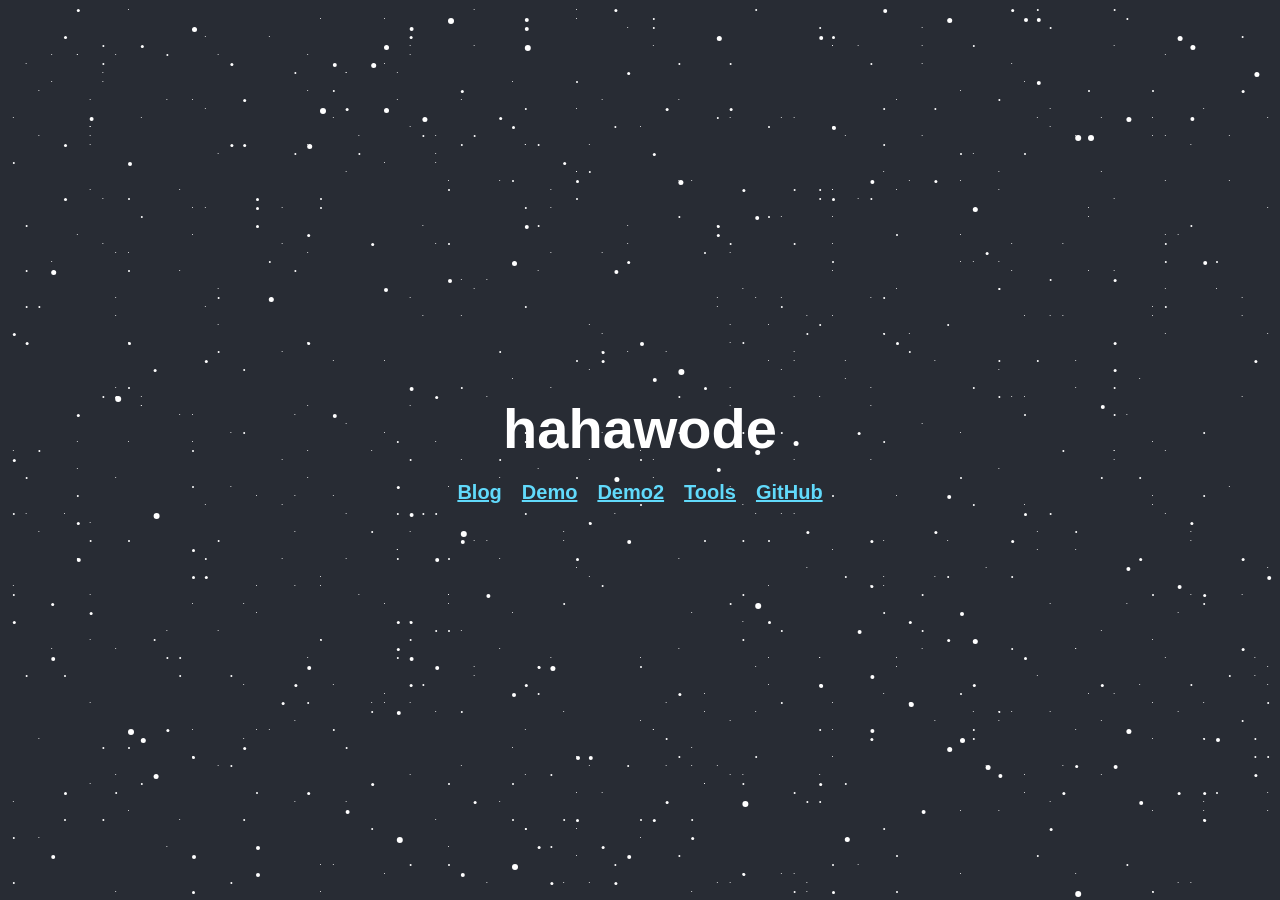
==== commit 64054ead: "update" ====
--- a/index.html
+++ b/index.html
@@ -1 +1 @@
-<!doctype html><html lang="en"><head><meta charset="utf-8"/><link rel="icon" href="/favicon.ico"/><meta name="viewport" content="width=device-width,initial-scale=1"/><meta name="theme-color" content="#000000"/><meta name="description" content="Web site created using create-react-app"/><link rel="apple-touch-icon" href="/logo192.png"/><link rel="manifest" href="/manifest.json"/><title>hahawode</title><link href="/static/css/main.1a8c357d.chunk.css" rel="stylesheet"></head><body><noscript>You need to enable JavaScript to run this app.</noscript><div id="root"></div><script>!function(e){function r(r){for(var n,a,i=r[0],c=r[1],l=r[2],p=0,s=[];p<i.length;p++)a=i[p],Object.prototype.hasOwnProperty.call(o,a)&&o[a]&&s.push(o[a][0]),o[a]=0;for(n in c)Object.prototype.hasOwnProperty.call(c,n)&&(e[n]=c[n]);for(f&&f(r);s.length;)s.shift()();return u.push.apply(u,l||[]),t()}function t(){for(var e,r=0;r<u.length;r++){for(var t=u[r],n=!0,i=1;i<t.length;i++){var c=t[i];0!==o[c]&&(n=!1)}n&&(u.splice(r--,1),e=a(a.s=t[0]))}return e}var n={},o={1:0},u=[];function a(r){if(n[r])return n[r].exports;var t=n[r]={i:r,l:!1,exports:{}};return e[r].call(t.exports,t,t.exports,a),t.l=!0,t.exports}a.e=function(e){var r=[],t=o[e];if(0!==t)if(t)r.push(t[2]);else{var n=new Promise((function(r,n){t=o[e]=[r,n]}));r.push(t[2]=n);var u,i=document.createElement("script");i.charset="utf-8",i.timeout=120,a.nc&&i.setAttribute("nonce",a.nc),i.src=function(e){return a.p+"static/js/"+({}[e]||e)+"."+{3:"950ef0cb"}[e]+".chunk.js"}(e);var c=new Error;u=function(r){i.onerror=i.onload=null,clearTimeout(l);var t=o[e];if(0!==t){if(t){var n=r&&("load"===r.type?"missing":r.type),u=r&&r.target&&r.target.src;c.message="Loading chunk "+e+" failed.\n("+n+": "+u+")",c.name="ChunkLoadError",c.type=n,c.request=u,t[1](c)}o[e]=void 0}};var l=setTimeout((function(){u({type:"timeout",target:i})}),12e4);i.onerror=i.onload=u,document.head.appendChild(i)}return Promise.all(r)},a.m=e,a.c=n,a.d=function(e,r,t){a.o(e,r)||Object.defineProperty(e,r,{enumerable:!0,get:t})},a.r=function(e){"undefined"!=typeof Symbol&&Symbol.toStringTag&&Object.defineProperty(e,Symbol.toStringTag,{value:"Module"}),Object.defineProperty(e,"__esModule",{value:!0})},a.t=function(e,r){if(1&r&&(e=a(e)),8&r)return e;if(4&r&&"object"==typeof e&&e&&e.__esModule)return e;var t=Object.create(null);if(a.r(t),Object.defineProperty(t,"default",{enumerable:!0,value:e}),2&r&&"string"!=typeof e)for(var n in e)a.d(t,n,function(r){return e[r]}.bind(null,n));return t},a.n=function(e){var r=e&&e.__esModule?function(){return e.default}:function(){return e};return a.d(r,"a",r),r},a.o=function(e,r){return Object.prototype.hasOwnProperty.call(e,r)},a.p="/",a.oe=function(e){throw console.error(e),e};var i=this.webpackJsonphomepage=this.webpackJsonphomepage||[],c=i.push.bind(i);i.push=r,i=i.slice();for(var l=0;l<i.length;l++)r(i[l]);var f=c;t()}([])</script><script src="/static/js/2.509dc074.chunk.js"></script><script src="/static/js/main.2be55eb2.chunk.js"></script></body></html>+<!doctype html><html lang="en"><head><meta charset="utf-8"/><link rel="icon" href="/favicon.ico"/><meta name="viewport" content="width=device-width,initial-scale=1"/><meta name="theme-color" content="#000000"/><meta name="description" content="Web site created using create-react-app"/><link rel="apple-touch-icon" href="/logo192.png"/><link rel="manifest" href="/manifest.json"/><title>hahawode</title><link href="/static/css/main.490c766a.chunk.css" rel="stylesheet"></head><body><noscript>You need to enable JavaScript to run this app.</noscript><div id="root"></div><script>!function(e){function r(r){for(var n,a,i=r[0],c=r[1],l=r[2],p=0,s=[];p<i.length;p++)a=i[p],Object.prototype.hasOwnProperty.call(o,a)&&o[a]&&s.push(o[a][0]),o[a]=0;for(n in c)Object.prototype.hasOwnProperty.call(c,n)&&(e[n]=c[n]);for(f&&f(r);s.length;)s.shift()();return u.push.apply(u,l||[]),t()}function t(){for(var e,r=0;r<u.length;r++){for(var t=u[r],n=!0,i=1;i<t.length;i++){var c=t[i];0!==o[c]&&(n=!1)}n&&(u.splice(r--,1),e=a(a.s=t[0]))}return e}var n={},o={1:0},u=[];function a(r){if(n[r])return n[r].exports;var t=n[r]={i:r,l:!1,exports:{}};return e[r].call(t.exports,t,t.exports,a),t.l=!0,t.exports}a.e=function(e){var r=[],t=o[e];if(0!==t)if(t)r.push(t[2]);else{var n=new Promise((function(r,n){t=o[e]=[r,n]}));r.push(t[2]=n);var u,i=document.createElement("script");i.charset="utf-8",i.timeout=120,a.nc&&i.setAttribute("nonce",a.nc),i.src=function(e){return a.p+"static/js/"+({}[e]||e)+"."+{3:"950ef0cb"}[e]+".chunk.js"}(e);var c=new Error;u=function(r){i.onerror=i.onload=null,clearTimeout(l);var t=o[e];if(0!==t){if(t){var n=r&&("load"===r.type?"missing":r.type),u=r&&r.target&&r.target.src;c.message="Loading chunk "+e+" failed.\n("+n+": "+u+")",c.name="ChunkLoadError",c.type=n,c.request=u,t[1](c)}o[e]=void 0}};var l=setTimeout((function(){u({type:"timeout",target:i})}),12e4);i.onerror=i.onload=u,document.head.appendChild(i)}return Promise.all(r)},a.m=e,a.c=n,a.d=function(e,r,t){a.o(e,r)||Object.defineProperty(e,r,{enumerable:!0,get:t})},a.r=function(e){"undefined"!=typeof Symbol&&Symbol.toStringTag&&Object.defineProperty(e,Symbol.toStringTag,{value:"Module"}),Object.defineProperty(e,"__esModule",{value:!0})},a.t=function(e,r){if(1&r&&(e=a(e)),8&r)return e;if(4&r&&"object"==typeof e&&e&&e.__esModule)return e;var t=Object.create(null);if(a.r(t),Object.defineProperty(t,"default",{enumerable:!0,value:e}),2&r&&"string"!=typeof e)for(var n in e)a.d(t,n,function(r){return e[r]}.bind(null,n));return t},a.n=function(e){var r=e&&e.__esModule?function(){return e.default}:function(){return e};return a.d(r,"a",r),r},a.o=function(e,r){return Object.prototype.hasOwnProperty.call(e,r)},a.p="/",a.oe=function(e){throw console.error(e),e};var i=this.webpackJsonphomepage=this.webpackJsonphomepage||[],c=i.push.bind(i);i.push=r,i=i.slice();for(var l=0;l<i.length;l++)r(i[l]);var f=c;t()}([])</script><script src="/static/js/2.509dc074.chunk.js"></script><script src="/static/js/main.2be55eb2.chunk.js"></script></body></html>
--- a/static/css/main.490c766a.chunk.css
+++ b/static/css/main.490c766a.chunk.css
@@ -0,0 +1,2 @@
+body,h1{margin:0;font-family:-apple-system,BlinkMacSystemFont,"Segoe UI","Roboto","Oxygen","Ubuntu","Cantarell","Fira Sans","Droid Sans","Helvetica Neue",sans-serif;-webkit-font-smoothing:antialiased;-moz-osx-font-smoothing:grayscale}code{font-family:source-code-pro,Menlo,Monaco,Consolas,"Courier New",monospace}.App{text-align:center;height:100%;width:100%}.App-header{position:fixed;background-color:#282c34;min-height:100vh;width:100%;display:flex;flex-direction:column;align-items:center;justify-content:center;font-size:calc(10px + 2vmin);color:#fff}@-webkit-keyframes App-logo-spin{0%{-webkit-transform:rotate(0deg);transform:rotate(0deg)}to{-webkit-transform:rotate(1turn);transform:rotate(1turn)}}@keyframes App-logo-spin{0%{-webkit-transform:rotate(0deg);transform:rotate(0deg)}to{-webkit-transform:rotate(1turn);transform:rotate(1turn)}}.layer1{position:fixed;width:1px;height:1px;border-radius:50%;box-shadow:23vw 55vh #fff,43vw 21vh #fff,7vw 71vh #fff,57vw 86vh #fff,17vw 36vh #fff,26vw 40vh #fff,84vw 61vh #fff,8vw 27vh #fff,62vw 51vh #fff,88vw 46vh #fff,75vw 26vh #fff,54vw 99vh #fff,9vw 28vh #fff,24vw 73vh #fff,42vw 52vh #fff,53vw 11vh #fff,78vw 21vh #fff,30vw 67vh #fff,6vw 100vh #fff,51vw 5vh #fff,10vw 1vh #fff,31vw 8vh #fff,41vw 86vh #fff,68vw 45vh #fff,37vw 5vh #fff,57vw 38vh #fff,20vw 81vh #fff,15vw 49vh #fff,45vw 1vh #fff,90vw 99vh #fff,6vw 52vh #fff,95vw 32vh #fff,73vw 64vh #fff,78vw 41vh #fff,64vw 44vh #fff,71vw 37vh #fff,68vw 43vh #fff,91vw 50vh #fff,60vw 73vh #fff,47vw 11vh #fff,89vw 76vh #fff,87vw 5vh #fff,91vw 32vh #fff,14vw 21vh #fff,61vw 13vh #fff,23vw 59vh #fff,9vw 86vh #fff,80vw 9vh #fff,83vw 85vh #fff,99vw 90vh #fff,35vw 94vh #fff,22vw 23vh #fff,90vw 15vh #fff,37vw 75vh #fff,45vw 84vh #fff,76vw 79vh #fff,49vw 25vh #fff,90vw 34vh #fff,1vw 50vh #fff,27vw 57vh #fff,1vw 65vh #fff,93vw 59vh #fff,39vw 62vh #fff,30vw 97vh #fff,46vw 36vh #fff,99vw 23vh #fff,15vw 11vh #fff,52vw 78vh #fff,56vw 33vh #fff,1vw 89vh #fff,30vw 78vh #fff,46vw 98vh #fff,82vw 35vh #fff,90vw 49vh #fff,57vw 36vh #fff,42vw 30vh #fff,30vw 48vh #fff,97vw 44vh #fff,81vw 61vh #fff,51vw 81vh #fff,78vw 80vh #fff,54vw 20vh #fff,25vw 2vh #fff,50vw 93vh #fff,40vw 42vh #fff,88vw 67vh #fff,45vw 88vh #fff,100vw 36vh #fff,22vw 56vh #fff,4vw 72vh #fff,25vw 64vh #fff,90vw 35vh #fff,91vw 37vh #fff,61vw 97vh #fff,60vw 65vh #fff,47vw 39vh #fff,28vw 15vh #fff,86vw 13vh #fff,62vw 39vh #fff,37vw 32vh #fff,32vw 86vh #fff,4vw 9vh #fff,78vw 79vh #fff,36vw 85vh #fff,9vw 43vh #fff,18vw 54vh #fff,53vw 72vh #fff,91vw 57vh #fff,46vw 64vh #fff,16vw 12vh #fff,44vw 98vh #fff,50vw 80vh #fff,87vw 50vh #fff,19vw 76vh #fff,46vw 85vh #fff,31vw 61vh #fff,80vw 44vh #fff,8vw 8vh #fff,84vw 72vh #fff,59vw 74vh #fff,84vw 43vh #fff,75vw 10vh #fff,36vw 11vh #fff,8vw 9vh #fff,67vw 96vh #fff,13vw 11vh #fff,84vw 40vh #fff,63vw 99vh #fff,60vw 40vh #fff,7vw 16vh #fff,36vw 35vh #fff,38vw 44vh #fff,57vw 43vh #fff,69vw 19vh #fff,66vw 40vh #fff,68vw 65vh #fff,94vw 12vh #fff,34vw 49vh #fff,17vw 70vh #fff,55vw 87vh #fff,24vw 6vh #fff,44vw 79vh #fff,2vw 7vh #fff,65vw 78vh #fff,14vw 91vh #fff,76vw 29vh #fff,46vw 58vh #fff,27vw 89vh #fff,47vw 48vh #fff,65vw 30vh #fff,84vw 81vh #fff,99vw 37vh #fff,93vw 66vh #fff,9vw 33vh #fff,31vw 61vh #fff,56vw 34vh #fff,51vw 51vh #fff,70vw 73vh #fff,21vw 4vh #fff,70vw 32vh #fff,7vw 15vh #fff,37vw 74vh #fff,99vw 13vh #fff,41vw 16vh #fff,45vw 19vh #fff,65vw 21vh #fff,85vw 24vh #fff,16vw 4vh #fff,58vw 69vh #fff,70vw 11vh #fff,66vw 42vh #fff,57vw 80vh #fff,13vw 94vh #fff,9vw 6vh #fff,23vw 80vh #fff,50vw 48vh #fff,8vw 22vh #fff,87vw 22vh #fff,19vw 82vh #fff,91vw 26vh #fff,71vw 20vh #fff,32vw 59vh #fff,35vw 67vh #fff,58vw 86vh #fff,100vw 91vh #fff,22vw 51vh #fff,51vw 81vh #fff,31vw 11vh #fff,37vw 1vh #fff,94vw 82vh #fff,99vw 74vh #fff,55vw 77vh #fff,20vw 65vh #fff,15vw 23vh #fff,85vw 23vh #fff,39vw 89vh #fff,50vw 100vh #fff,7vw 66vh #fff,24vw 53vh #fff,3vw 93vh #fff,6vw 6vh #fff,50vw 50vh #fff,65vw 5vh #fff,75vw 90vh #fff,74vw 60vh #fff,38vw 60vh #fff,72vw 15vh #fff,27vw 8vh #fff,51vw 53vh #fff,30vw 77vh #fff,72vw 3vh #fff,57vw 98vh #fff,47vw 37vh #fff,99vw 88vh #fff,65vw 84vh #fff,56vw 98vh #fff,80vw 86vh #fff,39vw 20vh #fff,27vw 47vh #fff,66vw 15vh #fff,77vw 63vh #fff,58vw 56vh #fff,82vw 14vh #fff,53vw 20vh #fff,17vw 32vh #fff,57vw 54vh #fff,62vw 44vh #fff,32vw 33vh #fff,36vw 70vh #fff,62vw 13vh #fff,30vw 40vh #fff,77vw 85vh #fff,48vw 57vh #fff,56vw 25vh #fff,26vw 76vh #fff,99vw 63vh #fff,35vw 54vh #fff,26vw 55vh #fff,92vw 98vh #fff,65vw 27vh #fff,15vw 67vh #fff,100vw 51vh #fff,7vw 78vh #fff,30vw 2vh #fff,84vw 97vh #fff,11vw 45vh #fff,96vw 54vh #fff,86vw 19vh #fff,49vw 3vh #fff,65vw 81vh #fff,87vw 30vh #fff,16vw 34vh #fff,69vw 37vh #fff,10vw 28vh #fff,45vw 12vh #fff,23vw 65vh #fff,90vw 56vh #fff,27vw 8vh #fff,89vw 42vh #fff,78vw 90vh #fff,1vw 13vh #fff,50vw 73vh #fff,43vw 28vh #fff,78vw 19vh #fff,65vw 5vh #fff,3vw 10vh #fff,92vw 26vh #fff,6vw 26vh #fff,81vw 13vh #fff,34vw 18vh #fff,54vw 68vh #fff,94vw 78vh #fff,82vw 89vh #fff,32vw 6vh #fff,73vw 80vh #fff,73vw 40vh #fff,34vw 79vh #fff,90vw 78vh #fff,79vw 30vh #fff,33vw 25vh #fff,60vw 76vh #fff,59vw 79vh #fff,67vw 5vh #fff,93vw 16vh #fff,92vw 79vh #fff,39vw 72vh #fff,41vw 81vh #fff,7vw 14vh #fff,58vw 32vh #fff,30vw 18vh #fff,90vw 55vh #fff,7vw 87vh #fff,23vw 46vh #fff,79vw 79vh #fff,20vw 68vh #fff,97vw 66vh #fff,78vw 52vh #fff,28vw 66vh #fff,84vw 72vh #fff,2vw 57vh #fff,56vw 85vh #fff,7vw 14vh #fff,38vw 31vh #fff,32vw 69vh #fff,63vw 98vh #fff,25vw 71vh #fff,79vw 7vh #fff,82vw 67vh #fff,29vw 78vh #fff,7vw 11vh #fff,24vw 10vh #fff,17vw 17vh #fff,34vw 17vh #fff,14vw 30vh #fff,64vw 73vh #fff,50vw 48vh #fff,26vw 96vh #fff,90vw 71vh #fff,41vw 16vh #fff,79vw 44vh #fff,15vw 81vh #fff,6vw 49vh #fff,24vw 50vh #fff,25vw 65vh #fff,72vw 47vh #fff,96vw 20vh #fff,100vw 78vh #fff,65vw 21vh #fff,70vw 55vh #fff,61vw 41vh #fff,90vw 82vh #fff,72vw 72vh #fff,60vw 36vh #fff,59vw 57vh #fff,75vw 48vh #fff,15vw 100vh #fff,35vw 20vh #fff,49vw 27vh #fff,17vw 85vh #fff,45vw 19vh #fff,69vw 77vh #fff,25vw 99vh #fff,62vw 57vh #fff,15vw 26vh #fff,45vw 2vh #fff,91vw 6vh #fff,45vw 92vh #fff,36vw 51vh #fff,16vw 23vh #fff,86vw 70vh #fff,96vw 15vh #fff,21vw 81vh #fff,11vw 45vh #fff,90vw 90vh #fff,63vw 63vh #fff,6vw 6vh #fff,4vw 6vh #fff,45vw 95vh #fff,59vw 33vh #fff,32vw 14vh #fff,27vw 62vh #fff,90vw 13vh #fff,32vw 5vh #fff,61vw 33vh #fff,61vw 24vh #fff,81vw 59vh #fff,22vw 27vh #fff,57vw 13vh #fff,24vw 45vh #fff,46vw 16vh #fff,45vw 63vh #fff,91vw 20vh #fff,82vw 12vh #fff,78vw 29vh #fff,100vw 60vh #fff,9vw 35vh #fff,87vw 51vh #fff,54vw 85vh #fff,97vw 33vh #fff,7vw 21vh #fff,10vw 49vh #fff,22vw 39vh #fff,5vw 57vh #fff,84vw 15vh #fff,32vw 45vh #fff,46vw 51vh #fff,33vw 35vh #fff,7vw 58vh #fff,25vw 96vh #fff,98vw 75vh #fff,11vw 13vh #fff,13vw 70vh #fff,100vw 22vh #fff,68vw 33vh #fff,76vw 17vh #fff,80vw 56vh #fff,57vw 28vh #fff,9vw 72vh #fff,52vw 39vh #fff,47vw 88vh #fff,92vw 68vh #fff,54vw 83vh #fff,57vw 45vh #fff,61vw 57vh #fff,23vw 89vh #fff,97vw 35vh #fff,75vw 29vh #fff,83vw 35vh #fff,3vw 15vh #fff,36vw 31vh #fff,17vw 6vh #fff,27vw 19vh #fff,65vw 35vh #fff,94vw 89vh #fff,20vw 55vh #fff,40vw 9vh #fff,65vw 61vh #fff,34vw 27vh #fff,63vw 35vh #fff,93vw 60vh #fff,11vw 44vh #fff,86vw 86vh #fff,55vw 87vh #fff,75vw 20vh #fff,9vw 53vh #fff,40vw 83vh #fff,47vw 28vh #fff,94vw 90vh #fff,48vw 100vh #fff,24vw 16vh #fff,91vw 73vh #fff,70vw 21vh #fff,68vw 51vh #fff,72vw 5vh #fff,37vw 60vh #fff,62vw 97vh #fff,93vw 98vh #fff,85vw 30vh #fff,67vw 22vh #fff,19vw 67vh #fff,87vw 77vh #fff,34vw 91vh #fff,49vw 39vh #fff,82vw 79vh #fff,24vw 38vh #fff,15vw 46vh #fff,81vw 75vh #fff,14vw 46vh #fff,72vw 7vh #fff,91vw 15vh #fff,40vw 68vh #fff,22vw 62vh #fff,46vw 41vh #fff,79vw 27vh #fff,62vw 40vh #fff,98vw 73vh #fff,24vw 28vh #fff,43vw 23vh #fff,100vw 51vh #fff,39vw 53vh #fff,16vw 56vh #fff,69vw 60vh #fff,10vw 38vh #fff,35vw 66vh #fff,69vw 64vh #fff,35vw 66vh #fff,52vw 85vh #fff,80vw 88vh #fff,9vw 99vh #fff,99vw 76vh #fff,83vw 27vh #fff,4vw 29vh #fff,29vw 50vh #fff,50vw 14vh #fff,3vw 82vh #fff,70vw 74vh #fff,43vw 73vh #fff,44vw 59vh #fff,80vw 35vh #fff,43vw 100vh #fff,53vw 62vh #fff,3vw 59vh #fff,44vw 60vh #fff,32vw 78vh #fff,85vw 77vh #fff,26vw 13vh #fff,69vw 65vh #fff,10vw 90vh #fff,65vw 24vh #fff,18vw 48vh #fff,75vw 97vh #fff,87vw 50vh #fff,30vw 7vh #fff,34vw 15vh #fff,38vw 98vh #fff,86vw 80vh #fff,43vw 43vh #fff,64vw 73vh #fff,64vw 86vh #fff,55vw 79vh #fff;-webkit-animation:moveup 1418s linear infinite;animation:moveup 1418s linear infinite}.layer1:after{content:"";position:fixed;width:inherit;height:inherit;left:0;top:100vh;box-shadow:inherit;border-radius:inherit}.layer2{position:fixed;width:2px;height:2px;border-radius:50%;box-shadow:6vw 55vh #fff,8vw 7vh #fff,76vw 43vh #fff,15vw 84vh #fff,87vw 46vh #fff,65vw 96vh #fff,15vw 50vh #fff,70vw 26vh #fff,13vw 6vh #fff,25vw 23vh #fff,31vw 73vh #fff,80vw 46vh #fff,8vw 83vh #fff,78vw 32vh #fff,95vw 29vh #fff,90vw 99vh #fff,6vw 62vh #fff,96vw 75vh #fff,1vw 93vh #fff,58vw 38vh #fff,87vw 43vh #fff,69vw 68vh #fff,42vw 25vh #fff,36vw 16vh #fff,46vw 19vh #fff,33vw 57vh #fff,8vw 91vh #fff,85vw 10vh #fff,60vw 24vh #fff,32vw 51vh #fff,11vw 87vh #fff,53vw 24vh #fff,64vw 3vh #fff,53vw 48vh #fff,74vw 36vh #fff,100vw 47vh #fff,94vw 48vh #fff,76vw 82vh #fff,42vw 74vh #fff,11vw 24vh #fff,86vw 53vh #fff,100vw 33vh #fff,35vw 27vh #fff,79vw 72vh #fff,91vw 27vh #fff,36vw 79vh #fff,1vw 66vh #fff,75vw 53vh #fff,63vw 89vh #fff,32vw 71vh #fff,31vw 49vh #fff,21vw 29vh #fff,41vw 12vh #fff,36vw 43vh #fff,88vw 96vh #fff,40vw 87vh #fff,13vw 100vh #fff,34vw 70vh #fff,76vw 81vh #fff,50vw 91vh #fff,68vw 22vh #fff,33vw 15vh #fff,25vw 22vh #fff,69vw 12vh #fff,41vw 92vh #fff,55vw 28vh #fff,31vw 62vh #fff,24vw 78vh #fff,80vw 17vh #fff,45vw 53vh #fff,62vw 99vh #fff,78vw 40vh #fff,28vw 17vh #fff,17vw 39vh #fff,87vw 1vh #fff,64vw 89vh #fff,56vw 13vh #fff,55vw 60vh #fff,33vw 76vh #fff,45vw 40vh #fff,65vw 29vh #fff,19vw 91vh #fff,16vw 62vh #fff,61vw 34vh #fff,68vw 7vh #fff,19vw 48vh #fff,75vw 77vh #fff,35vw 62vh #fff,47vw 65vh #fff,20vw 88vh #fff,71vw 39vh #fff,60vw 60vh #fff,81vw 95vh #fff,10vw 83vh #fff,58vw 60vh #fff,100vw 90vh #fff,57vw 7vh #fff,14vw 73vh #fff,58vw 66vh #fff,53vw 84vh #fff,1vw 18vh #fff,75vw 17vh #fff,99vw 84vh #fff,69vw 37vh #fff,76vw 56vh #fff,66vw 87vh #fff,35vw 21vh #fff,64vw 21vh #fff,23vw 17vh #fff,44vw 67vh #fff,81vw 1vh #fff,84vw 59vh #fff,60vw 14vh #fff,14vw 75vh #fff,2vw 75vh #fff,91vw 29vh #fff,10vw 22vh #fff,31vw 57vh #fff,73vw 12vh #fff,18vw 98vh #fff,41vw 57vh #fff,98vw 84vh #fff,18vw 85vh #fff,61vw 70vh #fff,64vw 81vh #fff,90vw 66vh #fff,66vw 64vh #fff,79vw 64vh #fff,45vw 22vh #fff,17vw 33vh #fff,3vw 34vh #fff,9vw 88vh #fff,41vw 92vh #fff,78vw 32vh #fff,41vw 49vh #fff,98vw 82vh #fff,42vw 77vh #fff,41vw 34vh #fff,82vw 31vh #fff,97vw 80vh #fff,10vw 43vh #fff,25vw 71vh #fff,50vw 51vh #fff,18vw 75vh #fff,69vw 16vh #fff,57vw 27vh #fff,35vw 96vh #fff,94vw 55vh #fff,51vw 2vh #fff,90vw 10vh #fff,53vw 95vh #fff,74vw 64vh #fff,34vw 57vh #fff,88vw 2vh #fff,58vw 48vh #fff,62vw 88vh #fff,1vw 57vh #fff,94vw 91vh #fff,58vw 71vh #fff,51vw 3vh #fff,39vw 51vh #fff,2vw 34vh #fff,39vw 39vh #fff,48vw 14vh #fff,94vw 82vh #fff,64vw 36vh #fff,43vw 94vh #fff,8vw 44vh #fff,82vw 57vh #fff,49vw 85vh #fff,64vw 22vh #fff,19vw 41vh #fff,69vw 92vh #fff,50vw 56vh #fff,78vw 11vh #fff,44vw 91vh #fff,59vw 1vh #fff,83vw 50vh #fff,53vw 7vh #fff,17vw 60vh #fff,69vw 49vh #fff,53vw 44vh #fff,61vw 48vh #fff,69vw 33vh #fff,7vw 60vh #fff,78vw 44vh #fff,1vw 98vh #fff,41vw 23vh #fff,50vw 74vh #fff,70vw 99vh #fff,40vw 49vh #fff,43vw 86vh #fff,72vw 66vh #fff,3vw 50vh #fff,23vw 30vh #fff,59vw 84vh #fff,15vw 54vh #fff,45vw 9vh #fff,100vw 80vh #fff,5vw 75vh #fff,26vw 81vh #fff,93vw 76vh #fff,32vw 96vh #fff,91vw 34vh #fff,26vw 10vh #fff,41vw 48vh #fff,89vw 53vh #fff,27vw 83vh #fff,29vw 59vh #fff,10vw 30vh #fff,52vw 82vh #fff,58vw 87vh #fff,54vw 91vh #fff,8vw 5vh #fff,57vw 67vh #fff,95vw 88vh #fff,2vw 25vh #fff,40vw 20vh #fff,62vw 21vh #fff,42vw 16vh #fff,23vw 8vh #fff,76vw 5vh #fff,48vw 96vh #fff,63vw 37vh #fff,97vw 4vh #fff,35vw 70vh #fff,94vw 67vh #fff,72vw 70vh #fff,93vw 25vh #fff,99vw 78vh #fff,29vw 79vh #fff,58vw 97vh #fff,62vw 27vh #fff,78vw 79vh #fff,65vw 55vh #fff,10vw 60vh #fff,12vw 71vh #fff,37vw 15vh #fff,70vw 95vh #fff,2vw 53vh #fff,40vw 91vh #fff,61vw 78vh #fff,29vw 92vh #fff,2vw 30vh #fff,56vw 100vh #fff,81vw 40vh #fff,13vw 73vh #fff,35vw 87vh #fff,5vw 91vh #fff,82vw 3vh #fff;-webkit-animation:moveup 709s linear infinite;animation:moveup 709s linear infinite}.layer2:after{content:"";position:fixed;width:inherit;height:inherit;left:0;top:100vh;box-shadow:inherit;border-radius:inherit}.layer3{position:fixed;width:3px;height:3px;border-radius:50%;box-shadow:2vw 38vh #fff,87vw 31vh #fff,16vw 40vh #fff,32vw 4vh #fff,71vw 78vh #fff,45vw 91vh #fff,63vw 59vh #fff,77vw 28vh #fff,6vw 1vh #fff,16vw 64vh #fff,65vw 99vh #fff,73vw 59vh #fff,44vw 18vh #fff,6vw 58vh #fff,1vw 69vh #fff,80vw 73vh #fff,87vw 41vh #fff,42vw 74vh #fff,39vw 13vh #fff,43vw 98vh #fff,48vw 98vh #fff,11vw 5vh #fff,64vw 87vh #fff,10vw 38vh #fff,92vw 88vh #fff,68vw 65vh #fff,89vw 62vh #fff,97vw 10vh #fff,97vw 72vh #fff,15vw 99vh #fff,6vw 46vh #fff,94vw 88vh #fff,76vw 76vh #fff,58vw 97vh #fff,19vw 83vh #fff,94vw 66vh #fff,87vw 38vh #fff,45vw 20vh #fff,64vw 76vh #fff,47vw 39vh #fff,20vw 25vh #fff,31vw 69vh #fff,49vw 8vh #fff,100vw 91vh #fff,79vw 1vh #fff,32vw 69vh #fff,54vw 93vh #fff,93vw 58vh #fff,55vw 43vh #fff,22vw 78vh #fff,5vw 88vh #fff,98vw 40vh #fff,52vw 12vh #fff,5vw 22vh #fff,100vw 22vh #fff,31vw 72vh #fff,68vw 82vh #fff,82vw 92vh #fff,40vw 14vh #fff,74vw 71vh #fff,42vw 94vh #fff,24vw 38vh #fff,52vw 89vh #fff,34vw 44vh #fff,65vw 22vh #fff,49vw 29vh #fff,53vw 77vh #fff,67vw 48vh #fff,58vw 21vh #fff,1vw 37vh #fff,56vw 25vh #fff,5vw 4vh #fff,37vw 89vh #fff,24vw 88vh #fff,12vw 41vh #fff,70vw 38vh #fff,23vw 76vh #fff,15vw 64vh #fff,73vw 20vh #fff,20vw 23vh #fff,51vw 91vh #fff,27vw 12vh #fff,100vw 82vh #fff,29vw 27vh #fff,45vw 62vh #fff,57vw 12vh #fff,84vw 85vh #fff,97vw 62vh #fff,19vw 16vh #fff,98vw 86vh #fff,48vw 1vh #fff,65vw 14vh #fff,15vw 61vh #fff,1vw 51vh #fff,29vw 87vh #fff,71vw 69vh #fff,18vw 16vh #fff,18vw 7vh #fff,56vw 26vh #fff,79vw 60vh #fff,24vw 26vh #fff,60vw 69vh #fff,7vw 68vh #fff,15vw 84vh #fff,13vw 81vh #fff,32vw 76vh #fff,80vw 57vh #fff,19vw 11vh #fff,47vw 40vh #fff,83vw 88vh #fff,31vw 54vh #fff,9vw 44vh #fff,5vw 16vh #fff,46vw 58vh #fff,62vw 100vh #fff,36vw 10vh #fff,20vw 22vh #fff,68vw 60vh #fff,47vw 94vh #fff,94vw 91vh #fff,51vw 17vh #fff,41vw 76vh #fff,4vw 67vh #fff,86vw 76vh #fff,65vw 4vh #fff;-webkit-animation:moveup 354s linear infinite;animation:moveup 354s linear infinite}.layer3:after{content:"";position:fixed;width:inherit;height:inherit;left:0;top:100vh;box-shadow:inherit;border-radius:inherit}.layer4{position:fixed;width:4px;height:4px;border-radius:50%;box-shadow:68vw 20vh #fff,10vw 18vh #fff,30vw 32vh #fff,64vw 76vh #fff,27vw 90vh #fff,34vw 62vh #fff,48vw 30vh #fff,93vw 13vh #fff,80vw 2vh #fff,32vw 73vh #fff,99vw 64vh #fff,26vw 7vh #fff,88vw 63vh #fff,81vw 9vh #fff,32vw 43vh #fff,72vw 90vh #fff,38vw 66vh #fff,7vw 13vh #fff,20vw 94vh #fff,94vw 29vh #fff,51vw 42vh #fff,4vw 73vh #fff,45vw 84vh #fff,41vw 3vh #fff,49vw 60vh #fff,75vw 68vh #fff,34vw 74vh #fff,78vw 86vh #fff,50vw 38vh #fff,81vw 2vh #fff,41vw 2vh #fff,69vw 1vh #fff,15vw 95vh #fff,68vw 81vh #fff,64vw 4vh #fff,68vw 75vh #fff,35vw 31vh #fff,49vw 95vh #fff,4vw 95vh #fff,92vw 65vh #fff,87vw 85vh #fff,26vw 46vh #fff,67vw 70vh #fff,6vw 62vh #fff,32vw 57vh #fff,65vw 14vh #fff,36vw 60vh #fff,32vw 3vh #fff,56vw 52vh #fff,86vw 45vh #fff,36vw 97vh #fff,40vw 77vh #fff,24vw 74vh #fff,59vw 24vh #fff,41vw 25vh #fff,31vw 79vh #fff,20vw 97vh #fff,26vw 100vh #fff,89vw 89vh #fff,46vw 84vh #fff,95vw 82vh #fff,74vw 55vh #fff;-webkit-animation:moveup 177s linear infinite;animation:moveup 177s linear infinite}.layer4:after{content:"";position:fixed;width:inherit;height:inherit;left:0;top:100vh;box-shadow:inherit;border-radius:inherit}.layer5{position:fixed;width:5px;height:5px;border-radius:50%;box-shadow:30vw 5vh #fff,29vw 7vh #fff,92vw 4vh #fff,40vw 29vh #fff,93vw 5vh #fff,56vw 4vh #fff,74vw 2vh #fff,21vw 33vh #fff,11vw 82vh #fff,88vw 13vh #fff,12vw 86vh #fff,77vw 85vh #fff,88vw 81vh #fff,75vw 82vh #fff,53vw 20vh #fff,43vw 74vh #fff,52vw 49vh #fff,98vw 8vh #fff,30vw 12vh #fff,33vw 13vh #fff,59vw 50vh #fff,71vw 78vh #fff,74vw 83vh #fff,48vw 53vh #fff,76vw 71vh #fff,24vw 16vh #fff,62vw 49vh #fff,76vw 23vh #fff,4vw 30vh #fff,15vw 3vh #fff,66vw 93vh #fff;-webkit-animation:moveup 88s linear infinite;animation:moveup 88s linear infinite}.layer5:after{content:"";position:fixed;width:inherit;height:inherit;left:0;top:100vh;box-shadow:inherit;border-radius:inherit}.layer6{position:fixed;width:6px;height:6px;border-radius:50%;box-shadow:10vw 81vh #fff,9vw 44vh #fff,84vw 99vh #fff,41vw 5vh #fff,36vw 59vh #fff,59vw 67vh #fff,84vw 15vh #fff,12vw 57vh #fff,85vw 15vh #fff,31vw 93vh #fff,25vw 12vh #fff,40vw 96vh #fff,53vw 41vh #fff,58vw 89vh #fff,35vw 2vh #fff;-webkit-animation:moveup 44s linear infinite;animation:moveup 44s linear infinite}.layer6:after{content:"";position:fixed;width:inherit;height:inherit;left:0;top:100vh;box-shadow:inherit;border-radius:inherit}@-webkit-keyframes moveup{to{-webkit-transform:translateY(-100vh);transform:translateY(-100vh)}}@keyframes moveup{to{-webkit-transform:translateY(-100vh);transform:translateY(-100vh)}}
+/*# sourceMappingURL=main.490c766a.chunk.css.map */
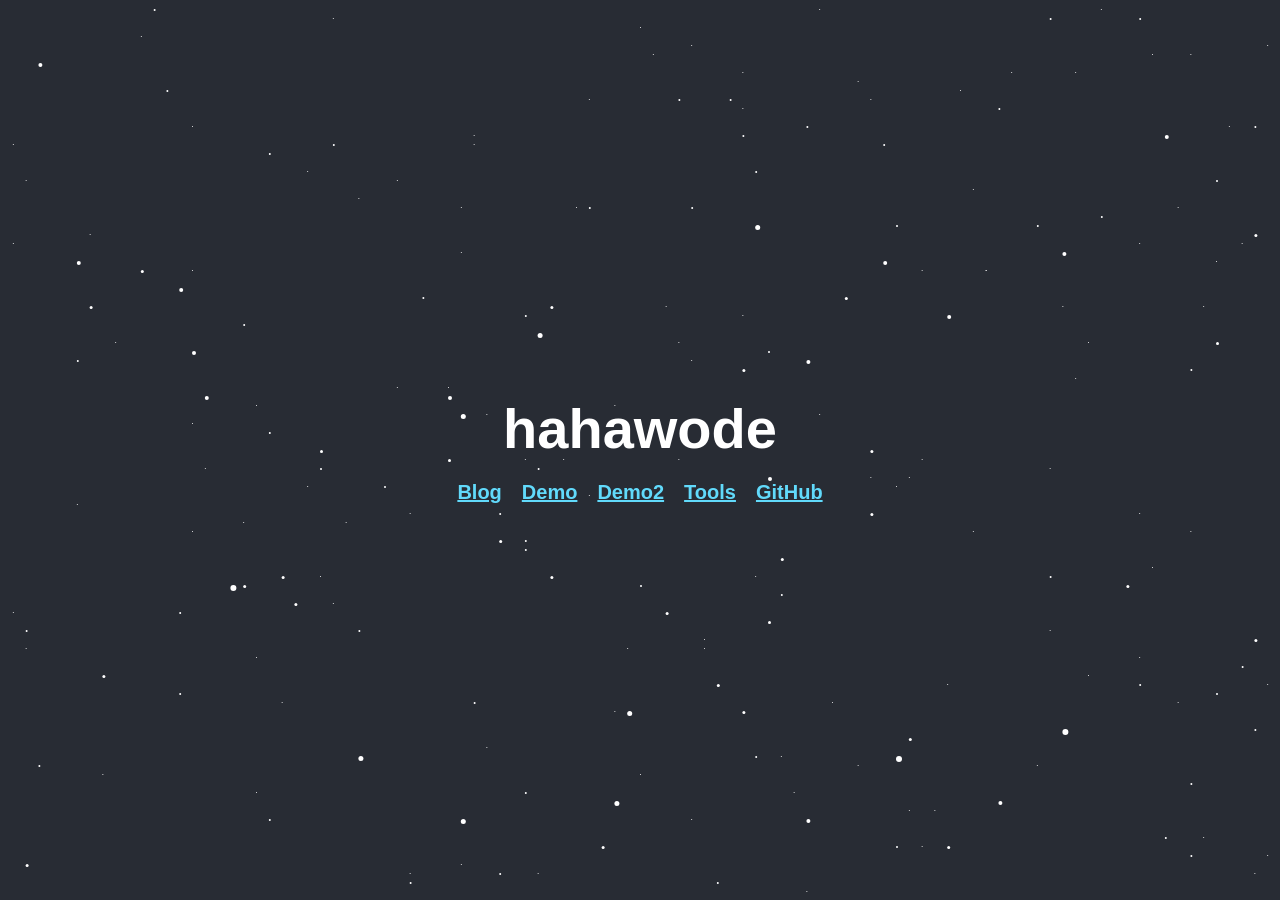
==== commit 3a0d40c2: "update" ====
--- a/index.html
+++ b/index.html
@@ -1 +1 @@
-<!doctype html><html lang="en"><head><meta charset="utf-8"/><link rel="icon" href="/favicon.ico"/><meta name="viewport" content="width=device-width,initial-scale=1"/><meta name="theme-color" content="#000000"/><meta name="description" content="Web site created using create-react-app"/><link rel="apple-touch-icon" href="/logo192.png"/><link rel="manifest" href="/manifest.json"/><title>hahawode</title><link href="/static/css/main.490c766a.chunk.css" rel="stylesheet"></head><body><noscript>You need to enable JavaScript to run this app.</noscript><div id="root"></div><script>!function(e){function r(r){for(var n,a,i=r[0],c=r[1],l=r[2],p=0,s=[];p<i.length;p++)a=i[p],Object.prototype.hasOwnProperty.call(o,a)&&o[a]&&s.push(o[a][0]),o[a]=0;for(n in c)Object.prototype.hasOwnProperty.call(c,n)&&(e[n]=c[n]);for(f&&f(r);s.length;)s.shift()();return u.push.apply(u,l||[]),t()}function t(){for(var e,r=0;r<u.length;r++){for(var t=u[r],n=!0,i=1;i<t.length;i++){var c=t[i];0!==o[c]&&(n=!1)}n&&(u.splice(r--,1),e=a(a.s=t[0]))}return e}var n={},o={1:0},u=[];function a(r){if(n[r])return n[r].exports;var t=n[r]={i:r,l:!1,exports:{}};return e[r].call(t.exports,t,t.exports,a),t.l=!0,t.exports}a.e=function(e){var r=[],t=o[e];if(0!==t)if(t)r.push(t[2]);else{var n=new Promise((function(r,n){t=o[e]=[r,n]}));r.push(t[2]=n);var u,i=document.createElement("script");i.charset="utf-8",i.timeout=120,a.nc&&i.setAttribute("nonce",a.nc),i.src=function(e){return a.p+"static/js/"+({}[e]||e)+"."+{3:"950ef0cb"}[e]+".chunk.js"}(e);var c=new Error;u=function(r){i.onerror=i.onload=null,clearTimeout(l);var t=o[e];if(0!==t){if(t){var n=r&&("load"===r.type?"missing":r.type),u=r&&r.target&&r.target.src;c.message="Loading chunk "+e+" failed.\n("+n+": "+u+")",c.name="ChunkLoadError",c.type=n,c.request=u,t[1](c)}o[e]=void 0}};var l=setTimeout((function(){u({type:"timeout",target:i})}),12e4);i.onerror=i.onload=u,document.head.appendChild(i)}return Promise.all(r)},a.m=e,a.c=n,a.d=function(e,r,t){a.o(e,r)||Object.defineProperty(e,r,{enumerable:!0,get:t})},a.r=function(e){"undefined"!=typeof Symbol&&Symbol.toStringTag&&Object.defineProperty(e,Symbol.toStringTag,{value:"Module"}),Object.defineProperty(e,"__esModule",{value:!0})},a.t=function(e,r){if(1&r&&(e=a(e)),8&r)return e;if(4&r&&"object"==typeof e&&e&&e.__esModule)return e;var t=Object.create(null);if(a.r(t),Object.defineProperty(t,"default",{enumerable:!0,value:e}),2&r&&"string"!=typeof e)for(var n in e)a.d(t,n,function(r){return e[r]}.bind(null,n));return t},a.n=function(e){var r=e&&e.__esModule?function(){return e.default}:function(){return e};return a.d(r,"a",r),r},a.o=function(e,r){return Object.prototype.hasOwnProperty.call(e,r)},a.p="/",a.oe=function(e){throw console.error(e),e};var i=this.webpackJsonphomepage=this.webpackJsonphomepage||[],c=i.push.bind(i);i.push=r,i=i.slice();for(var l=0;l<i.length;l++)r(i[l]);var f=c;t()}([])</script><script src="/static/js/2.509dc074.chunk.js"></script><script src="/static/js/main.2be55eb2.chunk.js"></script></body></html>+<!doctype html><html lang="en"><head><meta charset="utf-8"/><link rel="icon" href="/favicon.ico"/><meta name="viewport" content="width=device-width,initial-scale=1"/><meta name="theme-color" content="#000000"/><meta name="description" content="Web site created using create-react-app"/><link rel="apple-touch-icon" href="/logo192.png"/><link rel="manifest" href="/manifest.json"/><title>hahawode</title><link href="/static/css/main.e6e14aff.chunk.css" rel="stylesheet"></head><body><noscript>You need to enable JavaScript to run this app.</noscript><div id="root"></div><script>!function(e){function r(r){for(var n,a,i=r[0],c=r[1],l=r[2],p=0,s=[];p<i.length;p++)a=i[p],Object.prototype.hasOwnProperty.call(o,a)&&o[a]&&s.push(o[a][0]),o[a]=0;for(n in c)Object.prototype.hasOwnProperty.call(c,n)&&(e[n]=c[n]);for(f&&f(r);s.length;)s.shift()();return u.push.apply(u,l||[]),t()}function t(){for(var e,r=0;r<u.length;r++){for(var t=u[r],n=!0,i=1;i<t.length;i++){var c=t[i];0!==o[c]&&(n=!1)}n&&(u.splice(r--,1),e=a(a.s=t[0]))}return e}var n={},o={1:0},u=[];function a(r){if(n[r])return n[r].exports;var t=n[r]={i:r,l:!1,exports:{}};return e[r].call(t.exports,t,t.exports,a),t.l=!0,t.exports}a.e=function(e){var r=[],t=o[e];if(0!==t)if(t)r.push(t[2]);else{var n=new Promise((function(r,n){t=o[e]=[r,n]}));r.push(t[2]=n);var u,i=document.createElement("script");i.charset="utf-8",i.timeout=120,a.nc&&i.setAttribute("nonce",a.nc),i.src=function(e){return a.p+"static/js/"+({}[e]||e)+"."+{3:"950ef0cb"}[e]+".chunk.js"}(e);var c=new Error;u=function(r){i.onerror=i.onload=null,clearTimeout(l);var t=o[e];if(0!==t){if(t){var n=r&&("load"===r.type?"missing":r.type),u=r&&r.target&&r.target.src;c.message="Loading chunk "+e+" failed.\n("+n+": "+u+")",c.name="ChunkLoadError",c.type=n,c.request=u,t[1](c)}o[e]=void 0}};var l=setTimeout((function(){u({type:"timeout",target:i})}),12e4);i.onerror=i.onload=u,document.head.appendChild(i)}return Promise.all(r)},a.m=e,a.c=n,a.d=function(e,r,t){a.o(e,r)||Object.defineProperty(e,r,{enumerable:!0,get:t})},a.r=function(e){"undefined"!=typeof Symbol&&Symbol.toStringTag&&Object.defineProperty(e,Symbol.toStringTag,{value:"Module"}),Object.defineProperty(e,"__esModule",{value:!0})},a.t=function(e,r){if(1&r&&(e=a(e)),8&r)return e;if(4&r&&"object"==typeof e&&e&&e.__esModule)return e;var t=Object.create(null);if(a.r(t),Object.defineProperty(t,"default",{enumerable:!0,value:e}),2&r&&"string"!=typeof e)for(var n in e)a.d(t,n,function(r){return e[r]}.bind(null,n));return t},a.n=function(e){var r=e&&e.__esModule?function(){return e.default}:function(){return e};return a.d(r,"a",r),r},a.o=function(e,r){return Object.prototype.hasOwnProperty.call(e,r)},a.p="/",a.oe=function(e){throw console.error(e),e};var i=this.webpackJsonphomepage=this.webpackJsonphomepage||[],c=i.push.bind(i);i.push=r,i=i.slice();for(var l=0;l<i.length;l++)r(i[l]);var f=c;t()}([])</script><script src="/static/js/2.509dc074.chunk.js"></script><script src="/static/js/main.2be55eb2.chunk.js"></script></body></html>
--- a/static/css/main.e6e14aff.chunk.css
+++ b/static/css/main.e6e14aff.chunk.css
@@ -0,0 +1,2 @@
+body,h1{margin:0;font-family:-apple-system,BlinkMacSystemFont,"Segoe UI","Roboto","Oxygen","Ubuntu","Cantarell","Fira Sans","Droid Sans","Helvetica Neue",sans-serif;-webkit-font-smoothing:antialiased;-moz-osx-font-smoothing:grayscale}code{font-family:source-code-pro,Menlo,Monaco,Consolas,"Courier New",monospace}.App{text-align:center;height:100%;width:100%}.App-header{position:fixed;background-color:#282c34;min-height:100vh;width:100%;display:flex;flex-direction:column;align-items:center;justify-content:center;font-size:calc(10px + 2vmin);color:#fff}@-webkit-keyframes App-logo-spin{0%{-webkit-transform:rotate(0deg);transform:rotate(0deg)}to{-webkit-transform:rotate(1turn);transform:rotate(1turn)}}@keyframes App-logo-spin{0%{-webkit-transform:rotate(0deg);transform:rotate(0deg)}to{-webkit-transform:rotate(1turn);transform:rotate(1turn)}}.layer1{position:fixed;width:1px;height:1px;border-radius:50%;box-shadow:55vw 72vh #fff,26vw 2vh #fff,73vw 90vh #fff,26vw 67vh #fff,83vw 34vh #fff,51vw 6vh #fff,20vw 45vh #fff,50vw 3vh #fff,32vw 97vh #fff,93vw 59vh #fff,53vw 51vh #fff,82vw 52vh #fff,41vw 51vh #fff,1vw 68vh #fff,20vw 73vh #fff,75vw 10vh #fff,52vw 34vh #fff,84vw 42vh #fff,63vw 99vh #fff,93vw 6vh #fff,81vw 85vh #fff,55vw 71vh #fff,15vw 47vh #fff,71vw 90vh #fff,1vw 27vh #fff,58vw 12vh #fff,67vw 9vh #fff,77vw 30vh #fff,31vw 20vh #fff,61vw 84vh #fff,38vw 83vh #fff,82vw 70vh #fff,85vw 75vh #fff,95vw 29vh #fff,7vw 26vh #fff,92vw 23vh #fff,2vw 72vh #fff,37vw 16vh #fff,54vw 5vh #fff,8vw 86vh #fff,64vw 46vh #fff,94vw 93vh #fff,46vw 11vh #fff,38vw 46vh #fff,42vw 97vh #fff,53vw 38vh #fff,92vw 78vh #fff,48vw 45vh #fff,72vw 30vh #fff,71vw 53vh #fff,79vw 8vh #fff,16vw 52vh #fff,90vw 6vh #fff,99vw 76vh #fff,68vw 53vh #fff,89vw 57vh #fff,61vw 54vh #fff,72vw 94vh #fff,64vw 1vh #fff,62vw 88vh #fff,70vw 54vh #fff,54vw 91vh #fff,65vw 78vh #fff,48vw 79vh #fff,98vw 97vh #fff,35vw 43vh #fff,19vw 58vh #fff,86vw 1vh #fff,67vw 85vh #fff,1vw 16vh #fff,6vw 56vh #fff,46vw 55vh #fff,99vw 95vh #fff,11vw 4vh #fff,54vw 40vh #fff,68vw 11vh #fff,89vw 73vh #fff,74vw 76vh #fff,58vw 8vh #fff,97vw 27vh #fff,76vw 59vh #fff,58vw 35vh #fff,94vw 34vh #fff,32vw 57vh #fff,36vw 28vh #fff,50vw 86vh #fff,59vw 64vh #fff,37vw 15vh #fff,36vw 23vh #fff,90vw 63vh #fff,25vw 64vh #fff,32vw 100vh #fff,24vw 54vh #fff,22vw 78vh #fff,89vw 27vh #fff,72vw 51vh #fff,85vw 38vh #fff,20vw 88vh #fff,45vw 23vh #fff,99vw 5vh #fff,24vw 19vh #fff,2vw 20vh #fff,96vw 14vh #fff,9vw 38vh #fff,44vw 51vh #fff,49vw 72vh #fff,84vw 8vh #fff,28vw 22vh #fff,27vw 58vh #fff,77vw 30vh #fff,36vw 96vh #fff,15vw 59vh #fff,15vw 14vh #fff,31vw 43vh #fff,15vw 30vh #fff,76vw 21vh #fff;-webkit-animation:moveup 1668s linear infinite;animation:moveup 1668s linear infinite}.layer1:after{content:"";position:fixed;width:inherit;height:inherit;left:0;top:100vh;box-shadow:inherit;border-radius:inherit}.layer2{position:fixed;width:2px;height:2px;border-radius:50%;box-shadow:41vw 35vh #fff,91vw 93vh #fff,6vw 40vh #fff,39vw 97vh #fff,2vw 70vh #fff,89vw 2vh #fff,82vw 64vh #fff,81vw 25vh #fff,37vw 78vh #fff,14vw 68vh #fff,61vw 66vh #fff,63vw 14vh #fff,95vw 20vh #fff,41vw 61vh #fff,93vw 95vh #fff,50vw 65vh #fff,57vw 11vh #fff,46vw 23vh #fff,14vw 77vh #fff,32vw 98vh #fff,41vw 60vh #fff,3vw 85vh #fff,39vw 57vh #fff,12vw 1vh #fff,59vw 84vh #fff,97vw 74vh #fff,58vw 100vh #fff,26vw 16vh #fff,86vw 24vh #fff,41vw 88vh #fff,25vw 52vh #fff,42vw 52vh #fff,21vw 17vh #fff,95vw 77vh #fff,100vw 85vh #fff,69vw 16vh #fff,82vw 2vh #fff,93vw 87vh #fff,59vw 19vh #fff,98vw 81vh #fff,21vw 48vh #fff,19vw 36vh #fff,33vw 33vh #fff,28vw 70vh #fff,60vw 39vh #fff,58vw 15vh #fff,56vw 98vh #fff,13vw 10vh #fff,78vw 12vh #fff,30vw 54vh #fff,98vw 14vh #fff,54vw 23vh #fff,21vw 91vh #fff,70vw 25vh #fff,53vw 11vh #fff,89vw 76vh #fff,93vw 41vh #fff,70vw 94vh #fff;-webkit-animation:moveup 834s linear infinite;animation:moveup 834s linear infinite}.layer2:after{content:"";position:fixed;width:inherit;height:inherit;left:0;top:100vh;box-shadow:inherit;border-radius:inherit}.layer3{position:fixed;width:3px;height:3px;border-radius:50%;box-shadow:66vw 33vh #fff,88vw 65vh #fff,2vw 96vh #fff,22vw 64vh #fff,25vw 50vh #fff,19vw 65vh #fff,47vw 94vh #fff,35vw 51vh #fff,71vw 82vh #fff,61vw 62vh #fff,68vw 57vh #fff,52vw 68vh #fff,48vw 100vh #fff,68vw 50vh #fff,39vw 60vh #fff,43vw 34vh #fff,56vw 76vh #fff,74vw 94vh #fff,58vw 41vh #fff,8vw 75vh #fff,23vw 67vh #fff,60vw 69vh #fff,7vw 34vh #fff,43vw 64vh #fff,98vw 26vh #fff,58vw 79vh #fff,98vw 71vh #fff,95vw 38vh #fff,11vw 30vh #fff;-webkit-animation:moveup 417s linear infinite;animation:moveup 417s linear infinite}.layer3:after{content:"";position:fixed;width:inherit;height:inherit;left:0;top:100vh;box-shadow:inherit;border-radius:inherit}.layer4{position:fixed;width:4px;height:4px;border-radius:50%;box-shadow:3vw 7vh #fff,69vw 29vh #fff,60vw 53vh #fff,83vw 28vh #fff,74vw 35vh #fff,15vw 39vh #fff,63vw 91vh #fff,78vw 89vh #fff,63vw 40vh #fff,16vw 44vh #fff,35vw 44vh #fff,91vw 15vh #fff,6vw 29vh #fff,14vw 32vh #fff;-webkit-animation:moveup 208s linear infinite;animation:moveup 208s linear infinite}.layer4:after{content:"";position:fixed;width:inherit;height:inherit;left:0;top:100vh;box-shadow:inherit;border-radius:inherit}.layer5{position:fixed;width:5px;height:5px;border-radius:50%;box-shadow:36vw 46vh #fff,48vw 89vh #fff,28vw 84vh #fff,36vw 91vh #fff,49vw 79vh #fff,59vw 25vh #fff,42vw 37vh #fff;-webkit-animation:moveup 104s linear infinite;animation:moveup 104s linear infinite}.layer5:after{content:"";position:fixed;width:inherit;height:inherit;left:0;top:100vh;box-shadow:inherit;border-radius:inherit}.layer6{position:fixed;width:6px;height:6px;border-radius:50%;box-shadow:83vw 81vh #fff,18vw 65vh #fff,70vw 84vh #fff;-webkit-animation:moveup 52s linear infinite;animation:moveup 52s linear infinite}.layer6:after{content:"";position:fixed;width:inherit;height:inherit;left:0;top:100vh;box-shadow:inherit;border-radius:inherit}@-webkit-keyframes moveup{to{-webkit-transform:translateY(-100vh);transform:translateY(-100vh)}}@keyframes moveup{to{-webkit-transform:translateY(-100vh);transform:translateY(-100vh)}}
+/*# sourceMappingURL=main.e6e14aff.chunk.css.map */
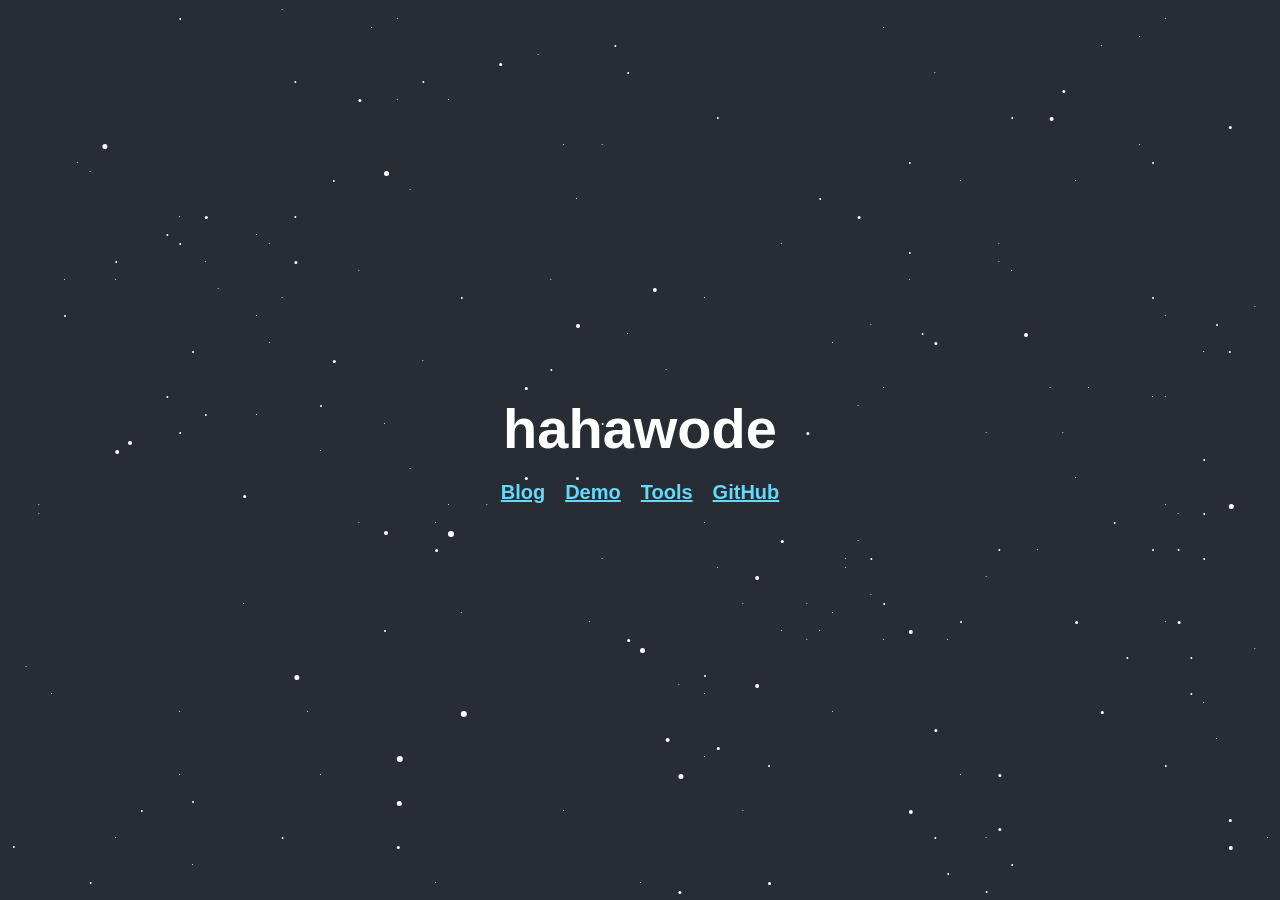
==== commit b2214876: "update" ====
--- a/index.html
+++ b/index.html
@@ -1 +1 @@
-<!doctype html><html lang="en"><head><meta charset="utf-8"/><link rel="icon" href="/favicon.ico"/><meta name="viewport" content="width=device-width,initial-scale=1"/><meta name="theme-color" content="#000000"/><meta name="description" content="Web site created using create-react-app"/><link rel="apple-touch-icon" href="/logo192.png"/><link rel="manifest" href="/manifest.json"/><title>hahawode</title><link href="/static/css/main.e6e14aff.chunk.css" rel="stylesheet"></head><body><noscript>You need to enable JavaScript to run this app.</noscript><div id="root"></div><script>!function(e){function r(r){for(var n,a,i=r[0],c=r[1],l=r[2],p=0,s=[];p<i.length;p++)a=i[p],Object.prototype.hasOwnProperty.call(o,a)&&o[a]&&s.push(o[a][0]),o[a]=0;for(n in c)Object.prototype.hasOwnProperty.call(c,n)&&(e[n]=c[n]);for(f&&f(r);s.length;)s.shift()();return u.push.apply(u,l||[]),t()}function t(){for(var e,r=0;r<u.length;r++){for(var t=u[r],n=!0,i=1;i<t.length;i++){var c=t[i];0!==o[c]&&(n=!1)}n&&(u.splice(r--,1),e=a(a.s=t[0]))}return e}var n={},o={1:0},u=[];function a(r){if(n[r])return n[r].exports;var t=n[r]={i:r,l:!1,exports:{}};return e[r].call(t.exports,t,t.exports,a),t.l=!0,t.exports}a.e=function(e){var r=[],t=o[e];if(0!==t)if(t)r.push(t[2]);else{var n=new Promise((function(r,n){t=o[e]=[r,n]}));r.push(t[2]=n);var u,i=document.createElement("script");i.charset="utf-8",i.timeout=120,a.nc&&i.setAttribute("nonce",a.nc),i.src=function(e){return a.p+"static/js/"+({}[e]||e)+"."+{3:"950ef0cb"}[e]+".chunk.js"}(e);var c=new Error;u=function(r){i.onerror=i.onload=null,clearTimeout(l);var t=o[e];if(0!==t){if(t){var n=r&&("load"===r.type?"missing":r.type),u=r&&r.target&&r.target.src;c.message="Loading chunk "+e+" failed.\n("+n+": "+u+")",c.name="ChunkLoadError",c.type=n,c.request=u,t[1](c)}o[e]=void 0}};var l=setTimeout((function(){u({type:"timeout",target:i})}),12e4);i.onerror=i.onload=u,document.head.appendChild(i)}return Promise.all(r)},a.m=e,a.c=n,a.d=function(e,r,t){a.o(e,r)||Object.defineProperty(e,r,{enumerable:!0,get:t})},a.r=function(e){"undefined"!=typeof Symbol&&Symbol.toStringTag&&Object.defineProperty(e,Symbol.toStringTag,{value:"Module"}),Object.defineProperty(e,"__esModule",{value:!0})},a.t=function(e,r){if(1&r&&(e=a(e)),8&r)return e;if(4&r&&"object"==typeof e&&e&&e.__esModule)return e;var t=Object.create(null);if(a.r(t),Object.defineProperty(t,"default",{enumerable:!0,value:e}),2&r&&"string"!=typeof e)for(var n in e)a.d(t,n,function(r){return e[r]}.bind(null,n));return t},a.n=function(e){var r=e&&e.__esModule?function(){return e.default}:function(){return e};return a.d(r,"a",r),r},a.o=function(e,r){return Object.prototype.hasOwnProperty.call(e,r)},a.p="/",a.oe=function(e){throw console.error(e),e};var i=this.webpackJsonphomepage=this.webpackJsonphomepage||[],c=i.push.bind(i);i.push=r,i=i.slice();for(var l=0;l<i.length;l++)r(i[l]);var f=c;t()}([])</script><script src="/static/js/2.509dc074.chunk.js"></script><script src="/static/js/main.2be55eb2.chunk.js"></script></body></html>+<!doctype html><html lang="en"><head><meta charset="utf-8"/><link rel="icon" href="/favicon.ico"/><meta name="viewport" content="width=device-width,initial-scale=1"/><meta name="theme-color" content="#000000"/><meta name="description" content="Web site created using create-react-app"/><link rel="apple-touch-icon" href="/logo192.png"/><link rel="manifest" href="/manifest.json"/><title>hahawode</title><link href="/static/css/main.7128e777.chunk.css" rel="stylesheet"></head><body><noscript>You need to enable JavaScript to run this app.</noscript><div id="root"></div><script>!function(e){function r(r){for(var n,a,i=r[0],c=r[1],l=r[2],p=0,s=[];p<i.length;p++)a=i[p],Object.prototype.hasOwnProperty.call(o,a)&&o[a]&&s.push(o[a][0]),o[a]=0;for(n in c)Object.prototype.hasOwnProperty.call(c,n)&&(e[n]=c[n]);for(f&&f(r);s.length;)s.shift()();return u.push.apply(u,l||[]),t()}function t(){for(var e,r=0;r<u.length;r++){for(var t=u[r],n=!0,i=1;i<t.length;i++){var c=t[i];0!==o[c]&&(n=!1)}n&&(u.splice(r--,1),e=a(a.s=t[0]))}return e}var n={},o={1:0},u=[];function a(r){if(n[r])return n[r].exports;var t=n[r]={i:r,l:!1,exports:{}};return e[r].call(t.exports,t,t.exports,a),t.l=!0,t.exports}a.e=function(e){var r=[],t=o[e];if(0!==t)if(t)r.push(t[2]);else{var n=new Promise((function(r,n){t=o[e]=[r,n]}));r.push(t[2]=n);var u,i=document.createElement("script");i.charset="utf-8",i.timeout=120,a.nc&&i.setAttribute("nonce",a.nc),i.src=function(e){return a.p+"static/js/"+({}[e]||e)+"."+{3:"950ef0cb"}[e]+".chunk.js"}(e);var c=new Error;u=function(r){i.onerror=i.onload=null,clearTimeout(l);var t=o[e];if(0!==t){if(t){var n=r&&("load"===r.type?"missing":r.type),u=r&&r.target&&r.target.src;c.message="Loading chunk "+e+" failed.\n("+n+": "+u+")",c.name="ChunkLoadError",c.type=n,c.request=u,t[1](c)}o[e]=void 0}};var l=setTimeout((function(){u({type:"timeout",target:i})}),12e4);i.onerror=i.onload=u,document.head.appendChild(i)}return Promise.all(r)},a.m=e,a.c=n,a.d=function(e,r,t){a.o(e,r)||Object.defineProperty(e,r,{enumerable:!0,get:t})},a.r=function(e){"undefined"!=typeof Symbol&&Symbol.toStringTag&&Object.defineProperty(e,Symbol.toStringTag,{value:"Module"}),Object.defineProperty(e,"__esModule",{value:!0})},a.t=function(e,r){if(1&r&&(e=a(e)),8&r)return e;if(4&r&&"object"==typeof e&&e&&e.__esModule)return e;var t=Object.create(null);if(a.r(t),Object.defineProperty(t,"default",{enumerable:!0,value:e}),2&r&&"string"!=typeof e)for(var n in e)a.d(t,n,function(r){return e[r]}.bind(null,n));return t},a.n=function(e){var r=e&&e.__esModule?function(){return e.default}:function(){return e};return a.d(r,"a",r),r},a.o=function(e,r){return Object.prototype.hasOwnProperty.call(e,r)},a.p="/",a.oe=function(e){throw console.error(e),e};var i=this.webpackJsonphomepage=this.webpackJsonphomepage||[],c=i.push.bind(i);i.push=r,i=i.slice();for(var l=0;l<i.length;l++)r(i[l]);var f=c;t()}([])</script><script src="/static/js/2.509dc074.chunk.js"></script><script src="/static/js/main.bf9fa4c1.chunk.js"></script></body></html>
--- a/static/css/main.7128e777.chunk.css
+++ b/static/css/main.7128e777.chunk.css
@@ -0,0 +1,2 @@
+body,h1{margin:0;font-family:-apple-system,BlinkMacSystemFont,"Segoe UI","Roboto","Oxygen","Ubuntu","Cantarell","Fira Sans","Droid Sans","Helvetica Neue",sans-serif;-webkit-font-smoothing:antialiased;-moz-osx-font-smoothing:grayscale}code{font-family:source-code-pro,Menlo,Monaco,Consolas,"Courier New",monospace}.App{text-align:center;height:100%;width:100%}.App-header{position:fixed;background-color:#282c34;min-height:100vh;width:100%;display:flex;flex-direction:column;align-items:center;justify-content:center;font-size:calc(10px + 2vmin);color:#fff}@-webkit-keyframes App-logo-spin{0%{-webkit-transform:rotate(0deg);transform:rotate(0deg)}to{-webkit-transform:rotate(1turn);transform:rotate(1turn)}}@keyframes App-logo-spin{0%{-webkit-transform:rotate(0deg);transform:rotate(0deg)}to{-webkit-transform:rotate(1turn);transform:rotate(1turn)}}.layer1{position:fixed;width:1px;height:1px;border-radius:50%;box-shadow:17vw 32vh #fff,89vw 4vh #fff,47vw 16vh #fff,79vw 30vh #fff,9vw 31vh #fff,52vw 41vh #fff,44vw 90vh #fff,91vw 2vh #fff,73vw 8vh #fff,98vw 72vh #fff,90vw 44vh #fff,99vw 93vh #fff,67vw 45vh #fff,69vw 71vh #fff,44vw 16vh #fff,22vw 1vh #fff,78vw 27vh #fff,69vw 43vh #fff,85vw 43vh #fff,19vw 67vh #fff,14vw 24vh #fff,32vw 52vh #fff,84vw 20vh #fff,71vw 31vh #fff,38vw 56vh #fff,50vw 98vh #fff,16vw 29vh #fff,91vw 56vh #fff,32vw 21vh #fff,36vw 68vh #fff,68vw 66vh #fff,3vw 56vh #fff,42vw 6vh #fff,86vw 5vh #fff,33vw 40vh #fff,82vw 43vh #fff,94vw 39vh #fff,75vw 20vh #fff,21vw 27vh #fff,31vw 2vh #fff,55vw 33vh #fff,98vw 34vh #fff,65vw 38vh #fff,65vw 79vh #fff,66vw 63vh #fff,47vw 62vh #fff,31vw 11vh #fff,69vw 3vh #fff,67vw 60vh #fff,14vw 79vh #fff,46vw 69vh #fff,3vw 57vh #fff,77vw 48vh #fff,43vw 31vh #fff,68vw 36vh #fff,58vw 90vh #fff,63vw 67vh #fff,5vw 100vh #fff,53vw 76vh #fff,25vw 50vh #fff,63vw 71vh #fff,25vw 86vh #fff,64vw 70vh #fff,55vw 58vh #fff,34vw 98vh #fff,56vw 63vh #fff,69vw 100vh #fff,55vw 77vh #fff,91vw 35vh #fff,35vw 11vh #fff,91vw 44vh #fff,14vw 86vh #fff,65vw 68vh #fff,9vw 93vh #fff,29vw 3vh #fff,91vw 69vh #fff,95vw 82vh #fff,74vw 71vh #fff,30vw 47vh #fff,61vw 27vh #fff,4vw 77vh #fff,35vw 56vh #fff,58vw 67vh #fff,84vw 53vh #fff,92vw 61vh #fff,89vw 16vh #fff,24vw 79vh #fff,57vw 49vh #fff,83vw 48vh #fff,28vw 30vh #fff,87vw 100vh #fff,34vw 58vh #fff,55vw 84vh #fff,92vw 57vh #fff,78vw 29vh #fff,22vw 33vh #fff,66vw 62vh #fff,75vw 86vh #fff,7vw 19vh #fff,94vw 78vh #fff,81vw 61vh #fff,2vw 74vh #fff,77vw 93vh #fff,20vw 35vh #fff,6vw 18vh #fff,28vw 58vh #fff,15vw 96vh #fff,49vw 37vh #fff,20vw 26vh #fff,77vw 64vh #fff,20vw 46vh #fff,94vw 39vh #fff,5vw 31vh #fff,61vw 70vh #fff,21vw 38vh #fff,45vw 22vh #fff;-webkit-animation:moveup 1668s linear infinite;animation:moveup 1668s linear infinite}.layer1:after{content:"";position:fixed;width:inherit;height:inherit;left:0;top:100vh;box-shadow:inherit;border-radius:inherit}.layer2{position:fixed;width:2px;height:2px;border-radius:50%;box-shadow:94vw 62vh #fff,94vw 57vh #fff,43vw 41vh #fff,73vw 93vh #fff,9vw 29vh #fff,25vw 45vh #fff,15vw 39vh #fff,14vw 27vh #fff,91vw 85vh #fff,92vw 61vh #fff,90vw 33vh #fff,95vw 36vh #fff,5vw 35vh #fff,56vw 13vh #fff,79vw 13vh #fff,7vw 98vh #fff,74vw 97vh #fff,90vw 18vh #fff,87vw 58vh #fff,16vw 46vh #fff,13vw 44vh #fff,33vw 9vh #fff,77vw 99vh #fff,36vw 33vh #fff,68vw 62vh #fff,72vw 37vh #fff,14vw 48vh #fff,93vw 77vh #fff,48vw 5vh #fff,49vw 8vh #fff,69vw 67vh #fff,94vw 51vh #fff,47vw 47vh #fff,96vw 39vh #fff,23vw 24vh #fff,15vw 89vh #fff,13vw 26vh #fff,60vw 85vh #fff,100vw 58vh #fff,88vw 73vh #fff,55vw 75vh #fff,1vw 94vh #fff,71vw 18vh #fff,71vw 28vh #fff,64vw 22vh #fff,22vw 93vh #fff,75vw 69vh #fff,79vw 96vh #fff,14vw 2vh #fff,30vw 70vh #fff,96vw 100vh #fff,93vw 73vh #fff,26vw 20vh #fff,40vw 49vh #fff,90vw 61vh #fff,11vw 90vh #fff,78vw 61vh #fff,23vw 9vh #fff;-webkit-animation:moveup 834s linear infinite;animation:moveup 834s linear infinite}.layer2:after{content:"";position:fixed;width:inherit;height:inherit;left:0;top:100vh;box-shadow:inherit;border-radius:inherit}.layer3{position:fixed;width:3px;height:3px;border-radius:50%;box-shadow:67vw 24vh #fff,31vw 94vh #fff,83vw 10vh #fff,61vw 60vh #fff,19vw 55vh #fff,73vw 38vh #fff,86vw 79vh #fff,60vw 98vh #fff,39vw 7vh #fff,78vw 86vh #fff,96vw 14vh #fff,28vw 11vh #fff,60vw 100vh #fff,96vw 91vh #fff,41vw 53vh #fff,78vw 92vh #fff,34vw 61vh #fff,49vw 71vh #fff,92vw 69vh #fff,23vw 29vh #fff,73vw 81vh #fff,45vw 53vh #fff,53vw 99vh #fff,63vw 48vh #fff,84vw 69vh #fff,56vw 83vh #fff,26vw 40vh #fff,16vw 24vh #fff,41vw 43vh #fff;-webkit-animation:moveup 417s linear infinite;animation:moveup 417s linear infinite}.layer3:after{content:"";position:fixed;width:inherit;height:inherit;left:0;top:100vh;box-shadow:inherit;border-radius:inherit}.layer4{position:fixed;width:4px;height:4px;border-radius:50%;box-shadow:52vw 82vh #fff,100vw 33vh #fff,96vw 94vh #fff,51vw 32vh #fff,59vw 76vh #fff,9vw 50vh #fff,45vw 36vh #fff,30vw 59vh #fff,10vw 49vh #fff,71vw 70vh #fff,59vw 64vh #fff,82vw 13vh #fff,80vw 37vh #fff,71vw 90vh #fff;-webkit-animation:moveup 208s linear infinite;animation:moveup 208s linear infinite}.layer4:after{content:"";position:fixed;width:inherit;height:inherit;left:0;top:100vh;box-shadow:inherit;border-radius:inherit}.layer5{position:fixed;width:5px;height:5px;border-radius:50%;box-shadow:50vw 72vh #fff,23vw 75vh #fff,31vw 89vh #fff,53vw 86vh #fff,96vw 56vh #fff,8vw 16vh #fff,30vw 19vh #fff;-webkit-animation:moveup 104s linear infinite;animation:moveup 104s linear infinite}.layer5:after{content:"";position:fixed;width:inherit;height:inherit;left:0;top:100vh;box-shadow:inherit;border-radius:inherit}.layer6{position:fixed;width:6px;height:6px;border-radius:50%;box-shadow:36vw 79vh #fff,35vw 59vh #fff,31vw 84vh #fff;-webkit-animation:moveup 52s linear infinite;animation:moveup 52s linear infinite}.layer6:after{content:"";position:fixed;width:inherit;height:inherit;left:0;top:100vh;box-shadow:inherit;border-radius:inherit}@-webkit-keyframes moveup{to{-webkit-transform:translateY(-100vh);transform:translateY(-100vh)}}@keyframes moveup{to{-webkit-transform:translateY(-100vh);transform:translateY(-100vh)}}
+/*# sourceMappingURL=main.7128e777.chunk.css.map */
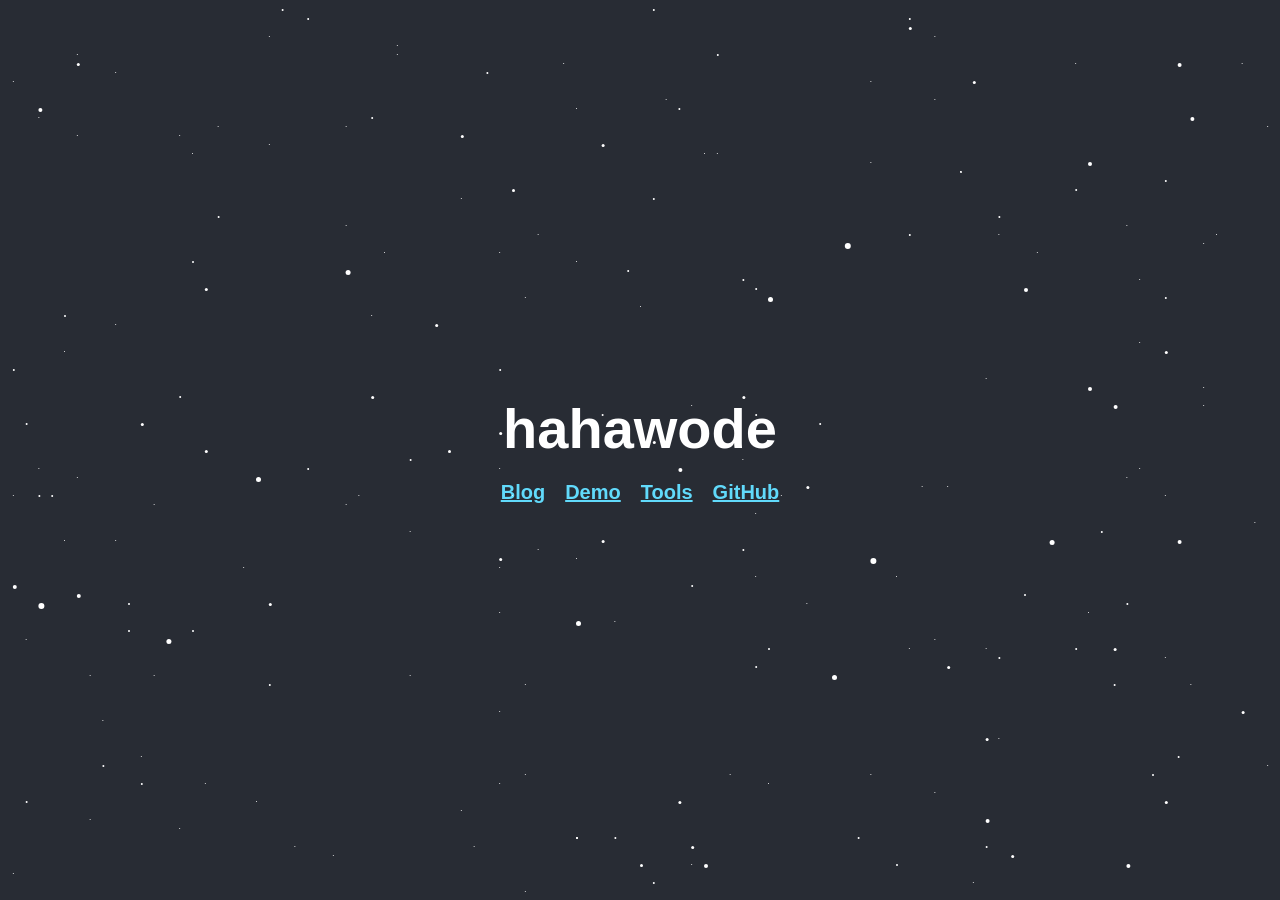
==== commit 9b735089: "update" ====
--- a/index.html
+++ b/index.html
@@ -1 +1 @@
-<!doctype html><html lang="en"><head><meta charset="utf-8"/><link rel="icon" href="/favicon.ico"/><meta name="viewport" content="width=device-width,initial-scale=1"/><meta name="theme-color" content="#000000"/><meta name="description" content="Web site created using create-react-app"/><link rel="apple-touch-icon" href="/logo192.png"/><link rel="manifest" href="/manifest.json"/><title>hahawode</title><link href="/static/css/main.7128e777.chunk.css" rel="stylesheet"></head><body><noscript>You need to enable JavaScript to run this app.</noscript><div id="root"></div><script>!function(e){function r(r){for(var n,a,i=r[0],c=r[1],l=r[2],p=0,s=[];p<i.length;p++)a=i[p],Object.prototype.hasOwnProperty.call(o,a)&&o[a]&&s.push(o[a][0]),o[a]=0;for(n in c)Object.prototype.hasOwnProperty.call(c,n)&&(e[n]=c[n]);for(f&&f(r);s.length;)s.shift()();return u.push.apply(u,l||[]),t()}function t(){for(var e,r=0;r<u.length;r++){for(var t=u[r],n=!0,i=1;i<t.length;i++){var c=t[i];0!==o[c]&&(n=!1)}n&&(u.splice(r--,1),e=a(a.s=t[0]))}return e}var n={},o={1:0},u=[];function a(r){if(n[r])return n[r].exports;var t=n[r]={i:r,l:!1,exports:{}};return e[r].call(t.exports,t,t.exports,a),t.l=!0,t.exports}a.e=function(e){var r=[],t=o[e];if(0!==t)if(t)r.push(t[2]);else{var n=new Promise((function(r,n){t=o[e]=[r,n]}));r.push(t[2]=n);var u,i=document.createElement("script");i.charset="utf-8",i.timeout=120,a.nc&&i.setAttribute("nonce",a.nc),i.src=function(e){return a.p+"static/js/"+({}[e]||e)+"."+{3:"950ef0cb"}[e]+".chunk.js"}(e);var c=new Error;u=function(r){i.onerror=i.onload=null,clearTimeout(l);var t=o[e];if(0!==t){if(t){var n=r&&("load"===r.type?"missing":r.type),u=r&&r.target&&r.target.src;c.message="Loading chunk "+e+" failed.\n("+n+": "+u+")",c.name="ChunkLoadError",c.type=n,c.request=u,t[1](c)}o[e]=void 0}};var l=setTimeout((function(){u({type:"timeout",target:i})}),12e4);i.onerror=i.onload=u,document.head.appendChild(i)}return Promise.all(r)},a.m=e,a.c=n,a.d=function(e,r,t){a.o(e,r)||Object.defineProperty(e,r,{enumerable:!0,get:t})},a.r=function(e){"undefined"!=typeof Symbol&&Symbol.toStringTag&&Object.defineProperty(e,Symbol.toStringTag,{value:"Module"}),Object.defineProperty(e,"__esModule",{value:!0})},a.t=function(e,r){if(1&r&&(e=a(e)),8&r)return e;if(4&r&&"object"==typeof e&&e&&e.__esModule)return e;var t=Object.create(null);if(a.r(t),Object.defineProperty(t,"default",{enumerable:!0,value:e}),2&r&&"string"!=typeof e)for(var n in e)a.d(t,n,function(r){return e[r]}.bind(null,n));return t},a.n=function(e){var r=e&&e.__esModule?function(){return e.default}:function(){return e};return a.d(r,"a",r),r},a.o=function(e,r){return Object.prototype.hasOwnProperty.call(e,r)},a.p="/",a.oe=function(e){throw console.error(e),e};var i=this.webpackJsonphomepage=this.webpackJsonphomepage||[],c=i.push.bind(i);i.push=r,i=i.slice();for(var l=0;l<i.length;l++)r(i[l]);var f=c;t()}([])</script><script src="/static/js/2.509dc074.chunk.js"></script><script src="/static/js/main.bf9fa4c1.chunk.js"></script></body></html>+<!doctype html><html lang="en"><head><meta charset="utf-8"/><link rel="icon" href="/favicon.ico"/><meta name="viewport" content="width=device-width,initial-scale=1"/><meta name="theme-color" content="#000000"/><meta name="description" content="Web site created using create-react-app"/><link rel="apple-touch-icon" href="/logo192.png"/><link rel="manifest" href="/manifest.json"/><title>hahawode</title><link href="/static/css/main.b340d658.chunk.css" rel="stylesheet"></head><body><noscript>You need to enable JavaScript to run this app.</noscript><div id="root"></div><script>!function(e){function r(r){for(var n,a,i=r[0],c=r[1],l=r[2],p=0,s=[];p<i.length;p++)a=i[p],Object.prototype.hasOwnProperty.call(o,a)&&o[a]&&s.push(o[a][0]),o[a]=0;for(n in c)Object.prototype.hasOwnProperty.call(c,n)&&(e[n]=c[n]);for(f&&f(r);s.length;)s.shift()();return u.push.apply(u,l||[]),t()}function t(){for(var e,r=0;r<u.length;r++){for(var t=u[r],n=!0,i=1;i<t.length;i++){var c=t[i];0!==o[c]&&(n=!1)}n&&(u.splice(r--,1),e=a(a.s=t[0]))}return e}var n={},o={1:0},u=[];function a(r){if(n[r])return n[r].exports;var t=n[r]={i:r,l:!1,exports:{}};return e[r].call(t.exports,t,t.exports,a),t.l=!0,t.exports}a.e=function(e){var r=[],t=o[e];if(0!==t)if(t)r.push(t[2]);else{var n=new Promise((function(r,n){t=o[e]=[r,n]}));r.push(t[2]=n);var u,i=document.createElement("script");i.charset="utf-8",i.timeout=120,a.nc&&i.setAttribute("nonce",a.nc),i.src=function(e){return a.p+"static/js/"+({}[e]||e)+"."+{3:"950ef0cb"}[e]+".chunk.js"}(e);var c=new Error;u=function(r){i.onerror=i.onload=null,clearTimeout(l);var t=o[e];if(0!==t){if(t){var n=r&&("load"===r.type?"missing":r.type),u=r&&r.target&&r.target.src;c.message="Loading chunk "+e+" failed.\n("+n+": "+u+")",c.name="ChunkLoadError",c.type=n,c.request=u,t[1](c)}o[e]=void 0}};var l=setTimeout((function(){u({type:"timeout",target:i})}),12e4);i.onerror=i.onload=u,document.head.appendChild(i)}return Promise.all(r)},a.m=e,a.c=n,a.d=function(e,r,t){a.o(e,r)||Object.defineProperty(e,r,{enumerable:!0,get:t})},a.r=function(e){"undefined"!=typeof Symbol&&Symbol.toStringTag&&Object.defineProperty(e,Symbol.toStringTag,{value:"Module"}),Object.defineProperty(e,"__esModule",{value:!0})},a.t=function(e,r){if(1&r&&(e=a(e)),8&r)return e;if(4&r&&"object"==typeof e&&e&&e.__esModule)return e;var t=Object.create(null);if(a.r(t),Object.defineProperty(t,"default",{enumerable:!0,value:e}),2&r&&"string"!=typeof e)for(var n in e)a.d(t,n,function(r){return e[r]}.bind(null,n));return t},a.n=function(e){var r=e&&e.__esModule?function(){return e.default}:function(){return e};return a.d(r,"a",r),r},a.o=function(e,r){return Object.prototype.hasOwnProperty.call(e,r)},a.p="/",a.oe=function(e){throw console.error(e),e};var i=this.webpackJsonphomepage=this.webpackJsonphomepage||[],c=i.push.bind(i);i.push=r,i=i.slice();for(var l=0;l<i.length;l++)r(i[l]);var f=c;t()}([])</script><script src="/static/js/2.509dc074.chunk.js"></script><script src="/static/js/main.bf9fa4c1.chunk.js"></script></body></html>
--- a/static/css/main.b340d658.chunk.css
+++ b/static/css/main.b340d658.chunk.css
@@ -0,0 +1,2 @@
+body,h1{margin:0;font-family:-apple-system,BlinkMacSystemFont,"Segoe UI","Roboto","Oxygen","Ubuntu","Cantarell","Fira Sans","Droid Sans","Helvetica Neue",sans-serif;-webkit-font-smoothing:antialiased;-moz-osx-font-smoothing:grayscale}code{font-family:source-code-pro,Menlo,Monaco,Consolas,"Courier New",monospace}.App{text-align:center;height:100%;width:100%}.App-header{position:fixed;background-color:#282c34;min-height:100vh;width:100%;display:flex;flex-direction:column;align-items:center;justify-content:center;font-size:calc(10px + 2vmin);color:#fff}@-webkit-keyframes App-logo-spin{0%{-webkit-transform:rotate(0deg);transform:rotate(0deg)}to{-webkit-transform:rotate(1turn);transform:rotate(1turn)}}@keyframes App-logo-spin{0%{-webkit-transform:rotate(0deg);transform:rotate(0deg)}to{-webkit-transform:rotate(1turn);transform:rotate(1turn)}}.layer1{position:fixed;width:1px;height:1px;border-radius:50%;box-shadow:19vw 63vh #fff,78vw 82vh #fff,54vw 45vh #fff,58vw 51vh #fff,54vw 96vh #fff,44vw 7vh #fff,91vw 73vh #fff,9vw 36vh #fff,41vw 86vh #fff,27vw 25vh #fff,1vw 9vh #fff,100vw 52vh #fff,5vw 60vh #fff,45vw 12vh #fff,73vw 11vh #fff,94vw 45vh #fff,99vw 14vh #fff,89vw 52vh #fff,6vw 15vh #fff,41vw 76vh #fff,21vw 16vh #fff,39vw 63vh #fff,30vw 28vh #fff,28vw 55vh #fff,14vw 15vh #fff,5vw 39vh #fff,77vw 42vh #fff,14vw 92vh #fff,20vw 89vh #fff,59vw 57vh #fff,29vw 35vh #fff,77vw 72vh #fff,23vw 94vh #fff,39vw 68vh #fff,27vw 14vh #fff,73vw 4vh #fff,27vw 56vh #fff,88vw 53vh #fff,3vw 13vh #fff,89vw 38vh #fff,73vw 71vh #fff,12vw 75vh #fff,73vw 88vh #fff,15vw 17vh #fff,93vw 76vh #fff,9vw 8vh #fff,71vw 72vh #fff,63vw 67vh #fff,89vw 31vh #fff,7vw 91vh #fff,39vw 79vh #fff,68vw 9vh #fff,21vw 4vh #fff,55vw 17vh #fff,85vw 68vh #fff,11vw 84vh #fff,84vw 7vh #fff,39vw 28vh #fff,7vw 75vh #fff,50vw 34vh #fff,9vw 60vh #fff,3vw 52vh #fff,60vw 87vh #fff,78vw 26vh #fff,61vw 55vh #fff,6vw 6vh #fff,32vw 75vh #fff,9vw 100vh #fff,45vw 29vh #fff,68vw 18vh #fff,100vw 16vh #fff,70vw 64vh #fff,12vw 56vh #fff,91vw 55vh #fff,72vw 54vh #fff,1vw 97vh #fff,48vw 69vh #fff,95vw 26vh #fff,97vw 7vh #fff,31vw 6vh #fff,39vw 87vh #fff,99vw 85vh #fff,40vw 55vh #fff,39vw 52vh #fff,76vw 98vh #fff,1vw 55vh #fff,45vw 62vh #fff,41vw 99vh #fff,8vw 80vh #fff,68vw 86vh #fff,6vw 53vh #fff,17vw 14vh #fff,100vw 77vh #fff,32vw 59vh #fff,42vw 61vh #fff,50vw 48vh #fff,42vw 26vh #fff,81vw 28vh #fff,75vw 19vh #fff,2vw 71vh #fff,98vw 58vh #fff,36vw 22vh #fff,31vw 5vh #fff,16vw 87vh #fff,74vw 54vh #fff,57vw 86vh #fff,94vw 27vh #fff,26vw 95vh #fff,94vw 43vh #fff,59vw 64vh #fff,36vw 90vh #fff,37vw 94vh #fff,41vw 33vh #fff,88vw 25vh #fff,52vw 11vh #fff,56vw 17vh #fff;-webkit-animation:moveup 1668s linear infinite;animation:moveup 1668s linear infinite}.layer1:after{content:"";position:fixed;width:inherit;height:inherit;left:0;top:100vh;box-shadow:inherit;border-radius:inherit}.layer2{position:fixed;width:2px;height:2px;border-radius:50%;box-shadow:22vw 1vh #fff,48vw 93vh #fff,8vw 85vh #fff,21vw 76vh #fff,78vw 24vh #fff,11vw 87vh #fff,71vw 26vh #fff,75vw 19vh #fff,91vw 33vh #fff,51vw 22vh #fff,32vw 51vh #fff,5vw 35vh #fff,15vw 70vh #fff,67vw 93vh #fff,3vw 55vh #fff,60vw 72vh #fff,14vw 44vh #fff,86vw 59vh #fff,70vw 96vh #fff,51vw 98vh #fff,87vw 76vh #fff,24vw 52vh #fff,84vw 72vh #fff,53vw 12vh #fff,39vw 41vh #fff,24vw 2vh #fff,45vw 93vh #fff,59vw 32vh #fff,58vw 61vh #fff,54vw 65vh #fff,4vw 55vh #fff,2vw 47vh #fff,91vw 20vh #fff,38vw 8vh #fff,78vw 73vh #fff,1vw 41vh #fff,88vw 67vh #fff,92vw 84vh #fff,77vw 94vh #fff,51vw 1vh #fff,10vw 70vh #fff,59vw 46vh #fff,10vw 67vh #fff,90vw 86vh #fff,84vw 21vh #fff,71vw 2vh #fff,2vw 89vh #fff,80vw 66vh #fff,49vw 30vh #fff,64vw 47vh #fff,47vw 46vh #fff,58vw 31vh #fff,29vw 13vh #fff,15vw 29vh #fff,56vw 6vh #fff,17vw 24vh #fff,45vw 93vh #fff,59vw 74vh #fff;-webkit-animation:moveup 834s linear infinite;animation:moveup 834s linear infinite}.layer2:after{content:"";position:fixed;width:inherit;height:inherit;left:0;top:100vh;box-shadow:inherit;border-radius:inherit}.layer3{position:fixed;width:3px;height:3px;border-radius:50%;box-shadow:71vw 3vh #fff,76vw 9vh #fff,35vw 50vh #fff,16vw 50vh #fff,77vw 82vh #fff,53vw 89vh #fff,34vw 36vh #fff,47vw 60vh #fff,51vw 49vh #fff,74vw 74vh #fff,36vw 15vh #fff,6vw 7vh #fff,47vw 16vh #fff,50vw 96vh #fff,39vw 62vh #fff,91vw 39vh #fff,54vw 94vh #fff,11vw 47vh #fff,58vw 44vh #fff,40vw 21vh #fff,16vw 32vh #fff,79vw 95vh #fff,21vw 67vh #fff,87vw 72vh #fff,91vw 89vh #fff,29vw 44vh #fff,63vw 54vh #fff,97vw 79vh #fff,39vw 48vh #fff;-webkit-animation:moveup 417s linear infinite;animation:moveup 417s linear infinite}.layer3:after{content:"";position:fixed;width:inherit;height:inherit;left:0;top:100vh;box-shadow:inherit;border-radius:inherit}.layer4{position:fixed;width:4px;height:4px;border-radius:50%;box-shadow:53vw 52vh #fff,3vw 12vh #fff,85vw 43vh #fff,1vw 65vh #fff,92vw 7vh #fff,77vw 91vh #fff,87vw 45vh #fff,93vw 13vh #fff,55vw 96vh #fff,85vw 18vh #fff,88vw 96vh #fff,92vw 60vh #fff,6vw 66vh #fff,80vw 32vh #fff;-webkit-animation:moveup 208s linear infinite;animation:moveup 208s linear infinite}.layer4:after{content:"";position:fixed;width:inherit;height:inherit;left:0;top:100vh;box-shadow:inherit;border-radius:inherit}.layer5{position:fixed;width:5px;height:5px;border-radius:50%;box-shadow:45vw 69vh #fff,82vw 60vh #fff,65vw 75vh #fff,27vw 30vh #fff,20vw 53vh #fff,60vw 33vh #fff,13vw 71vh #fff;-webkit-animation:moveup 104s linear infinite;animation:moveup 104s linear infinite}.layer5:after{content:"";position:fixed;width:inherit;height:inherit;left:0;top:100vh;box-shadow:inherit;border-radius:inherit}.layer6{position:fixed;width:6px;height:6px;border-radius:50%;box-shadow:68vw 62vh #fff,3vw 67vh #fff,66vw 27vh #fff;-webkit-animation:moveup 52s linear infinite;animation:moveup 52s linear infinite}.layer6:after{content:"";position:fixed;width:inherit;height:inherit;left:0;top:100vh;box-shadow:inherit;border-radius:inherit}@-webkit-keyframes moveup{to{-webkit-transform:translateY(-100vh);transform:translateY(-100vh)}}@keyframes moveup{to{-webkit-transform:translateY(-100vh);transform:translateY(-100vh)}}
+/*# sourceMappingURL=main.b340d658.chunk.css.map */
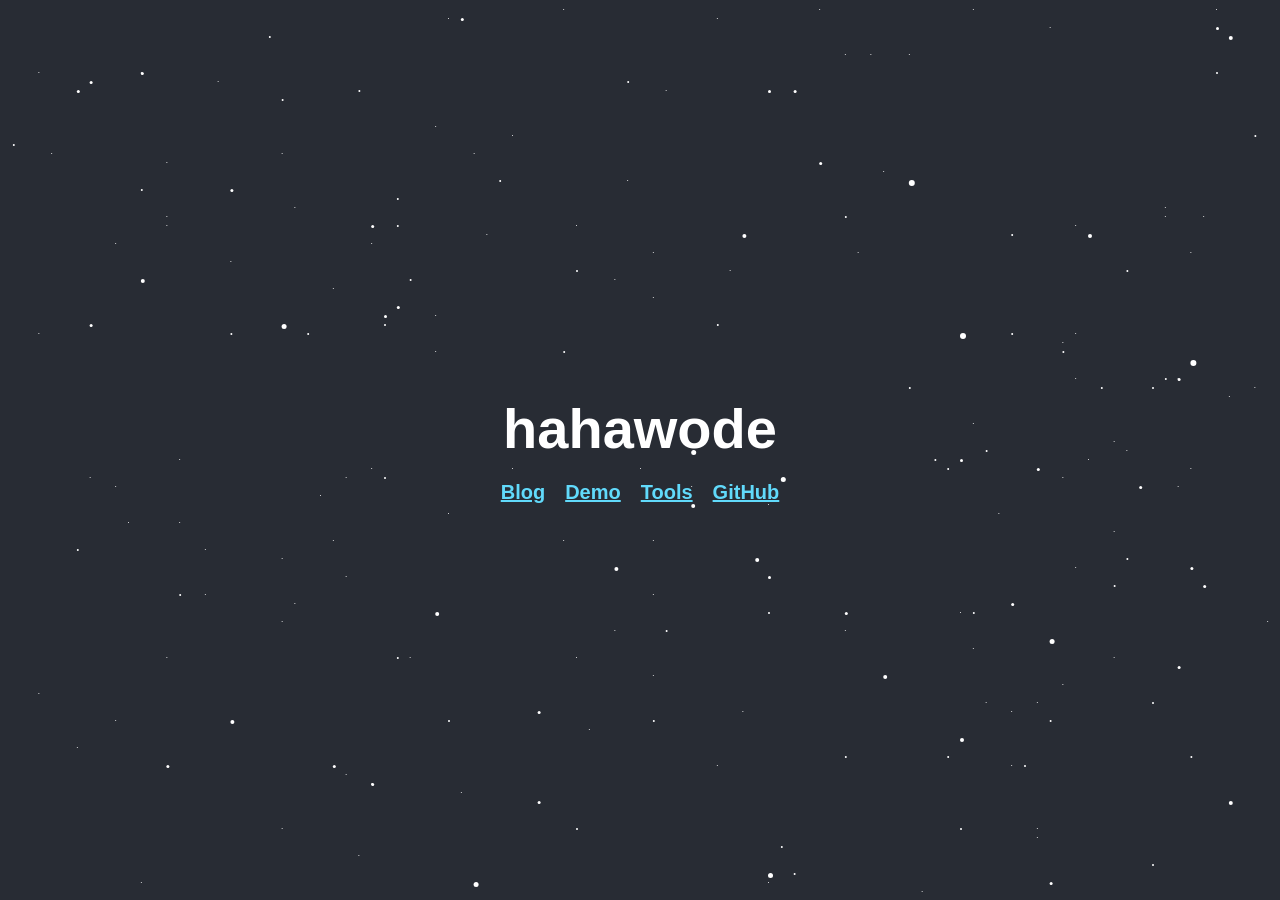
==== commit b8c76492: "update" ====
--- a/index.html
+++ b/index.html
@@ -1 +1 @@
-<!doctype html><html lang="en"><head><meta charset="utf-8"/><link rel="icon" href="/favicon.ico"/><meta name="viewport" content="width=device-width,initial-scale=1"/><meta name="theme-color" content="#000000"/><meta name="description" content="Web site created using create-react-app"/><link rel="apple-touch-icon" href="/logo192.png"/><link rel="manifest" href="/manifest.json"/><title>hahawode</title><link href="/static/css/main.b340d658.chunk.css" rel="stylesheet"></head><body><noscript>You need to enable JavaScript to run this app.</noscript><div id="root"></div><script>!function(e){function r(r){for(var n,a,i=r[0],c=r[1],l=r[2],p=0,s=[];p<i.length;p++)a=i[p],Object.prototype.hasOwnProperty.call(o,a)&&o[a]&&s.push(o[a][0]),o[a]=0;for(n in c)Object.prototype.hasOwnProperty.call(c,n)&&(e[n]=c[n]);for(f&&f(r);s.length;)s.shift()();return u.push.apply(u,l||[]),t()}function t(){for(var e,r=0;r<u.length;r++){for(var t=u[r],n=!0,i=1;i<t.length;i++){var c=t[i];0!==o[c]&&(n=!1)}n&&(u.splice(r--,1),e=a(a.s=t[0]))}return e}var n={},o={1:0},u=[];function a(r){if(n[r])return n[r].exports;var t=n[r]={i:r,l:!1,exports:{}};return e[r].call(t.exports,t,t.exports,a),t.l=!0,t.exports}a.e=function(e){var r=[],t=o[e];if(0!==t)if(t)r.push(t[2]);else{var n=new Promise((function(r,n){t=o[e]=[r,n]}));r.push(t[2]=n);var u,i=document.createElement("script");i.charset="utf-8",i.timeout=120,a.nc&&i.setAttribute("nonce",a.nc),i.src=function(e){return a.p+"static/js/"+({}[e]||e)+"."+{3:"950ef0cb"}[e]+".chunk.js"}(e);var c=new Error;u=function(r){i.onerror=i.onload=null,clearTimeout(l);var t=o[e];if(0!==t){if(t){var n=r&&("load"===r.type?"missing":r.type),u=r&&r.target&&r.target.src;c.message="Loading chunk "+e+" failed.\n("+n+": "+u+")",c.name="ChunkLoadError",c.type=n,c.request=u,t[1](c)}o[e]=void 0}};var l=setTimeout((function(){u({type:"timeout",target:i})}),12e4);i.onerror=i.onload=u,document.head.appendChild(i)}return Promise.all(r)},a.m=e,a.c=n,a.d=function(e,r,t){a.o(e,r)||Object.defineProperty(e,r,{enumerable:!0,get:t})},a.r=function(e){"undefined"!=typeof Symbol&&Symbol.toStringTag&&Object.defineProperty(e,Symbol.toStringTag,{value:"Module"}),Object.defineProperty(e,"__esModule",{value:!0})},a.t=function(e,r){if(1&r&&(e=a(e)),8&r)return e;if(4&r&&"object"==typeof e&&e&&e.__esModule)return e;var t=Object.create(null);if(a.r(t),Object.defineProperty(t,"default",{enumerable:!0,value:e}),2&r&&"string"!=typeof e)for(var n in e)a.d(t,n,function(r){return e[r]}.bind(null,n));return t},a.n=function(e){var r=e&&e.__esModule?function(){return e.default}:function(){return e};return a.d(r,"a",r),r},a.o=function(e,r){return Object.prototype.hasOwnProperty.call(e,r)},a.p="/",a.oe=function(e){throw console.error(e),e};var i=this.webpackJsonphomepage=this.webpackJsonphomepage||[],c=i.push.bind(i);i.push=r,i=i.slice();for(var l=0;l<i.length;l++)r(i[l]);var f=c;t()}([])</script><script src="/static/js/2.509dc074.chunk.js"></script><script src="/static/js/main.bf9fa4c1.chunk.js"></script></body></html>+<!doctype html><html lang="en"><head><meta charset="utf-8"/><link rel="icon" href="/favicon.ico"/><meta name="viewport" content="width=device-width,initial-scale=1"/><meta name="theme-color" content="#000000"/><meta name="description" content="Web site created using create-react-app"/><link rel="apple-touch-icon" href="/logo192.png"/><link rel="manifest" href="/manifest.json"/><title>𝐻𝑜𝑚𝑒 | 小钻风𝑇𝑜𝑟𝑛𝑎𝑑𝑜</title><link href="/static/css/main.27d16b67.chunk.css" rel="stylesheet"></head><body><noscript>You need to enable JavaScript to run this app.</noscript><div id="root"></div><script>!function(e){function r(r){for(var n,a,i=r[0],c=r[1],l=r[2],p=0,s=[];p<i.length;p++)a=i[p],Object.prototype.hasOwnProperty.call(o,a)&&o[a]&&s.push(o[a][0]),o[a]=0;for(n in c)Object.prototype.hasOwnProperty.call(c,n)&&(e[n]=c[n]);for(f&&f(r);s.length;)s.shift()();return u.push.apply(u,l||[]),t()}function t(){for(var e,r=0;r<u.length;r++){for(var t=u[r],n=!0,i=1;i<t.length;i++){var c=t[i];0!==o[c]&&(n=!1)}n&&(u.splice(r--,1),e=a(a.s=t[0]))}return e}var n={},o={1:0},u=[];function a(r){if(n[r])return n[r].exports;var t=n[r]={i:r,l:!1,exports:{}};return e[r].call(t.exports,t,t.exports,a),t.l=!0,t.exports}a.e=function(e){var r=[],t=o[e];if(0!==t)if(t)r.push(t[2]);else{var n=new Promise((function(r,n){t=o[e]=[r,n]}));r.push(t[2]=n);var u,i=document.createElement("script");i.charset="utf-8",i.timeout=120,a.nc&&i.setAttribute("nonce",a.nc),i.src=function(e){return a.p+"static/js/"+({}[e]||e)+"."+{3:"950ef0cb"}[e]+".chunk.js"}(e);var c=new Error;u=function(r){i.onerror=i.onload=null,clearTimeout(l);var t=o[e];if(0!==t){if(t){var n=r&&("load"===r.type?"missing":r.type),u=r&&r.target&&r.target.src;c.message="Loading chunk "+e+" failed.\n("+n+": "+u+")",c.name="ChunkLoadError",c.type=n,c.request=u,t[1](c)}o[e]=void 0}};var l=setTimeout((function(){u({type:"timeout",target:i})}),12e4);i.onerror=i.onload=u,document.head.appendChild(i)}return Promise.all(r)},a.m=e,a.c=n,a.d=function(e,r,t){a.o(e,r)||Object.defineProperty(e,r,{enumerable:!0,get:t})},a.r=function(e){"undefined"!=typeof Symbol&&Symbol.toStringTag&&Object.defineProperty(e,Symbol.toStringTag,{value:"Module"}),Object.defineProperty(e,"__esModule",{value:!0})},a.t=function(e,r){if(1&r&&(e=a(e)),8&r)return e;if(4&r&&"object"==typeof e&&e&&e.__esModule)return e;var t=Object.create(null);if(a.r(t),Object.defineProperty(t,"default",{enumerable:!0,value:e}),2&r&&"string"!=typeof e)for(var n in e)a.d(t,n,function(r){return e[r]}.bind(null,n));return t},a.n=function(e){var r=e&&e.__esModule?function(){return e.default}:function(){return e};return a.d(r,"a",r),r},a.o=function(e,r){return Object.prototype.hasOwnProperty.call(e,r)},a.p="/",a.oe=function(e){throw console.error(e),e};var i=this.webpackJsonphomepage=this.webpackJsonphomepage||[],c=i.push.bind(i);i.push=r,i=i.slice();for(var l=0;l<i.length;l++)r(i[l]);var f=c;t()}([])</script><script src="/static/js/2.509dc074.chunk.js"></script><script src="/static/js/main.bf9fa4c1.chunk.js"></script></body></html>
--- a/static/css/main.27d16b67.chunk.css
+++ b/static/css/main.27d16b67.chunk.css
@@ -0,0 +1,2 @@
+body,h1{margin:0;font-family:-apple-system,BlinkMacSystemFont,"Segoe UI","Roboto","Oxygen","Ubuntu","Cantarell","Fira Sans","Droid Sans","Helvetica Neue",sans-serif;-webkit-font-smoothing:antialiased;-moz-osx-font-smoothing:grayscale}code{font-family:source-code-pro,Menlo,Monaco,Consolas,"Courier New",monospace}.App{text-align:center;height:100%;width:100%}.App-header{position:fixed;background-color:#282c34;min-height:100vh;width:100%;display:flex;flex-direction:column;align-items:center;justify-content:center;font-size:calc(10px + 2vmin);color:#fff}@-webkit-keyframes App-logo-spin{0%{-webkit-transform:rotate(0deg);transform:rotate(0deg)}to{-webkit-transform:rotate(1turn);transform:rotate(1turn)}}@keyframes App-logo-spin{0%{-webkit-transform:rotate(0deg);transform:rotate(0deg)}to{-webkit-transform:rotate(1turn);transform:rotate(1turn)}}.layer1{position:fixed;width:1px;height:1px;border-radius:50%;box-shadow:3vw 8vh #fff,29vw 27vh #fff,76vw 1vh #fff,76vw 47vh #fff,7vw 53vh #fff,93vw 52vh #fff,40vw 52vh #fff,60vw 56vh #fff,18vw 29vh #fff,3vw 77vh #fff,18vw 100vh #fff,51vw 75vh #fff,72vw 99vh #fff,75vw 68vh #fff,44vw 60vh #fff,51vw 60vh #fff,17vw 9vh #fff,68vw 6vh #fff,22vw 69vh #fff,13vw 73vh #fff,79vw 85vh #fff,99vw 69vh #fff,44vw 1vh #fff,57vw 30vh #fff,9vw 27vh #fff,3vw 37vh #fff,16vw 66vh #fff,26vw 32vh #fff,29vw 52vh #fff,50vw 52vh #fff,35vw 57vh #fff,85vw 51vh #fff,56vw 85vh #fff,6vw 83vh #fff,27vw 64vh #fff,14vw 58vh #fff,4vw 17vh #fff,81vw 78vh #fff,83vw 53vh #fff,16vw 61vh #fff,87vw 59vh #fff,13vw 25vh #fff,34vw 14vh #fff,84vw 42vh #fff,56vw 2vh #fff,51vw 66vh #fff,34vw 39vh #fff,26vw 60vh #fff,69vw 19vh #fff,32vw 73vh #fff,23vw 67vh #fff,84vw 25vh #fff,84vw 63vh #fff,9vw 80vh #fff,27vw 86vh #fff,35vw 2vh #fff,78vw 57vh #fff,37vw 17vh #fff,79vw 79vh #fff,40vw 15vh #fff,93vw 28vh #fff,25vw 55vh #fff,67vw 28vh #fff,76vw 72vh #fff,94vw 24vh #fff,48vw 31vh #fff,98vw 43vh #fff,91vw 24vh #fff,23vw 23vh #fff,34vw 35vh #fff,46vw 81vh #fff,1vw 100vh #fff,81vw 93vh #fff,87vw 73vh #fff,92vw 42vh #fff,52vw 10vh #fff,14vw 51vh #fff,38vw 26vh #fff,51vw 33vh #fff,71vw 6vh #fff,77vw 78vh #fff,95vw 1vh #fff,66vw 6vh #fff,22vw 62vh #fff,36vw 88vh #fff,45vw 25vh #fff,83vw 76vh #fff,51vw 28vh #fff,91vw 23vh #fff,28vw 95vh #fff,96vw 44vh #fff,54vw 54vh #fff,82vw 3vh #fff,66vw 70vh #fff,11vw 8vh #fff,22vw 17vh #fff,11vw 98vh #fff,27vw 53vh #fff,87vw 49vh #fff,13vw 24vh #fff,60vw 98vh #fff,64vw 1vh #fff,100vw 25vh #fff,88vw 50vh #fff,48vw 70vh #fff,22vw 92vh #fff,58vw 79vh #fff,10vw 58vh #fff,9vw 54vh #fff,83vw 38vh #fff,13vw 18vh #fff,92vw 54vh #fff,81vw 92vh #fff,45vw 73vh #fff,84vw 37vh #fff,49vw 20vh #fff;-webkit-animation:moveup 1668s linear infinite;animation:moveup 1668s linear infinite}.layer1:after{content:"";position:fixed;width:inherit;height:inherit;left:0;top:100vh;box-shadow:inherit;border-radius:inherit}.layer2{position:fixed;width:2px;height:2px;border-radius:50%;box-shadow:11vw 21vh #fff,14vw 66vh #fff,61vw 94vh #fff,56vw 100vh #fff,49vw 9vh #fff,76vw 68vh #fff,95vw 8vh #fff,79vw 37vh #fff,74vw 84vh #fff,35vw 80vh #fff,91vw 42vh #fff,21vw 4vh #fff,45vw 30vh #fff,79vw 26vh #fff,71vw 43vh #fff,62vw 97vh #fff,44vw 39vh #fff,82vw 80vh #fff,88vw 62vh #fff,60vw 68vh #fff,66vw 24vh #fff,52vw 70vh #fff,1vw 16vh #fff,98vw 15vh #fff,93vw 84vh #fff,30vw 36vh #fff,83vw 39vh #fff,90vw 78vh #fff,56vw 36vh #fff,87vw 65vh #fff,100vw 56vh #fff,100vw 86vh #fff,24vw 37vh #fff,90vw 43vh #fff,80vw 85vh #fff,31vw 25vh #fff,74vw 52vh #fff,29vw 87vh #fff,6vw 61vh #fff,73vw 51vh #fff,30vw 53vh #fff,31vw 73vh #fff,51vw 80vh #fff,22vw 11vh #fff,39vw 20vh #fff,28vw 10vh #fff,31vw 22vh #fff,90vw 96vh #fff,18vw 37vh #fff,32vw 31vh #fff,1vw 100vh #fff,44vw 49vh #fff,86vw 43vh #fff,77vw 50vh #fff,66vw 84vh #fff,45vw 92vh #fff,88vw 30vh #fff,75vw 92vh #fff;-webkit-animation:moveup 834s linear infinite;animation:moveup 834s linear infinite}.layer2:after{content:"";position:fixed;width:inherit;height:inherit;left:0;top:100vh;box-shadow:inherit;border-radius:inherit}.layer3{position:fixed;width:3px;height:3px;border-radius:50%;box-shadow:79vw 67vh #fff,89vw 54vh #fff,29vw 87vh #fff,66vw 68vh #fff,92vw 42vh #fff,30vw 35vh #fff,7vw 9vh #fff,81vw 52vh #fff,42vw 79vh #fff,60vw 64vh #fff,13vw 85vh #fff,82vw 98vh #fff,62vw 10vh #fff,11vw 8vh #fff,60vw 10vh #fff,6vw 10vh #fff,18vw 21vh #fff,94vw 65vh #fff,42vw 89vh #fff,92vw 74vh #fff,7vw 36vh #fff,31vw 34vh #fff,64vw 18vh #fff,26vw 85vh #fff,95vw 3vh #fff,36vw 2vh #fff,29vw 25vh #fff,93vw 63vh #fff,75vw 51vh #fff;-webkit-animation:moveup 417s linear infinite;animation:moveup 417s linear infinite}.layer3:after{content:"";position:fixed;width:inherit;height:inherit;left:0;top:100vh;box-shadow:inherit;border-radius:inherit}.layer4{position:fixed;width:4px;height:4px;border-radius:50%;box-shadow:34vw 68vh #fff,75vw 82vh #fff,18vw 80vh #fff,96vw 4vh #fff,69vw 75vh #fff,11vw 31vh #fff,63vw 100vh #fff,100vw 93vh #fff,48vw 63vh #fff,85vw 26vh #fff,54vw 56vh #fff,96vw 89vh #fff,58vw 26vh #fff,59vw 62vh #fff;-webkit-animation:moveup 208s linear infinite;animation:moveup 208s linear infinite}.layer4:after{content:"";position:fixed;width:inherit;height:inherit;left:0;top:100vh;box-shadow:inherit;border-radius:inherit}.layer5{position:fixed;width:5px;height:5px;border-radius:50%;box-shadow:37vw 98vh #fff,60vw 97vh #fff,82vw 71vh #fff,61vw 53vh #fff,54vw 50vh #fff,93vw 100vh #fff,22vw 36vh #fff;-webkit-animation:moveup 104s linear infinite;animation:moveup 104s linear infinite}.layer5:after{content:"";position:fixed;width:inherit;height:inherit;left:0;top:100vh;box-shadow:inherit;border-radius:inherit}.layer6{position:fixed;width:6px;height:6px;border-radius:50%;box-shadow:75vw 37vh #fff,71vw 20vh #fff,93vw 40vh #fff;-webkit-animation:moveup 52s linear infinite;animation:moveup 52s linear infinite}.layer6:after{content:"";position:fixed;width:inherit;height:inherit;left:0;top:100vh;box-shadow:inherit;border-radius:inherit}@-webkit-keyframes moveup{to{-webkit-transform:translateY(-100vh);transform:translateY(-100vh)}}@keyframes moveup{to{-webkit-transform:translateY(-100vh);transform:translateY(-100vh)}}
+/*# sourceMappingURL=main.27d16b67.chunk.css.map */
